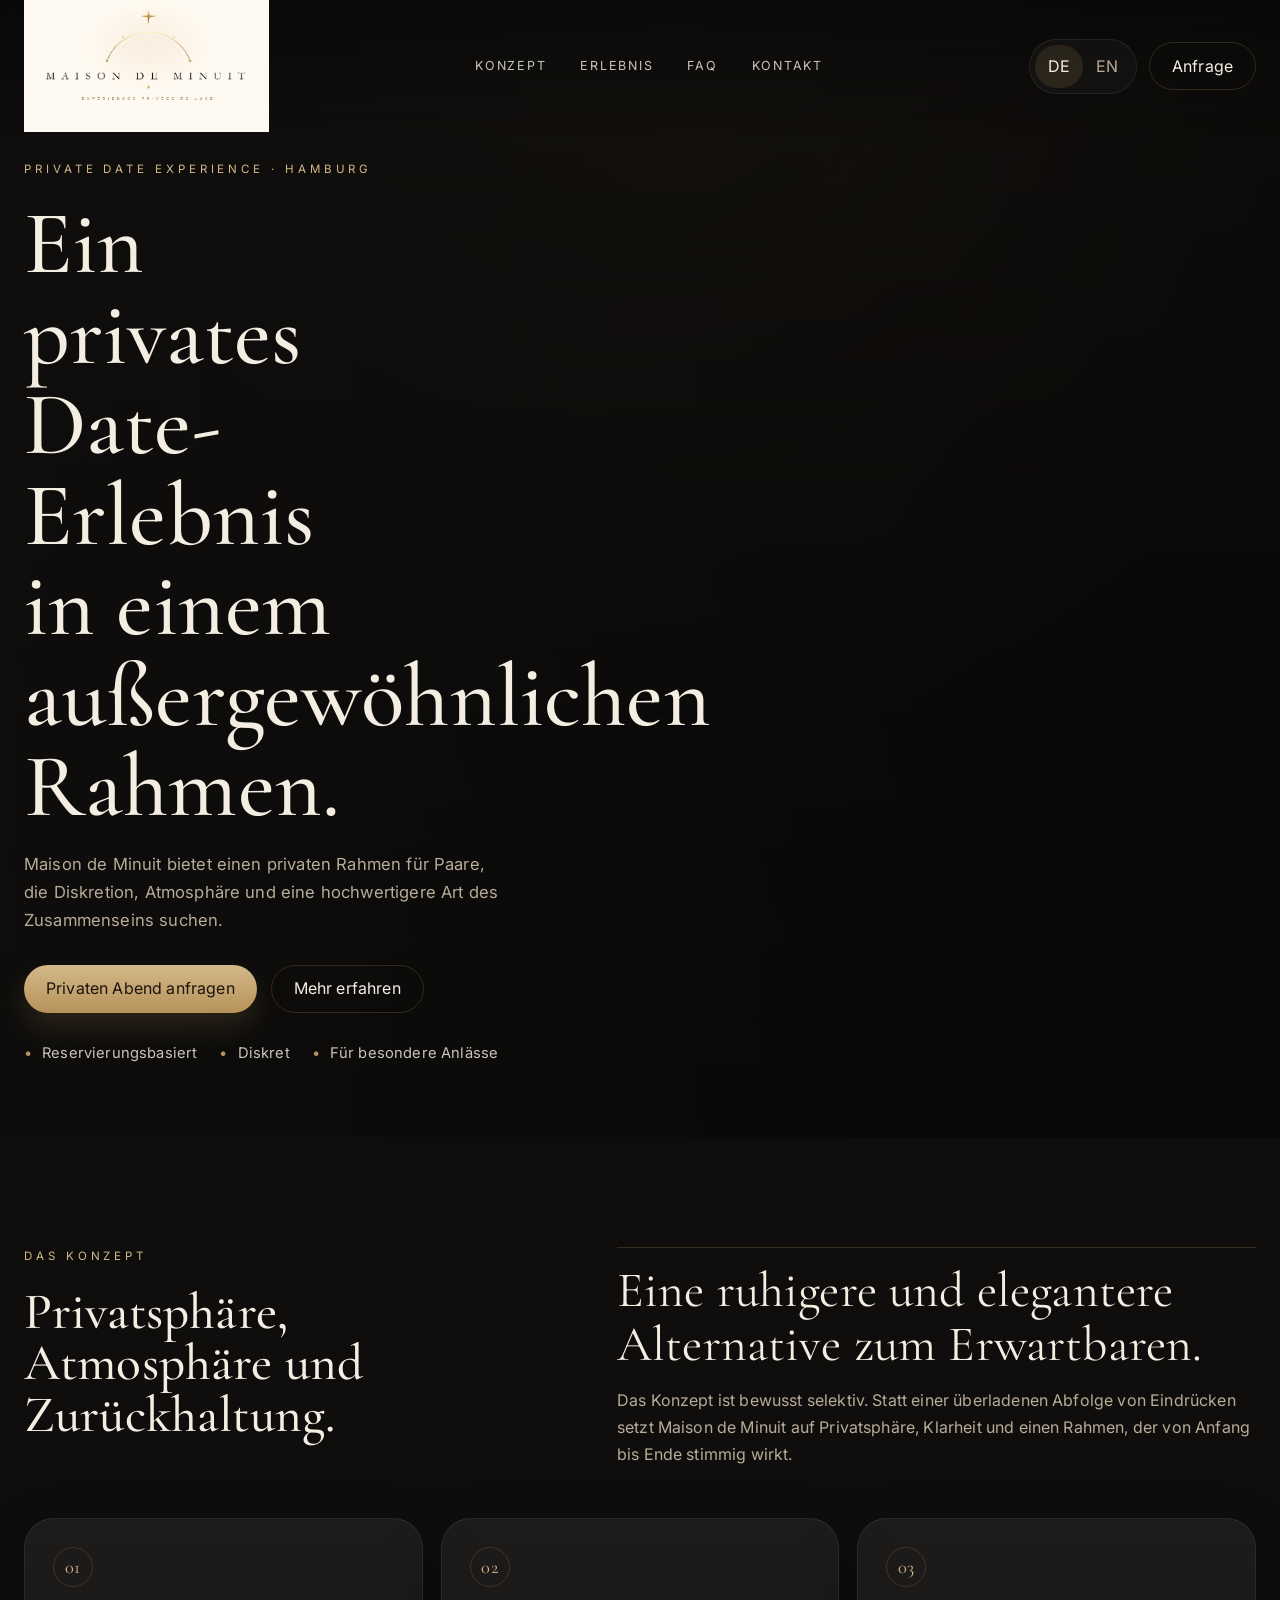
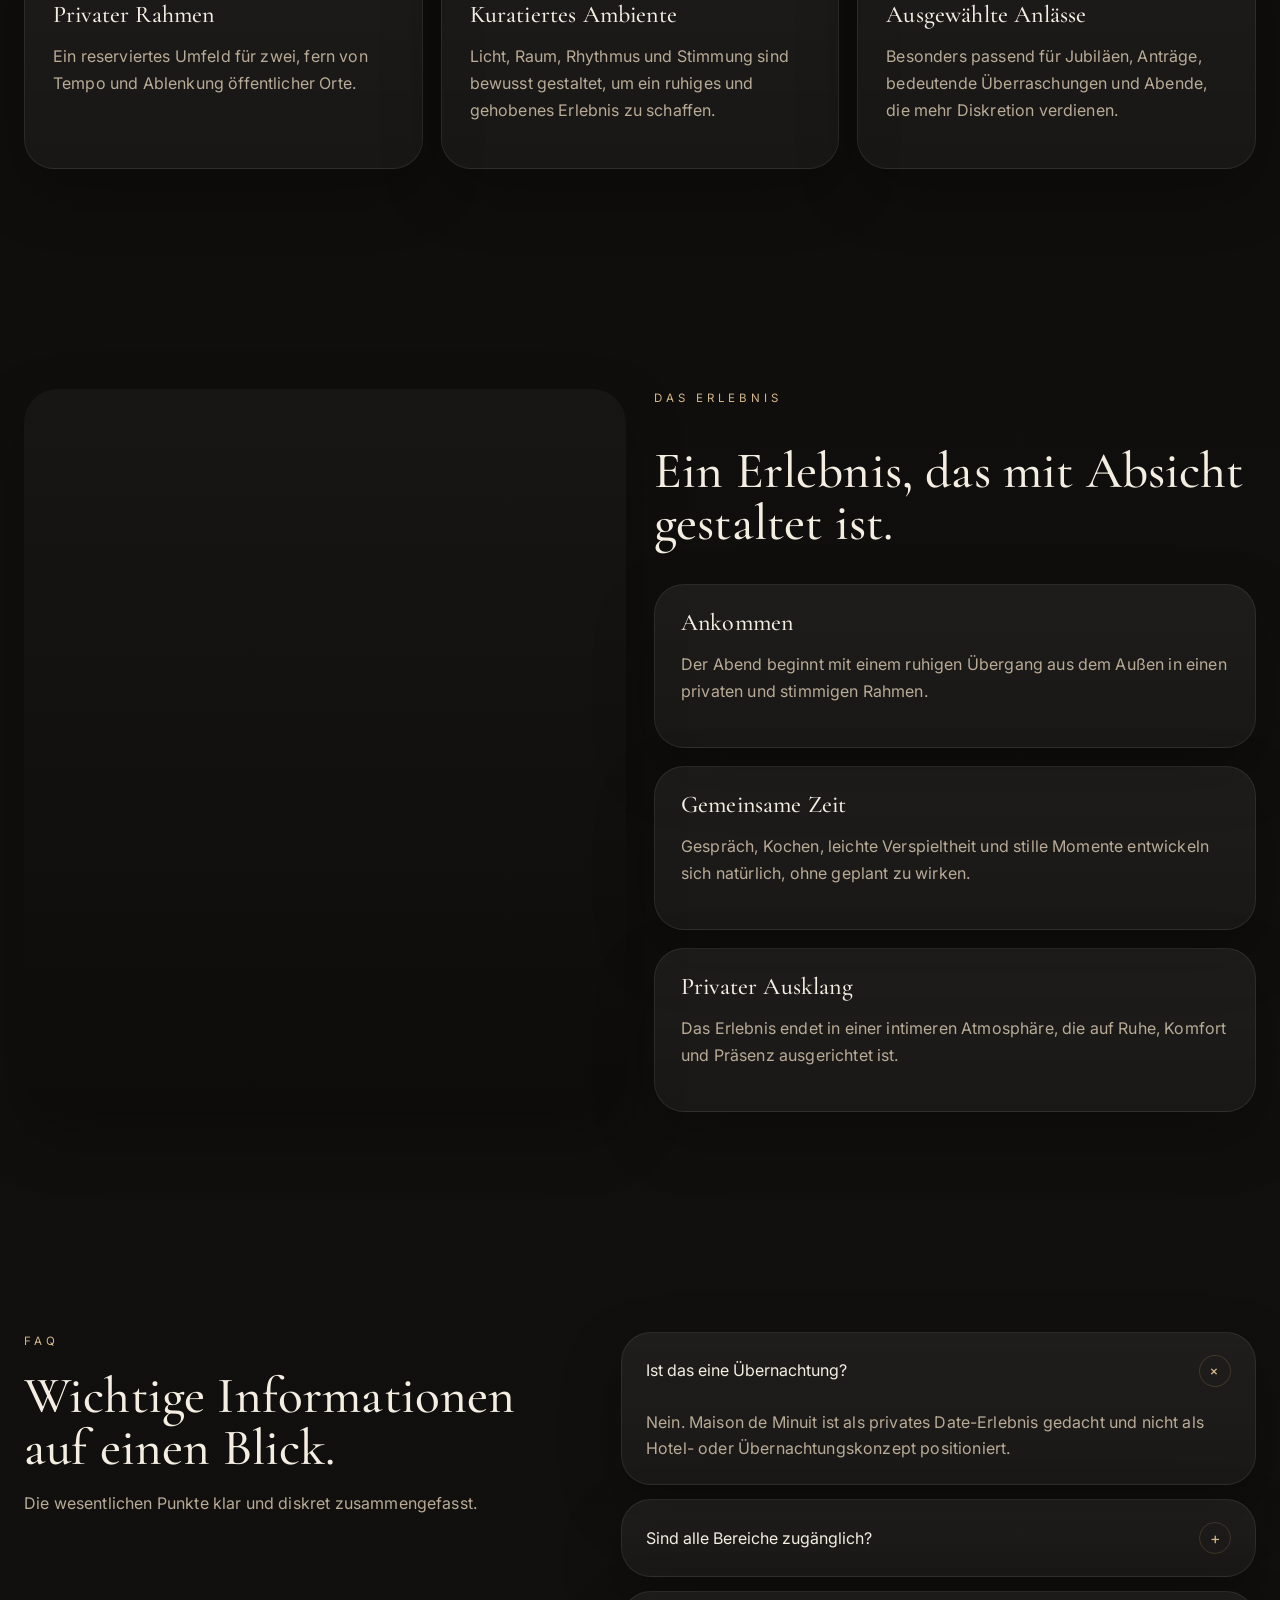
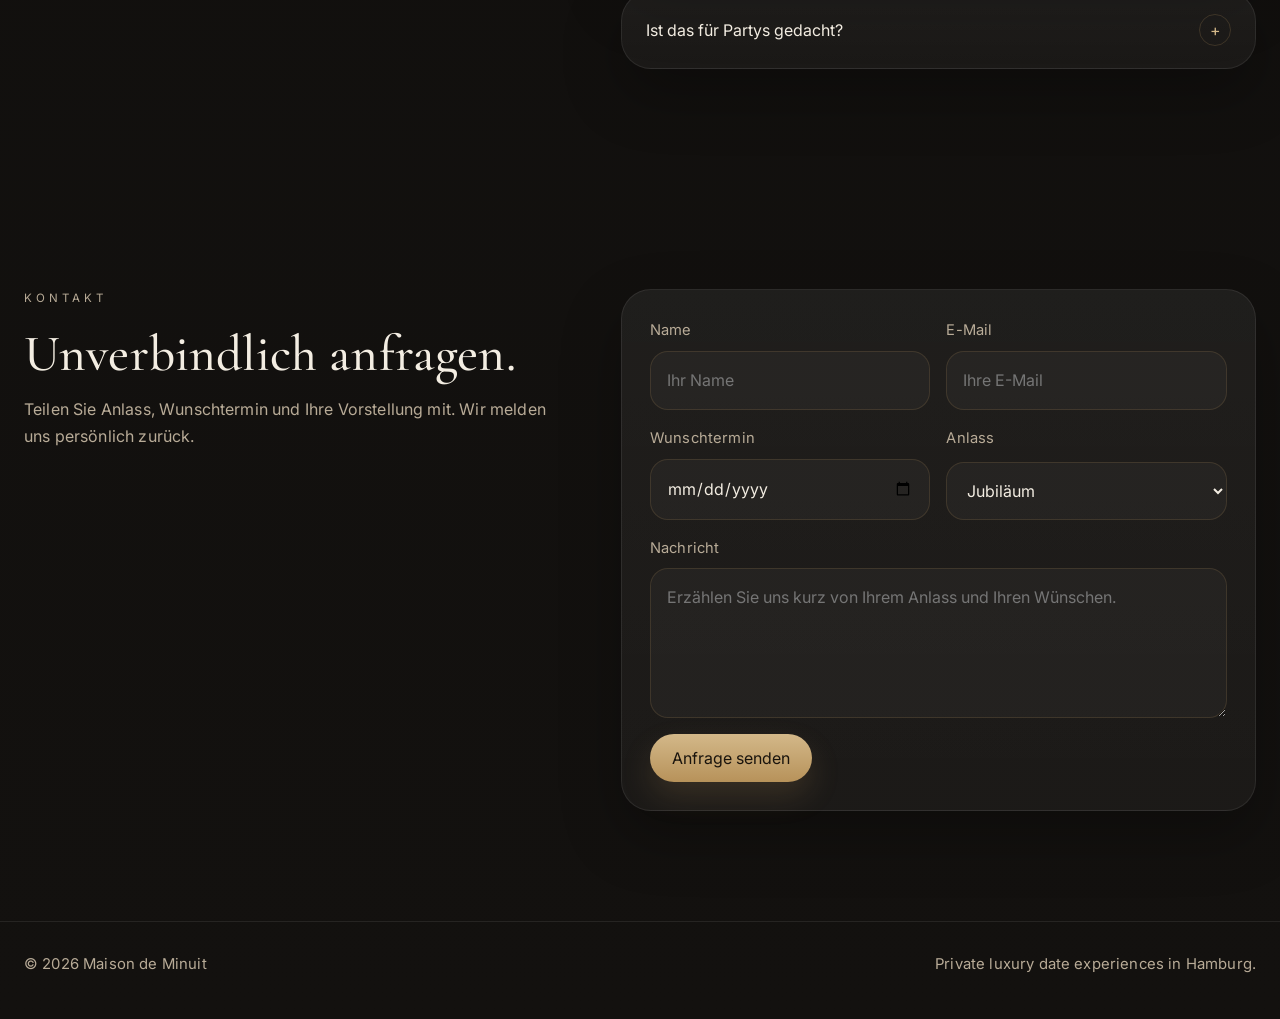
==== index.html @ 2e576916 "Modify brand logo class for dark theme Updated brand logo class for dark theme." ====
<!DOCTYPE html>
<html lang="de">
<head>
  <meta charset="UTF-8" />
  <meta name="viewport" content="width=device-width, initial-scale=1.0" />
  <title>Maison de Minuit</title>
  <meta name="description" content="Maison de Minuit – Private Date-Erlebnisse in Hamburg." />
  <link rel="preconnect" href="https://fonts.googleapis.com">
  <link rel="preconnect" href="https://fonts.gstatic.com" crossorigin>
  <link href="https://fonts.googleapis.com/css2?family=Cormorant+Garamond:wght@400;500;600;700&family=Inter:wght@300;400;500&display=swap" rel="stylesheet">
  <link rel="stylesheet" href="styles.css" />
</head>
<body>
  <header class="site-header">
    <div class="container header-inner">
      <a href="#top" class="brand" aria-label="Maison de Minuit">
  <img src="images/logo.png" alt="Maison de Minuit logo" class="brand-logo brand-logo--dark" />
    </a>

      <nav class="desktop-nav" aria-label="Hauptnavigation">
        <a href="#concept" data-i18n="navConcept">Konzept</a>
        <a href="#experience" data-i18n="navExperience">Erlebnis</a>
        <a href="#faq" data-i18n="navFaq">FAQ</a>
        <a href="#contact" data-i18n="navContact">Kontakt</a>
      </nav>

      <div class="header-actions">
        <div class="language-switch" aria-label="Language switcher">
          <button class="lang-btn active" data-lang="de" type="button">DE</button>
          <button class="lang-btn" data-lang="en" type="button">EN</button>
        </div>
        <a href="#contact" class="button button-outline" data-i18n="headerCta">Anfrage</a>
        <button class="menu-toggle" id="menuToggle" type="button" aria-label="Menü öffnen" aria-expanded="false"><span></span></button>
      </div>
    </div>

    <div class="mobile-panel" id="mobilePanel">
      <div class="container mobile-panel-inner">
        <a href="#concept" data-i18n="navConcept">Konzept</a>
        <a href="#experience" data-i18n="navExperience">Erlebnis</a>
        <a href="#faq" data-i18n="navFaq">FAQ</a>
        <a href="#contact" data-i18n="navContact">Kontakt</a>
      </div>
    </div>
  </header>

  <main id="top">
    <section class="hero">
      <div class="container hero-inner">
        <div class="hero-copy">
          <p class="eyebrow" data-i18n="heroEyebrow">Private Date Experience · Hamburg</p>
          <h1 data-i18n="heroTitle">A private date experience in an exceptional setting.</h1>
          <p class="lead" data-i18n="heroText">Maison de Minuit offers a private setting for couples seeking discretion, atmosphere, and a more elevated way to spend time together.</p>
          <div class="hero-actions">
            <a href="#contact" class="button button-solid" data-i18n="heroPrimary">Privaten Abend anfragen</a>
            <a href="#experience" class="button button-outline" data-i18n="heroSecondary">Mehr erfahren</a>
          </div>
          <div class="hero-meta">
            <span data-i18n="meta1">Reservierungsbasiert</span>
            <span data-i18n="meta2">Diskret</span>
            <span data-i18n="meta3">Für besondere Anlässe</span>
          </div>
        </div>
      </div>
    </section>

    <section class="section" id="concept">
      <div class="container intro-wrap">
        <div>
          <p class="section-label" data-i18n="conceptLabel">Das Konzept</p>
          <h2 data-i18n="conceptTitle">Privacy, atmosphere, and restraint.</h2>
        </div>
        <div>
          <div class="intro-quote" data-i18n="quoteText">A quieter, more refined alternative to the expected date night.</div>
          <p class="muted" data-i18n="conceptText">The concept is intentionally selective. Rather than offering a crowded sequence of experiences, Maison de Minuit focuses on privacy, clarity, and a setting designed to feel composed from beginning to end.</p>
        </div>
      </div>

      <div class="container info-grid">
        <article class="info-block">
          <div class="detail-number">01</div>
          <h3 data-i18n="info1Title">Private setting</h3>
          <p data-i18n="info1Text">A reserved environment created for two, away from the pace and distractions of public venues.</p>
        </article>
        <article class="info-block">
          <div class="detail-number">02</div>
          <h3 data-i18n="info2Title">Curated atmosphere</h3>
          <p data-i18n="info2Text">Light, space, rhythm, and mood are considered with intention to create a calm and elevated experience.</p>
        </article>
        <article class="info-block">
          <div class="detail-number">03</div>
          <h3 data-i18n="info3Title">Select occasions</h3>
          <p data-i18n="info3Text">Especially suited to anniversaries, proposals, meaningful surprises, and evenings that deserve greater discretion.</p>
        </article>
      </div>
    </section>

    <section class="section" id="experience">
      <div class="container details-wrap">
        <div class="details-visual"></div>
        <div class="details-list">
          <p class="section-label" data-i18n="experienceLabel">Das Erlebnis</p>
          <h2 data-i18n="experienceTitle">An experience shaped with intention.</h2>
          <div class="detail">
            <h3 data-i18n="detail1Title">Arrival</h3>
            <p data-i18n="detail1Text">The evening begins with a calm transition from the outside world into a private and composed setting.</p>
          </div>
          <div class="detail">
            <h3 data-i18n="detail2Title">Shared time</h3>
            <p data-i18n="detail2Text">Conversation, cooking, light playfulness, and quiet moments unfold naturally without feeling scheduled.</p>
          </div>
          <div class="detail">
            <h3 data-i18n="detail3Title">Private close</h3>
            <p data-i18n="detail3Text">The experience concludes in a more intimate atmosphere designed for stillness, comfort, and presence.</p>
          </div>
        </div>
      </div>
    </section>

    <section class="section" id="faq">
      <div class="container faq-grid">
        <div>
          <p class="section-label">FAQ</p>
          <h2 data-i18n="faqTitle">Important details at a glance.</h2>
          <p class="muted" data-i18n="faqText">Essential information presented clearly and discreetly.</p>
        </div>
        <div class="faq-list">
          <div class="faq-item open">
            <button class="faq-question" type="button">
              <span data-i18n="faq1Q">Ist das eine Übernachtung?</span>
              <span class="faq-icon">+</span>
            </button>
            <div class="faq-answer">
              <p data-i18n="faq1A">Nein. Maison de Minuit ist als privates Date-Erlebnis gedacht und nicht als Hotel- oder Übernachtungskonzept positioniert.</p>
            </div>
          </div>
          <div class="faq-item">
            <button class="faq-question" type="button">
              <span data-i18n="faq2Q">Sind alle Bereiche zugänglich?</span>
              <span class="faq-icon">+</span>
            </button>
            <div class="faq-answer">
              <p data-i18n="faq2A">Nein. Nur freigegebene Bereiche gehören zum Erlebnis. Private Zonen bleiben geschlossen.</p>
            </div>
          </div>
          <div class="faq-item">
            <button class="faq-question" type="button">
              <span data-i18n="faq3Q">Ist das für Partys gedacht?</span>
              <span class="faq-icon">+</span>
            </button>
            <div class="faq-answer">
              <p data-i18n="faq3A">Nein. Das Konzept richtet sich an stilvolle, private Abende für Paare und nicht an Partys oder größere Gruppen.</p>
            </div>
          </div>
        </div>
      </div>
    </section>

    <section class="section" id="contact">
      <div class="container contact-grid">
        <div class="contact-copy">
          <p class="section-label" data-i18n="contactLabel">Kontakt</p>
          <h2 data-i18n="contactTitle">Submit your inquiry.</h2>
          <p data-i18n="contactText">Share your occasion, preferred date, and what you have in mind. We will respond personally.</p>
        </div>
        <form class="contact-form">
          <div class="form-row">
            <div class="form-field">
              <label for="name" data-i18n="formName">Name</label>
              <input id="name" type="text" placeholder="Ihr Name" />
            </div>
            <div class="form-field">
              <label for="email" data-i18n="formEmail">E-Mail</label>
              <input id="email" type="email" placeholder="Ihre E-Mail" />
            </div>
          </div>
          <div class="form-row">
            <div class="form-field">
              <label for="date" data-i18n="formDate">Wunschtermin</label>
              <input id="date" type="date" />
            </div>
            <div class="form-field">
              <label for="occasion" data-i18n="formOccasion">Anlass</label>
              <select id="occasion">
                <option data-i18n="option1">Jubiläum</option>
                <option data-i18n="option2">Geburtstag</option>
                <option data-i18n="option3">Antrag</option>
                <option data-i18n="option4">Date Night</option>
                <option data-i18n="option5">Sonstiges</option>
              </select>
            </div>
          </div>
          <div class="form-field">
            <label for="message" data-i18n="formMessage">Nachricht</label>
            <textarea id="message" placeholder="Erzählen Sie uns kurz von Ihrem Anlass und Ihren Wünschen."></textarea>
          </div>
          <button class="button button-solid" type="submit" data-i18n="formSubmit">Anfrage senden</button>
        </form>
      </div>
    </section>
  </main>

  <footer class="footer">
    <div class="container footer-wrap">
      <div>© <span id="year"></span> Maison de Minuit</div>
      <div data-i18n="footerText">Private luxury date experiences in Hamburg.</div>
    </div>
  </footer>

  <script src="script.js"></script>
</body>
</html>
---- styles.css ----
:root {
  --bg: #0f0e0d;
  --bg-soft: #171513;
  --panel: rgba(255,255,255,0.04);
  --panel-strong: rgba(255,255,255,0.06);
  --text: #f3ede2;
  --muted: #b8ab97;
  --gold: #b7925a;
  --gold-soft: #d3b889;
  --line: rgba(183,146,90,0.22);
  --white-line: rgba(255,255,255,0.08);
  --shadow: 0 24px 60px rgba(0,0,0,0.28);
  --container: 1260px;
  --radius: 30px;
  --section-space: 110px;
}

* { box-sizing: border-box; }
html { scroll-behavior: smooth; }

body {
  margin: 0;
  font-family: 'Inter', sans-serif;
  color: var(--text);
  background:
    radial-gradient(circle at top, rgba(183,146,90,0.08), transparent 18%),
    linear-gradient(180deg, #0d0c0b 0%, #13110f 100%);
  line-height: 1.68;
  letter-spacing: 0.01em;
}

a { color: inherit; text-decoration: none; }
img { display: block; max-width: 100%; }
button, input, select, textarea { font: inherit; }

.container {
  width: min(calc(100% - 48px), var(--container));
  margin: 0 auto;
}

.site-header {
  position: fixed;
  inset: 0 0 auto 0;
  z-index: 1000;
  background: linear-gradient(180deg, rgba(8,8,8,0.78), rgba(8,8,8,0.38), transparent);
  backdrop-filter: blur(10px);
}

.header-inner {
  min-height: 96px;
  display: grid;
  grid-template-columns: auto 1fr auto;
  align-items: center;
  gap: 24px;
}

.brand {
  max-width: 245px;
  display: inline-flex;
  align-items: center;
}

.brand-logo {
  width: 100%;
  height: auto;
  object-fit: contain;
  filter: brightness(1.04);
}

.desktop-nav {
  display: flex;
  justify-content: center;
  gap: 34px;
  color: rgba(243,237,226,0.82);
  font-size: 0.93rem;
}

.desktop-nav a {
  position: relative;
  text-transform: uppercase;
  letter-spacing: 0.14em;
  font-size: 0.78rem;
}

.desktop-nav a::after {
  content: "";
  position: absolute;
  left: 0;
  bottom: -8px;
  width: 100%;
  height: 1px;
  background: var(--gold);
  transform: scaleX(0);
  transform-origin: left;
  transition: transform .24s ease;
}

.desktop-nav a:hover::after { transform: scaleX(1); }

.header-actions {
  display: flex;
  align-items: center;
  gap: 12px;
}

.language-switch {
  display: inline-flex;
  padding: 5px;
  border-radius: 999px;
  border: 1px solid rgba(255,255,255,0.08);
  background: rgba(255,255,255,0.03);
}

.lang-btn {
  border: none;
  background: transparent;
  color: var(--muted);
  padding: 8px 13px;
  border-radius: 999px;
  cursor: pointer;
}

.lang-btn.active {
  background: rgba(183,146,90,0.14);
  color: var(--text);
}

.button {
  display: inline-flex;
  align-items: center;
  justify-content: center;
  min-height: 48px;
  padding: 0 22px;
  border-radius: 999px;
  cursor: pointer;
  transition: transform .22s ease, background .22s ease, border-color .22s ease;
  border: none;
}

.button:hover { transform: translateY(-1px); }

.button-solid {
  background: linear-gradient(180deg, #d3b889 0%, #b7925a 100%);
  color: #1a140d;
  box-shadow: 0 14px 30px rgba(183,146,90,0.18);
}

.button-outline {
  background: transparent;
  color: var(--text);
  border: 1px solid var(--line);
}

.menu-toggle {
  display: none;
  width: 46px;
  height: 46px;
  border-radius: 14px;
  border: 1px solid rgba(255,255,255,0.08);
  background: rgba(255,255,255,0.04);
  position: relative;
  cursor: pointer;
}

.menu-toggle span,
.menu-toggle::before,
.menu-toggle::after {
  content: "";
  position: absolute;
  left: 50%;
  width: 18px;
  height: 2px;
  background: var(--text);
  transform: translateX(-50%);
}

.menu-toggle span { top: 22px; }
.menu-toggle::before { top: 16px; }
.menu-toggle::after { top: 28px; }

.mobile-panel {
  display: none;
  border-top: 1px solid rgba(255,255,255,0.08);
  background: rgba(13,12,11,0.96);
}

.mobile-panel.open { display: block; }

.mobile-panel-inner {
  display: grid;
  gap: 16px;
  padding: 18px 0 22px;
}

.mobile-panel-inner a {
  text-transform: uppercase;
  letter-spacing: 0.14em;
  font-size: 0.8rem;
  color: var(--muted);
}

.hero {
  position: relative;
  min-height: 100vh;
  display: grid;
  align-items: end;
  background:
    linear-gradient(180deg, rgba(0,0,0,0.18) 0%, rgba(0,0,0,0.52) 100%),
    url('https://images.unsplash.com/photo-1505693416388-ac5ce068fe85?auto=format&fit=crop&w=2200&q=80') center/cover;
}

.hero::after {
  content: "";
  position: absolute;
  inset: 0;
  background: linear-gradient(90deg, rgba(15,14,13,0.86) 0%, rgba(15,14,13,0.54) 34%, rgba(15,14,13,0.12) 76%);
}

.hero-inner {
  position: relative;
  z-index: 1;
  padding: 160px 0 72px;
}

.hero-copy {
  max-width: 620px;
}

.eyebrow,
.section-label {
  text-transform: uppercase;
  letter-spacing: 0.34em;
  font-size: 0.72rem;
  color: var(--gold-soft);
  margin: 0 0 20px;
}

h1, h2, h3 {
  margin: 0;
  font-family: 'Cormorant Garamond', serif;
  font-weight: 500;
  line-height: 1.01;
}

h1 {
  font-size: clamp(3.8rem, 7vw, 7rem);
  max-width: 8ch;
  margin-bottom: 18px;
}

h2 {
  font-size: clamp(2.2rem, 4vw, 3.8rem);
  margin-bottom: 16px;
}

h3 {
  font-size: 1.5rem;
  margin-bottom: 8px;
}

.lead,
.muted,
.info-block p,
.detail p,
.faq-answer p,
.contact-copy p,
.footer-wrap {
  color: var(--muted);
}

.lead {
  max-width: 48ch;
  font-size: 1.04rem;
  margin: 0;
}

.hero-actions {
  display: flex;
  flex-wrap: wrap;
  gap: 14px;
  margin-top: 30px;
}

.hero-meta {
  display: flex;
  flex-wrap: wrap;
  gap: 14px 22px;
  margin-top: 28px;
  color: rgba(243,237,226,0.82);
  font-size: 0.92rem;
}

.hero-meta span::before {
  content: "•";
  color: var(--gold);
  margin-right: 10px;
}

.section {
  padding: var(--section-space) 0;
}

.intro-wrap {
  display: grid;
  grid-template-columns: 0.9fr 1.1fr;
  gap: 70px;
  align-items: start;
}

.intro-quote {
  padding-top: 16px;
  border-top: 1px solid var(--line);
  font-family: 'Cormorant Garamond', serif;
  font-size: clamp(2rem, 4vw, 3.1rem);
  line-height: 1.08;
  color: var(--text);
}

.info-grid {
  display: grid;
  grid-template-columns: repeat(3, 1fr);
  gap: 18px;
  margin-top: 34px;
}

.info-block,
.detail,
.contact-form,
.faq-item {
  background: linear-gradient(180deg, var(--panel-strong), var(--panel));
  border: 1px solid rgba(255,255,255,0.08);
  box-shadow: var(--shadow);
  border-radius: var(--radius);
}

.info-block {
  padding: 28px;
  min-height: 220px;
}

.detail-number {
  display: inline-flex;
  width: 40px;
  height: 40px;
  border-radius: 50%;
  align-items: center;
  justify-content: center;
  border: 1px solid var(--line);
  color: var(--gold-soft);
  margin-bottom: 16px;
  font-family: 'Cormorant Garamond', serif;
  font-size: 1.15rem;
}

.details-wrap {
  display: grid;
  grid-template-columns: 1fr 1fr;
  gap: 28px;
  align-items: stretch;
}

.details-visual {
  min-height: 520px;
  border-radius: 34px;
  overflow: hidden;
  box-shadow: var(--shadow);
  background:
    linear-gradient(180deg, rgba(255,255,255,0.03), rgba(0,0,0,0.24)),
    url('https://images.unsplash.com/photo-1513694203232-719a280e022f?auto=format&fit=crop&w=2000&q=80') center/cover;
}

.details-list {
  display: grid;
  gap: 18px;
}

.detail {
  padding: 26px;
}

.faq-grid,
.contact-grid {
  display: grid;
  grid-template-columns: 0.92fr 1.08fr;
  gap: 56px;
  align-items: start;
}

.faq-list { display: grid; gap: 14px; }

.faq-item { overflow: hidden; }

.faq-question {
  width: 100%;
  border: none;
  background: transparent;
  padding: 22px 24px;
  display: flex;
  align-items: center;
  justify-content: space-between;
  gap: 16px;
  text-align: left;
  cursor: pointer;
  color: var(--text);
}

.faq-icon {
  width: 32px;
  height: 32px;
  border-radius: 50%;
  border: 1px solid var(--line);
  display: inline-flex;
  align-items: center;
  justify-content: center;
  color: var(--gold-soft);
  flex-shrink: 0;
  transition: transform .22s ease;
}

.faq-answer {
  max-height: 0;
  overflow: hidden;
  transition: max-height .28s ease;
  padding: 0 24px;
}

.faq-answer p { margin: 0 0 22px; }
.faq-item.open .faq-icon { transform: rotate(45deg); }

.contact-form {
  padding: 28px;
}

.form-row {
  display: grid;
  grid-template-columns: 1fr 1fr;
  gap: 16px;
}

.form-field {
  display: grid;
  gap: 8px;
  margin-bottom: 16px;
}

label {
  font-size: 0.92rem;
  color: var(--muted);
}

input,
select,
textarea {
  width: 100%;
  border: 1px solid rgba(183,146,90,0.18);
  background: rgba(255,255,255,0.03);
  border-radius: 18px;
  padding: 15px 16px;
  color: var(--text);
  outline: none;
}

input:focus,
select:focus,
textarea:focus {
  border-color: rgba(183,146,90,0.48);
  box-shadow: 0 0 0 4px rgba(183,146,90,0.10);
}

textarea { min-height: 150px; resize: vertical; }

.footer {
  padding: 30px 0 42px;
  border-top: 1px solid rgba(255,255,255,0.08);
}

.footer-wrap {
  display: flex;
  justify-content: space-between;
  gap: 20px;
  flex-wrap: wrap;
  font-size: 0.93rem;
}

@media (max-width: 1100px) {
  .desktop-nav,
  .button-outline {
    display: none;
  }

  .menu-toggle { display: inline-block; }

  .intro-wrap,
  .info-grid,
  .details-wrap,
  .faq-grid,
  .contact-grid,
  .form-row {
    grid-template-columns: 1fr;
  }

  .hero {
    min-height: auto;
  }

  .hero::after {
    background: linear-gradient(180deg, rgba(15,14,13,0.82) 0%, rgba(15,14,13,0.46) 40%, rgba(15,14,13,0.18) 100%);
  }

  .details-visual {
    min-height: 420px;
  }
}

@media (max-width: 720px) {
  .header-inner { min-height: 82px; }
  .brand { max-width: 185px; }
  .hero-inner { padding-top: 138px; }
  h1 { max-width: 7.8ch; }
  .header-actions,
  .hero-actions { flex-wrap: wrap; }
}
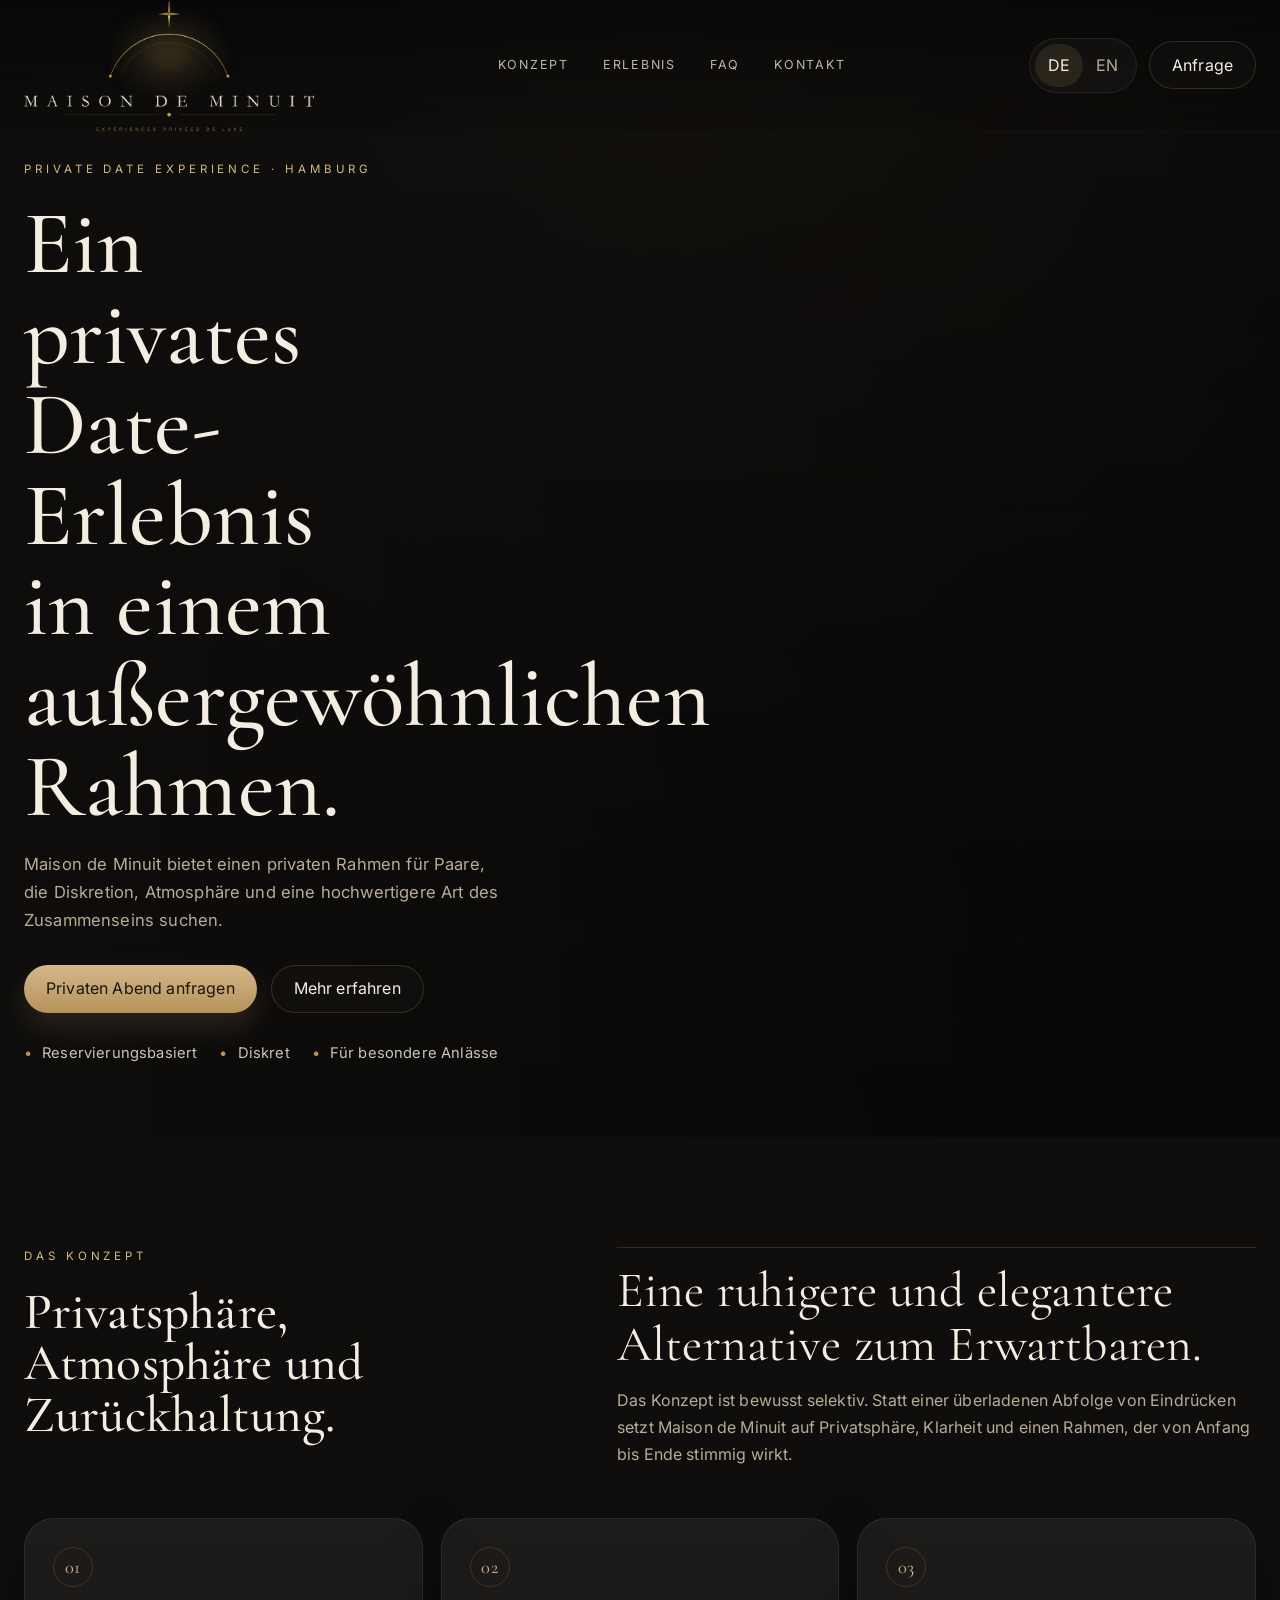
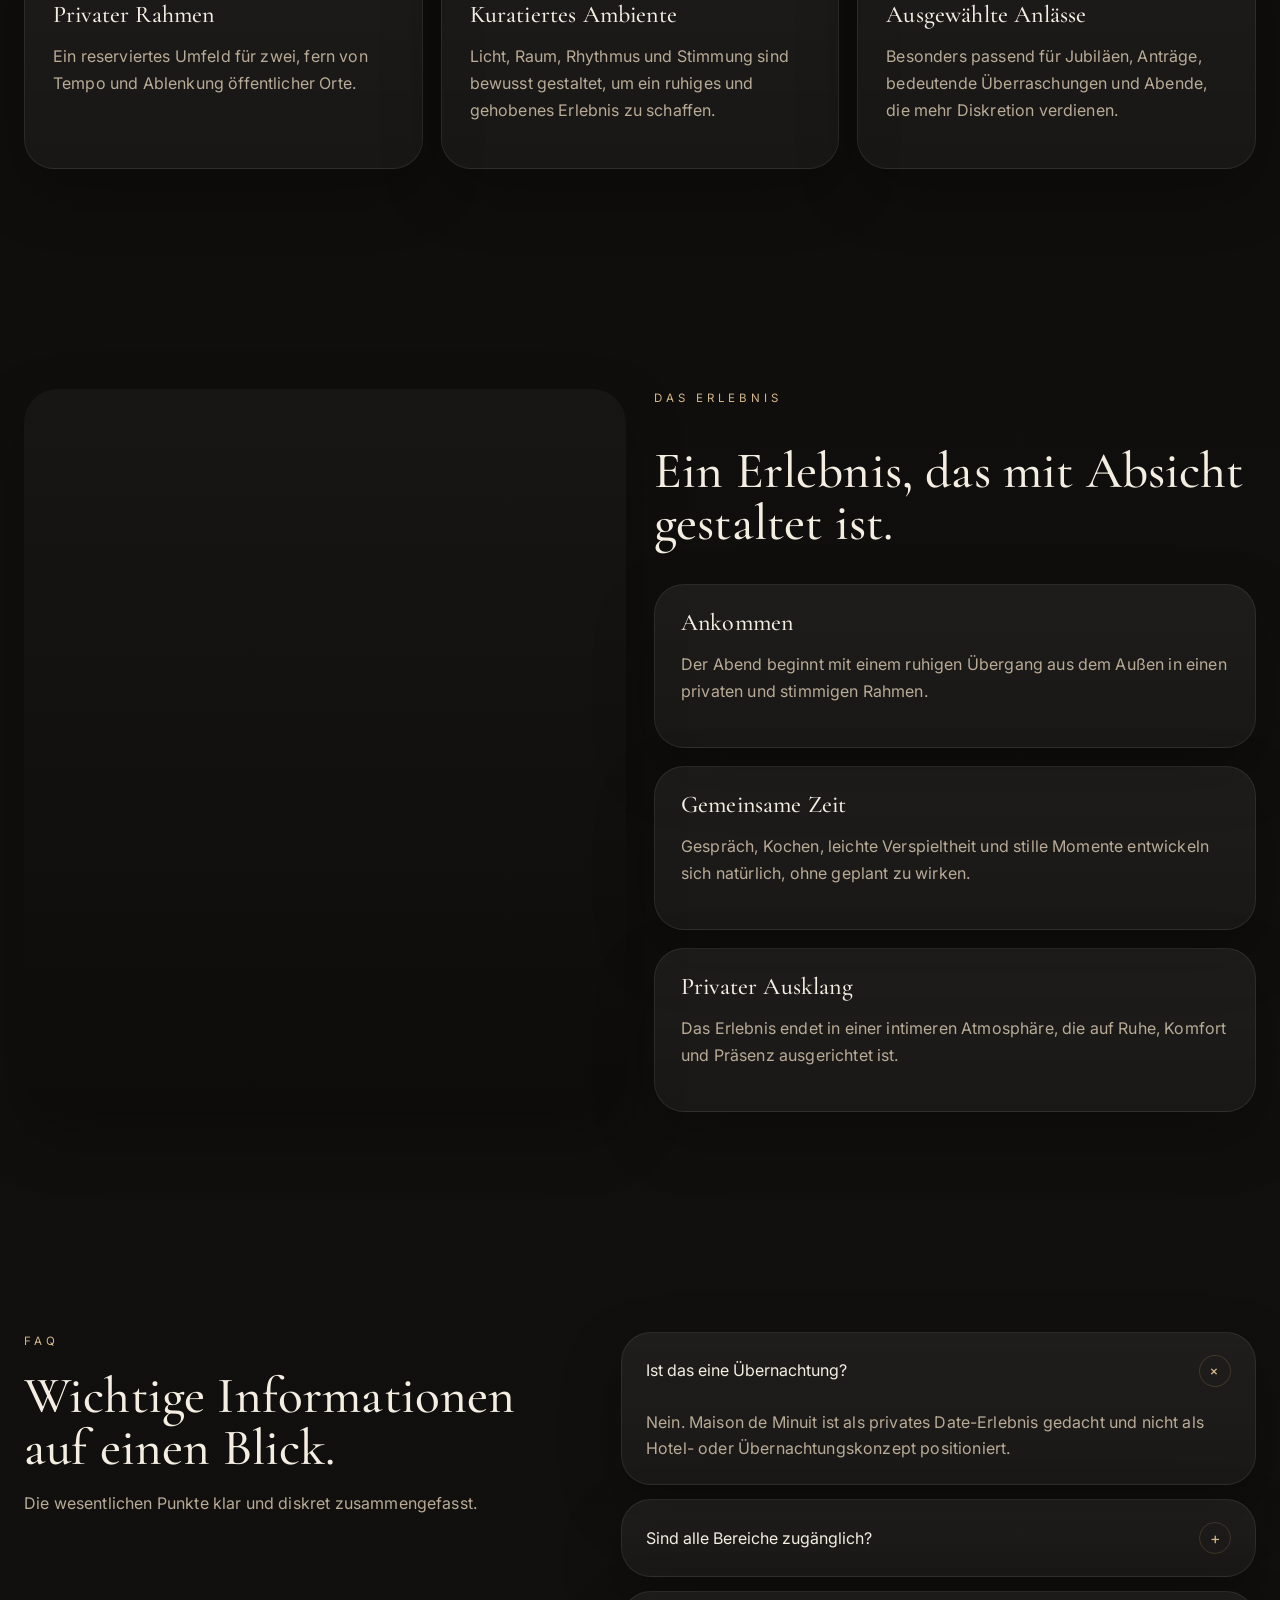
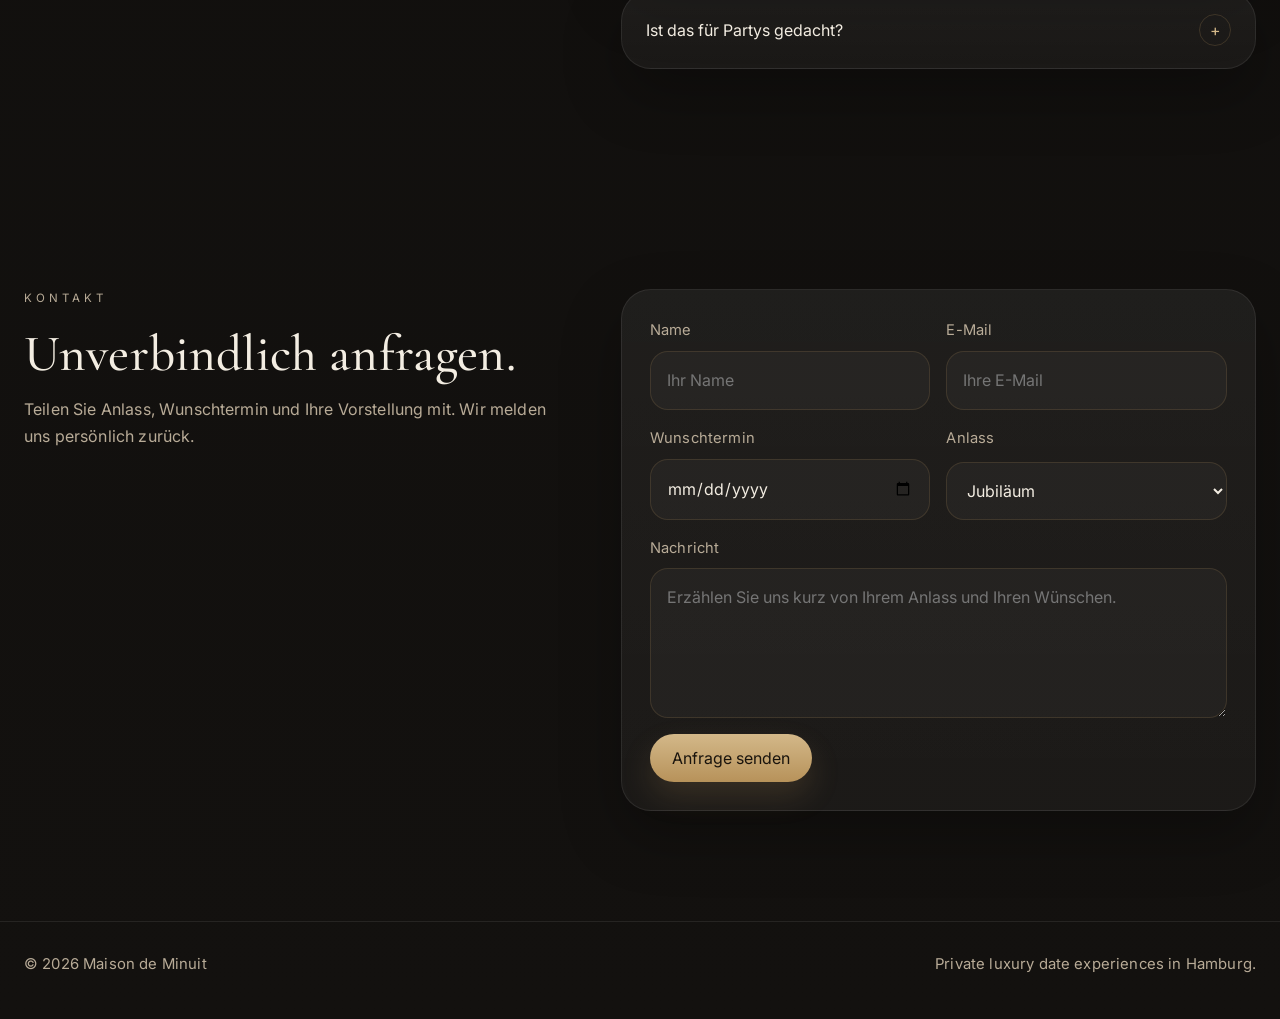
==== commit 9293c0ee: "Translate content to German and update logo Updated text content and translations in index.html." ====
--- a/index.html
+++ b/index.html
@@ -14,8 +14,8 @@
   <header class="site-header">
     <div class="container header-inner">
       <a href="#top" class="brand" aria-label="Maison de Minuit">
-  <img src="images/logo.png" alt="Maison de Minuit logo" class="brand-logo brand-logo--dark" />
-    </a>
+        <img src="images/logo-transparent.png" alt="Maison de Minuit logo" class="brand-logo" />
+      </a>
 
       <nav class="desktop-nav" aria-label="Hauptnavigation">
         <a href="#concept" data-i18n="navConcept">Konzept</a>
@@ -30,7 +30,9 @@
           <button class="lang-btn" data-lang="en" type="button">EN</button>
         </div>
         <a href="#contact" class="button button-outline" data-i18n="headerCta">Anfrage</a>
-        <button class="menu-toggle" id="menuToggle" type="button" aria-label="Menü öffnen" aria-expanded="false"><span></span></button>
+        <button class="menu-toggle" id="menuToggle" type="button" aria-label="Menü öffnen" aria-expanded="false">
+          <span></span>
+        </button>
       </div>
     </div>
 
@@ -49,8 +51,8 @@
       <div class="container hero-inner">
         <div class="hero-copy">
           <p class="eyebrow" data-i18n="heroEyebrow">Private Date Experience · Hamburg</p>
-          <h1 data-i18n="heroTitle">A private date experience in an exceptional setting.</h1>
-          <p class="lead" data-i18n="heroText">Maison de Minuit offers a private setting for couples seeking discretion, atmosphere, and a more elevated way to spend time together.</p>
+          <h1 data-i18n="heroTitle">Ein privates Date-Erlebnis in einem außergewöhnlichen Rahmen.</h1>
+          <p class="lead" data-i18n="heroText">Maison de Minuit bietet einen privaten Rahmen für Paare, die Diskretion, Atmosphäre und eine hochwertigere Art des Zusammenseins suchen.</p>
           <div class="hero-actions">
             <a href="#contact" class="button button-solid" data-i18n="heroPrimary">Privaten Abend anfragen</a>
             <a href="#experience" class="button button-outline" data-i18n="heroSecondary">Mehr erfahren</a>
@@ -68,29 +70,29 @@
       <div class="container intro-wrap">
         <div>
           <p class="section-label" data-i18n="conceptLabel">Das Konzept</p>
-          <h2 data-i18n="conceptTitle">Privacy, atmosphere, and restraint.</h2>
+          <h2 data-i18n="conceptTitle">Privatsphäre, Atmosphäre und Zurückhaltung.</h2>
         </div>
         <div>
-          <div class="intro-quote" data-i18n="quoteText">A quieter, more refined alternative to the expected date night.</div>
-          <p class="muted" data-i18n="conceptText">The concept is intentionally selective. Rather than offering a crowded sequence of experiences, Maison de Minuit focuses on privacy, clarity, and a setting designed to feel composed from beginning to end.</p>
+          <div class="intro-quote" data-i18n="quoteText">Eine ruhigere und elegantere Alternative zum Erwartbaren.</div>
+          <p class="muted" data-i18n="conceptText">Das Konzept ist bewusst selektiv. Statt einer überladenen Abfolge von Eindrücken setzt Maison de Minuit auf Privatsphäre, Klarheit und einen Rahmen, der von Anfang bis Ende stimmig wirkt.</p>
         </div>
       </div>
 
       <div class="container info-grid">
         <article class="info-block">
           <div class="detail-number">01</div>
-          <h3 data-i18n="info1Title">Private setting</h3>
-          <p data-i18n="info1Text">A reserved environment created for two, away from the pace and distractions of public venues.</p>
+          <h3 data-i18n="info1Title">Privater Rahmen</h3>
+          <p data-i18n="info1Text">Ein reserviertes Umfeld für zwei, fern von Tempo und Ablenkung öffentlicher Orte.</p>
         </article>
         <article class="info-block">
           <div class="detail-number">02</div>
-          <h3 data-i18n="info2Title">Curated atmosphere</h3>
-          <p data-i18n="info2Text">Light, space, rhythm, and mood are considered with intention to create a calm and elevated experience.</p>
+          <h3 data-i18n="info2Title">Kuratiertes Ambiente</h3>
+          <p data-i18n="info2Text">Licht, Raum, Rhythmus und Stimmung sind bewusst gestaltet, um ein ruhiges und gehobenes Erlebnis zu schaffen.</p>
         </article>
         <article class="info-block">
           <div class="detail-number">03</div>
-          <h3 data-i18n="info3Title">Select occasions</h3>
-          <p data-i18n="info3Text">Especially suited to anniversaries, proposals, meaningful surprises, and evenings that deserve greater discretion.</p>
+          <h3 data-i18n="info3Title">Ausgewählte Anlässe</h3>
+          <p data-i18n="info3Text">Besonders passend für Jubiläen, Anträge, bedeutende Überraschungen und Abende, die mehr Diskretion verdienen.</p>
         </article>
       </div>
     </section>
@@ -100,18 +102,18 @@
         <div class="details-visual"></div>
         <div class="details-list">
           <p class="section-label" data-i18n="experienceLabel">Das Erlebnis</p>
-          <h2 data-i18n="experienceTitle">An experience shaped with intention.</h2>
+          <h2 data-i18n="experienceTitle">Ein Erlebnis, das mit Absicht gestaltet ist.</h2>
           <div class="detail">
-            <h3 data-i18n="detail1Title">Arrival</h3>
-            <p data-i18n="detail1Text">The evening begins with a calm transition from the outside world into a private and composed setting.</p>
+            <h3 data-i18n="detail1Title">Ankommen</h3>
+            <p data-i18n="detail1Text">Der Abend beginnt mit einem ruhigen Übergang aus dem Außen in einen privaten und stimmigen Rahmen.</p>
           </div>
           <div class="detail">
-            <h3 data-i18n="detail2Title">Shared time</h3>
-            <p data-i18n="detail2Text">Conversation, cooking, light playfulness, and quiet moments unfold naturally without feeling scheduled.</p>
+            <h3 data-i18n="detail2Title">Gemeinsame Zeit</h3>
+            <p data-i18n="detail2Text">Gespräch, Kochen, leichte Verspieltheit und stille Momente entwickeln sich natürlich, ohne geplant zu wirken.</p>
           </div>
           <div class="detail">
-            <h3 data-i18n="detail3Title">Private close</h3>
-            <p data-i18n="detail3Text">The experience concludes in a more intimate atmosphere designed for stillness, comfort, and presence.</p>
+            <h3 data-i18n="detail3Title">Privater Ausklang</h3>
+            <p data-i18n="detail3Text">Das Erlebnis endet in einer intimeren Atmosphäre, die auf Ruhe, Komfort und Präsenz ausgerichtet ist.</p>
           </div>
         </div>
       </div>
@@ -121,8 +123,8 @@
       <div class="container faq-grid">
         <div>
           <p class="section-label">FAQ</p>
-          <h2 data-i18n="faqTitle">Important details at a glance.</h2>
-          <p class="muted" data-i18n="faqText">Essential information presented clearly and discreetly.</p>
+          <h2 data-i18n="faqTitle">Wichtige Informationen auf einen Blick.</h2>
+          <p class="muted" data-i18n="faqText">Die wesentlichen Punkte klar und diskret zusammengefasst.</p>
         </div>
         <div class="faq-list">
           <div class="faq-item open">
@@ -134,6 +136,7 @@
               <p data-i18n="faq1A">Nein. Maison de Minuit ist als privates Date-Erlebnis gedacht und nicht als Hotel- oder Übernachtungskonzept positioniert.</p>
             </div>
           </div>
+
           <div class="faq-item">
             <button class="faq-question" type="button">
               <span data-i18n="faq2Q">Sind alle Bereiche zugänglich?</span>
@@ -143,6 +146,7 @@
               <p data-i18n="faq2A">Nein. Nur freigegebene Bereiche gehören zum Erlebnis. Private Zonen bleiben geschlossen.</p>
             </div>
           </div>
+
           <div class="faq-item">
             <button class="faq-question" type="button">
               <span data-i18n="faq3Q">Ist das für Partys gedacht?</span>
@@ -160,9 +164,10 @@
       <div class="container contact-grid">
         <div class="contact-copy">
           <p class="section-label" data-i18n="contactLabel">Kontakt</p>
-          <h2 data-i18n="contactTitle">Submit your inquiry.</h2>
-          <p data-i18n="contactText">Share your occasion, preferred date, and what you have in mind. We will respond personally.</p>
-        </div>
+          <h2 data-i18n="contactTitle">Unverbindlich anfragen.</h2>
+          <p data-i18n="contactText">Teilen Sie Anlass, Wunschtermin und Ihre Vorstellung mit. Wir melden uns persönlich zurück.</p>
+        </div>
+
         <form class="contact-form">
           <div class="form-row">
             <div class="form-field">
@@ -174,6 +179,7 @@
               <input id="email" type="email" placeholder="Ihre E-Mail" />
             </div>
           </div>
+
           <div class="form-row">
             <div class="form-field">
               <label for="date" data-i18n="formDate">Wunschtermin</label>
@@ -190,10 +196,12 @@
               </select>
             </div>
           </div>
+
           <div class="form-field">
             <label for="message" data-i18n="formMessage">Nachricht</label>
             <textarea id="message" placeholder="Erzählen Sie uns kurz von Ihrem Anlass und Ihren Wünschen."></textarea>
           </div>
+
           <button class="button button-solid" type="submit" data-i18n="formSubmit">Anfrage senden</button>
         </form>
       </div>
--- a/styles.css
+++ b/styles.css
@@ -42,36 +42,43 @@
   position: fixed;
   inset: 0 0 auto 0;
   z-index: 1000;
-  background: linear-gradient(180deg, rgba(8,8,8,0.78), rgba(8,8,8,0.38), transparent);
-  backdrop-filter: blur(10px);
+  background: linear-gradient(180deg, rgba(7,7,7,0.82), rgba(7,7,7,0.46), rgba(7,7,7,0.12));
+  backdrop-filter: blur(12px);
+  border-bottom: 1px solid rgba(255,255,255,0.04);
 }
 
 .header-inner {
-  min-height: 96px;
+  min-height: 104px;
   display: grid;
   grid-template-columns: auto 1fr auto;
   align-items: center;
-  gap: 24px;
+  gap: 28px;
 }
 
 .brand {
-  max-width: 245px;
+  max-width: 290px;
   display: inline-flex;
   align-items: center;
+  flex-shrink: 0;
 }
 
 .brand-logo {
   width: 100%;
   height: auto;
   object-fit: contain;
-  filter: brightness(1.04);
+  display: block;
+}
+
+.brand-logo--dark {
+  max-width: 290px;
+  opacity: 0.96;
 }
 
 .desktop-nav {
   display: flex;
   justify-content: center;
   gap: 34px;
-  color: rgba(243,237,226,0.82);
+  color: rgba(243,237,226,0.76);
   font-size: 0.93rem;
 }
 
@@ -146,9 +153,9 @@
 }
 
 .button-outline {
-  background: transparent;
+  background: rgba(255,255,255,0.02);
   color: var(--text);
-  border: 1px solid var(--line);
+  border: 1px solid rgba(183,146,90,0.22);
 }
 
 .menu-toggle {
@@ -513,10 +520,29 @@
 }
 
 @media (max-width: 720px) {
-  .header-inner { min-height: 82px; }
-  .brand { max-width: 185px; }
-  .hero-inner { padding-top: 138px; }
-  h1 { max-width: 7.8ch; }
+  .header-inner {
+    min-height: 86px;
+  }
+
+  .brand {
+    max-width: 200px;
+  }
+
+  .brand-logo--dark {
+    max-width: 200px;
+    opacity: 0.96;
+  }
+
+  .hero-inner {
+    padding-top: 138px;
+  }
+
+  h1 {
+    max-width: 7.8ch;
+  }
+
   .header-actions,
-  .hero-actions { flex-wrap: wrap; }
-}
+  .hero-actions {
+    flex-wrap: wrap;
+  }
+}
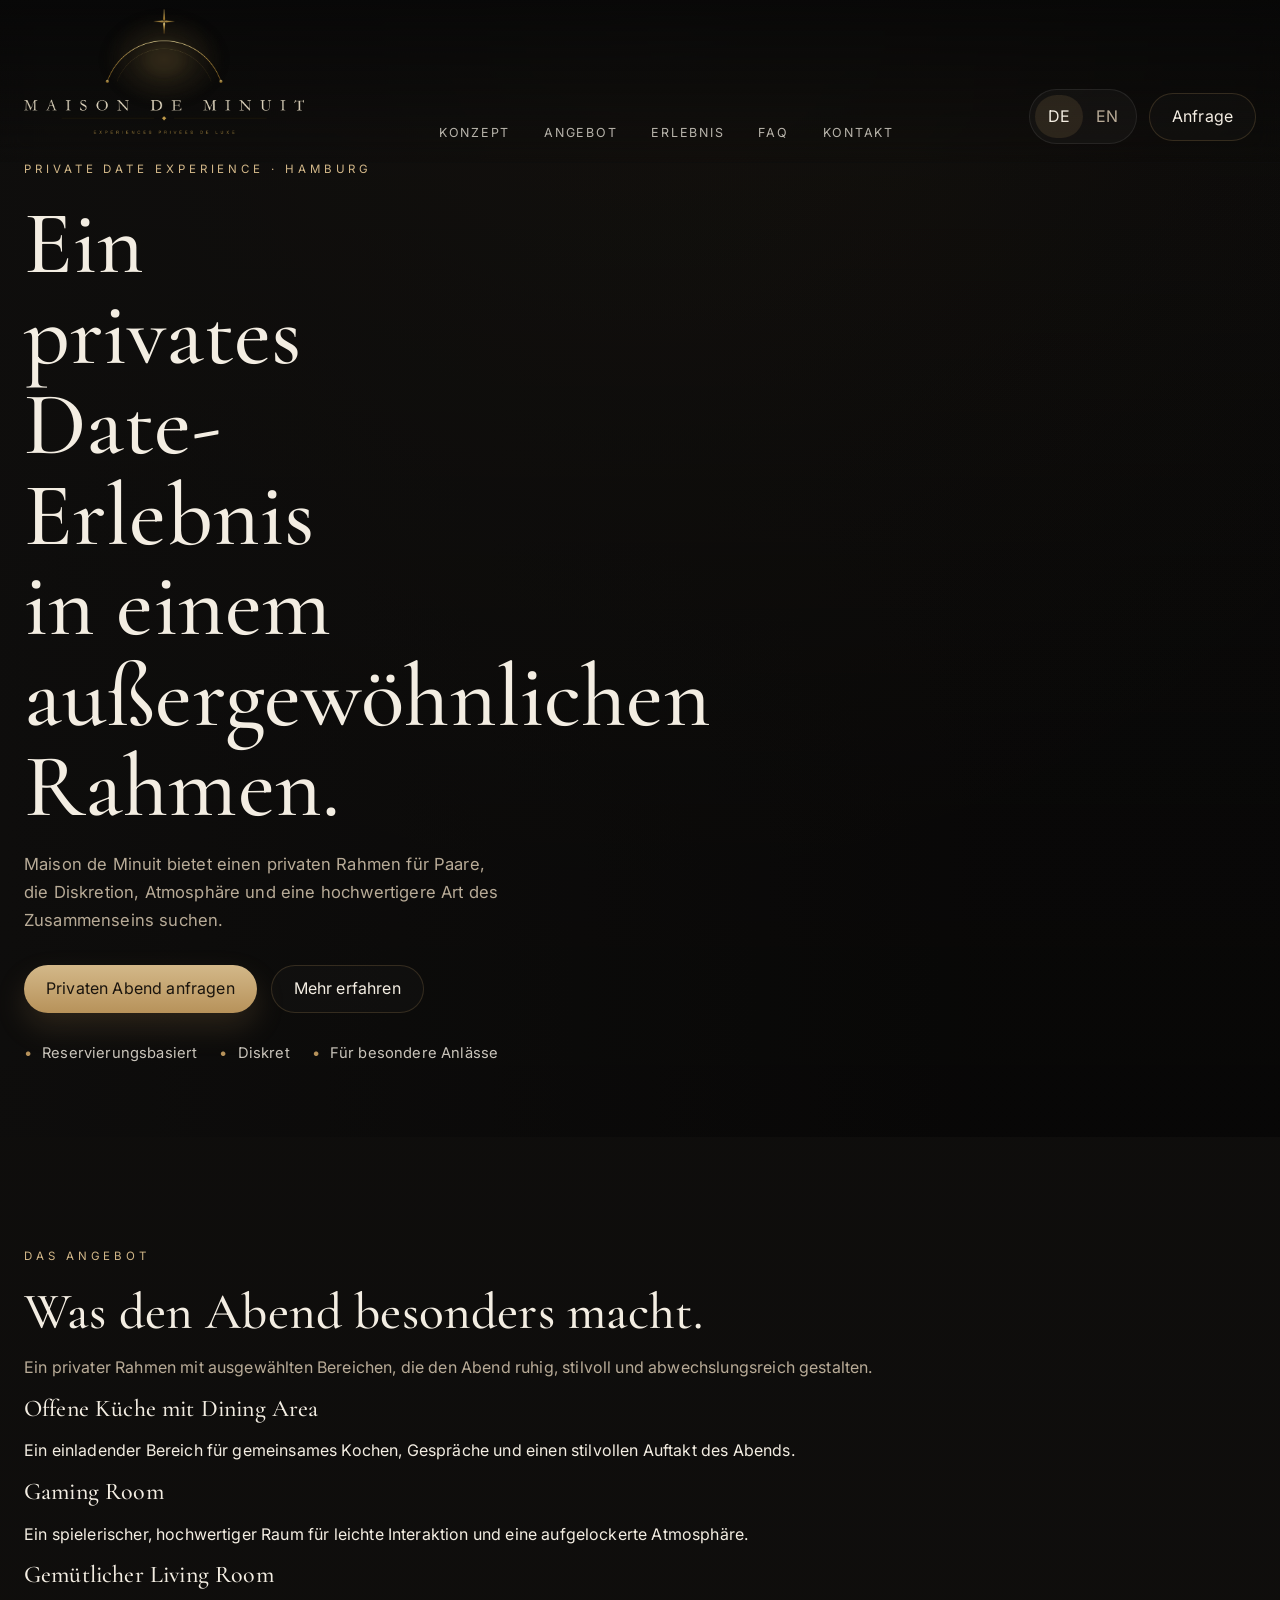
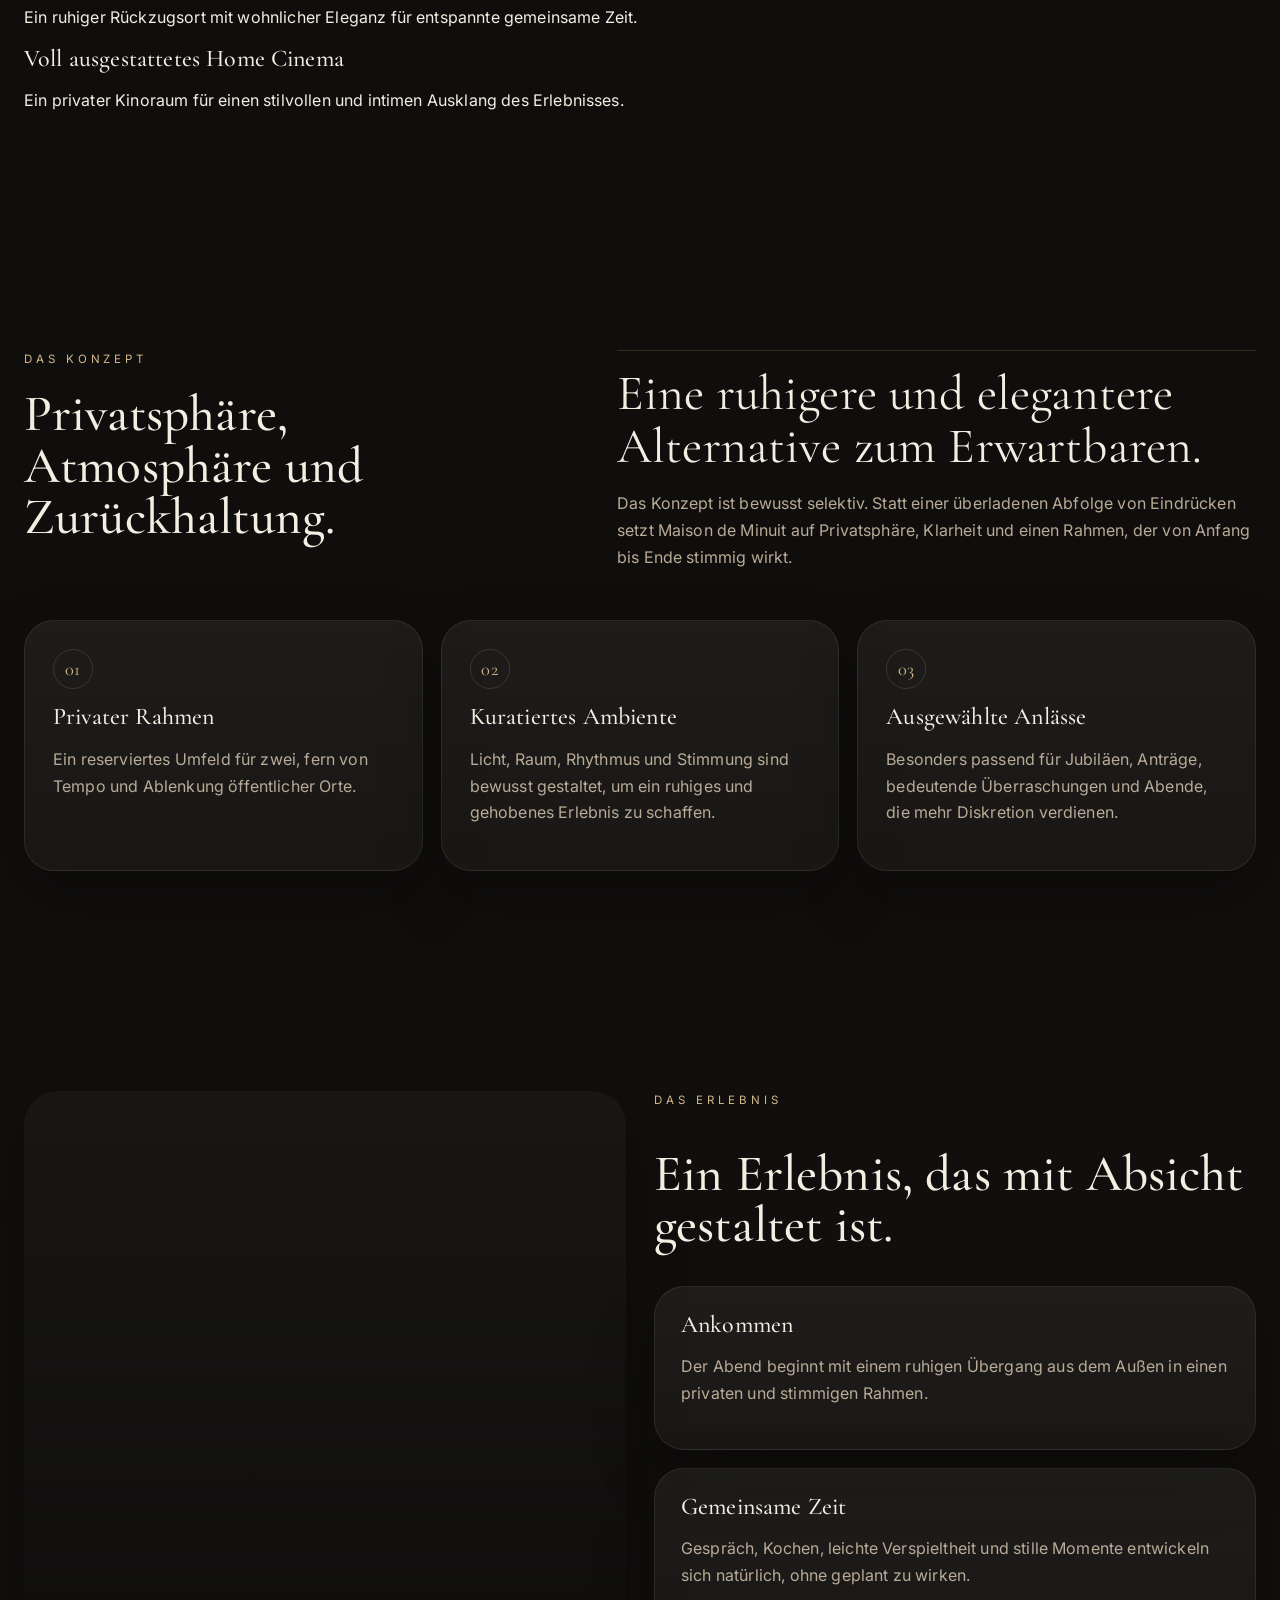
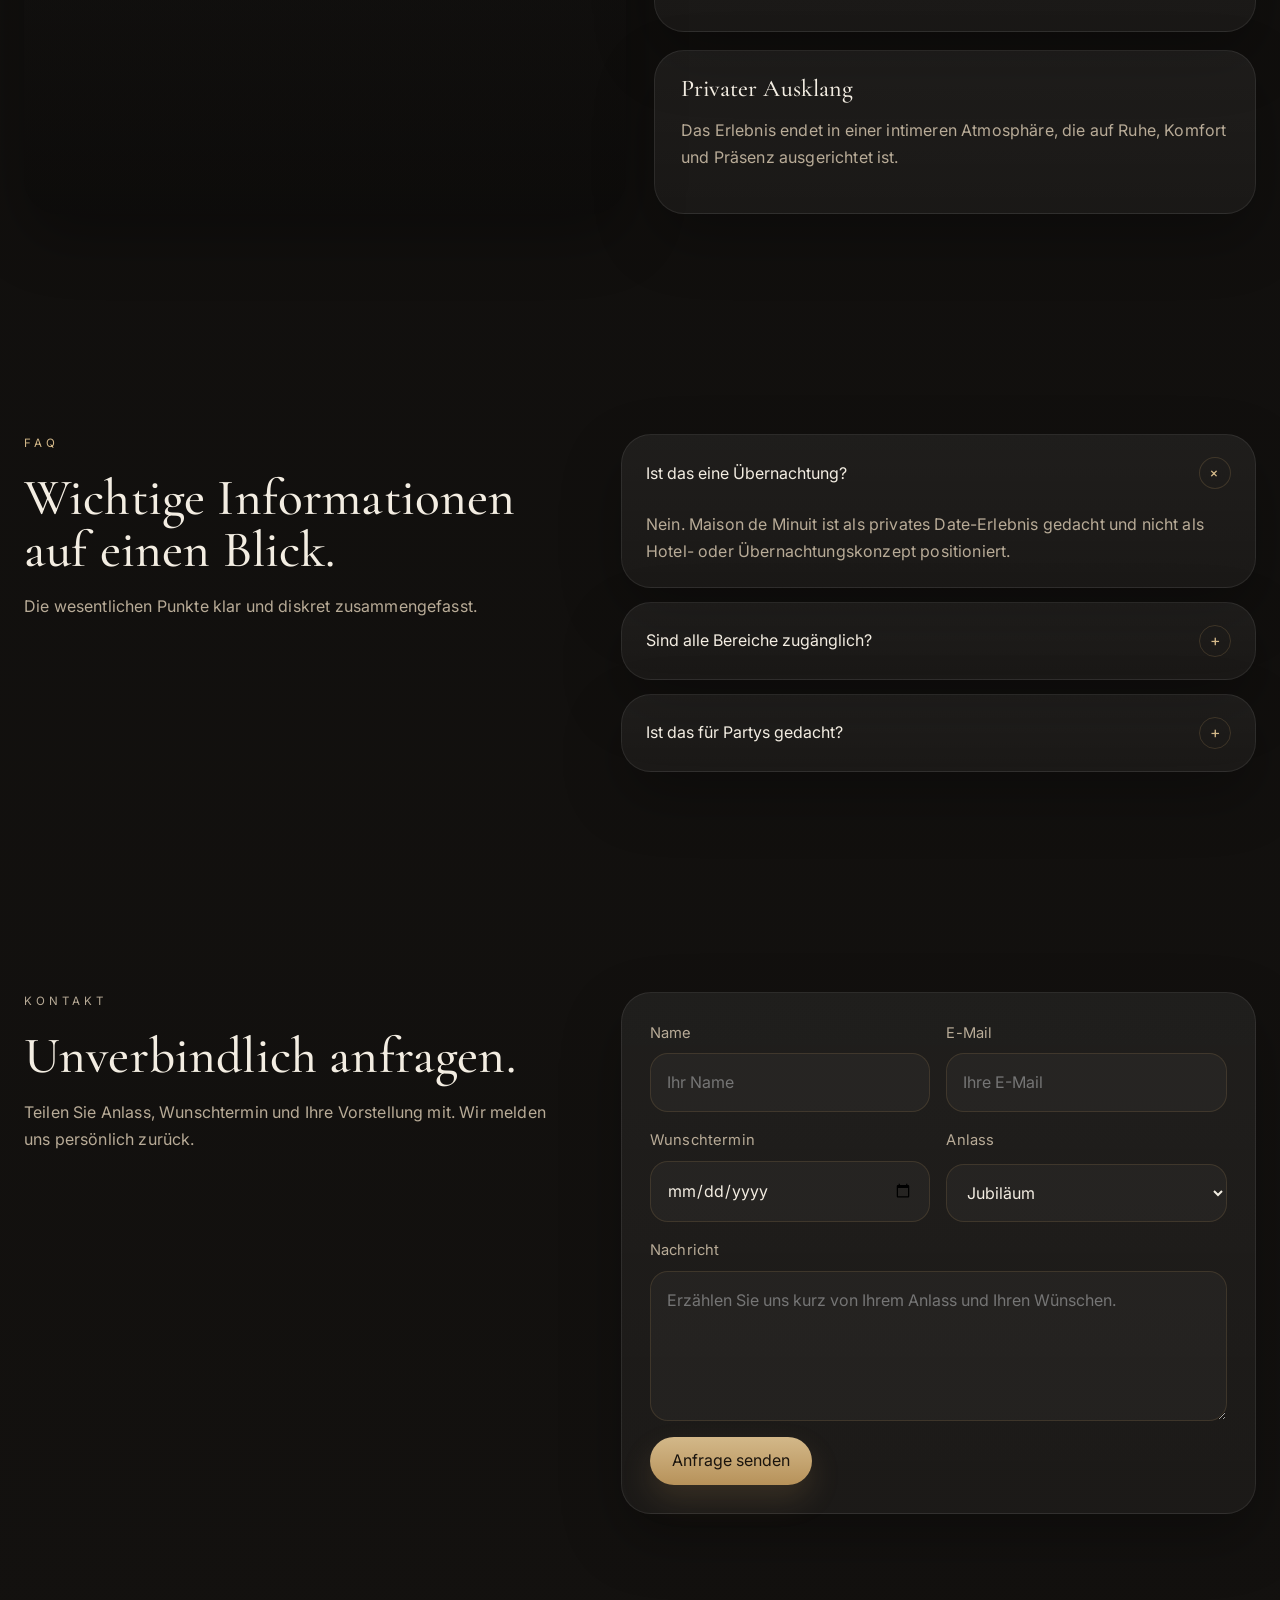
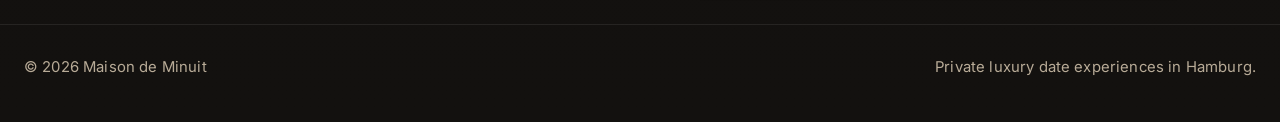
==== commit 18b7cc54: "Add offer section with details and descriptions" ====
--- a/index.html
+++ b/index.html
@@ -19,6 +19,7 @@
 
       <nav class="desktop-nav" aria-label="Hauptnavigation">
         <a href="#concept" data-i18n="navConcept">Konzept</a>
+        <a href="#offer" data-i18n="navOffer">Angebot</a>
         <a href="#experience" data-i18n="navExperience">Erlebnis</a>
         <a href="#faq" data-i18n="navFaq">FAQ</a>
         <a href="#contact" data-i18n="navContact">Kontakt</a>
@@ -39,6 +40,7 @@
     <div class="mobile-panel" id="mobilePanel">
       <div class="container mobile-panel-inner">
         <a href="#concept" data-i18n="navConcept">Konzept</a>
+        <a href="#offer" data-i18n="navOffer">Angebot</a>
         <a href="#experience" data-i18n="navExperience">Erlebnis</a>
         <a href="#faq" data-i18n="navFaq">FAQ</a>
         <a href="#contact" data-i18n="navContact">Kontakt</a>
@@ -62,6 +64,38 @@
             <span data-i18n="meta2">Diskret</span>
             <span data-i18n="meta3">Für besondere Anlässe</span>
           </div>
+        </div>
+      </div>
+    </section>
+
+    <section class="section" id="offer">
+      <div class="container">
+        <div class="section-head offer-head">
+          <p class="section-label" data-i18n="offerLabel">Das Angebot</p>
+          <h2 data-i18n="offerTitle">Was den Abend besonders macht.</h2>
+          <p class="muted" data-i18n="offerText">Ein privater Rahmen mit ausgewählten Bereichen, die den Abend ruhig, stilvoll und abwechslungsreich gestalten.</p>
+        </div>
+
+        <div class="offer-grid">
+          <article class="offer-item">
+            <h3 data-i18n="offer1Title">Offene Küche mit Dining Area</h3>
+            <p data-i18n="offer1Text">Ein einladender Bereich für gemeinsames Kochen, Gespräche und einen stilvollen Auftakt des Abends.</p>
+          </article>
+
+          <article class="offer-item">
+            <h3 data-i18n="offer2Title">Gaming Room</h3>
+            <p data-i18n="offer2Text">Ein spielerischer, hochwertiger Raum für leichte Interaktion und eine aufgelockerte Atmosphäre.</p>
+          </article>
+
+          <article class="offer-item">
+            <h3 data-i18n="offer3Title">Gemütlicher Living Room</h3>
+            <p data-i18n="offer3Text">Ein ruhiger Rückzugsort mit wohnlicher Eleganz für entspannte gemeinsame Zeit.</p>
+          </article>
+
+          <article class="offer-item">
+            <h3 data-i18n="offer4Title">Voll ausgestattetes Home Cinema</h3>
+            <p data-i18n="offer4Text">Ein privater Kinoraum für einen stilvollen und intimen Ausklang des Erlebnisses.</p>
+          </article>
         </div>
       </div>
     </section>
--- a/styles.css
+++ b/styles.css
@@ -42,35 +42,36 @@
   position: fixed;
   inset: 0 0 auto 0;
   z-index: 1000;
-  background: linear-gradient(180deg, rgba(7,7,7,0.82), rgba(7,7,7,0.46), rgba(7,7,7,0.12));
+  background: linear-gradient(180deg, rgba(7,7,7,0.84), rgba(7,7,7,0.46), transparent);
   backdrop-filter: blur(12px);
-  border-bottom: 1px solid rgba(255,255,255,0.04);
+  border-bottom: 1px solid rgba(255,255,255,0.025);
+  padding-top: 8px;
+  padding-bottom: 18px;
 }
 
 .header-inner {
-  min-height: 104px;
+  min-height: 128px;
   display: grid;
   grid-template-columns: auto 1fr auto;
-  align-items: center;
+  align-items: end;
   gap: 28px;
 }
 
 .brand {
-  max-width: 290px;
+  max-width: 280px;
   display: inline-flex;
   align-items: center;
   flex-shrink: 0;
+  padding-top: 0;
+  padding-bottom: 10px;
 }
 
 .brand-logo {
+  display: block;
   width: 100%;
+  max-width: 280px;
   height: auto;
   object-fit: contain;
-  display: block;
-}
-
-.brand-logo--dark {
-  max-width: 290px;
   opacity: 0.96;
 }
 
@@ -78,7 +79,7 @@
   display: flex;
   justify-content: center;
   gap: 34px;
-  color: rgba(243,237,226,0.76);
+  color: rgba(243,237,226,0.74);
   font-size: 0.93rem;
 }
 
@@ -476,6 +477,16 @@
 
 textarea { min-height: 150px; resize: vertical; }
 
+select option {
+  background: #161311;
+  color: #f3ede2;
+}
+
+select optgroup {
+  background: #161311;
+  color: #f3ede2;
+}
+
 .footer {
   padding: 30px 0 42px;
   border-top: 1px solid rgba(255,255,255,0.08);
@@ -520,21 +531,27 @@
 }
 
 @media (max-width: 720px) {
+  .site-header {
+    padding-top: 6px;
+    padding-bottom: 14px;
+  }
+
   .header-inner {
-    min-height: 86px;
+    min-height: 104px;
+    align-items: end;
   }
 
   .brand {
-    max-width: 200px;
-  }
-
-  .brand-logo--dark {
-    max-width: 200px;
-    opacity: 0.96;
+    max-width: 205px;
+    padding-bottom: 8px;
+  }
+
+  .brand-logo {
+    max-width: 205px;
   }
 
   .hero-inner {
-    padding-top: 138px;
+    padding-top: 156px;
   }
 
   h1 {
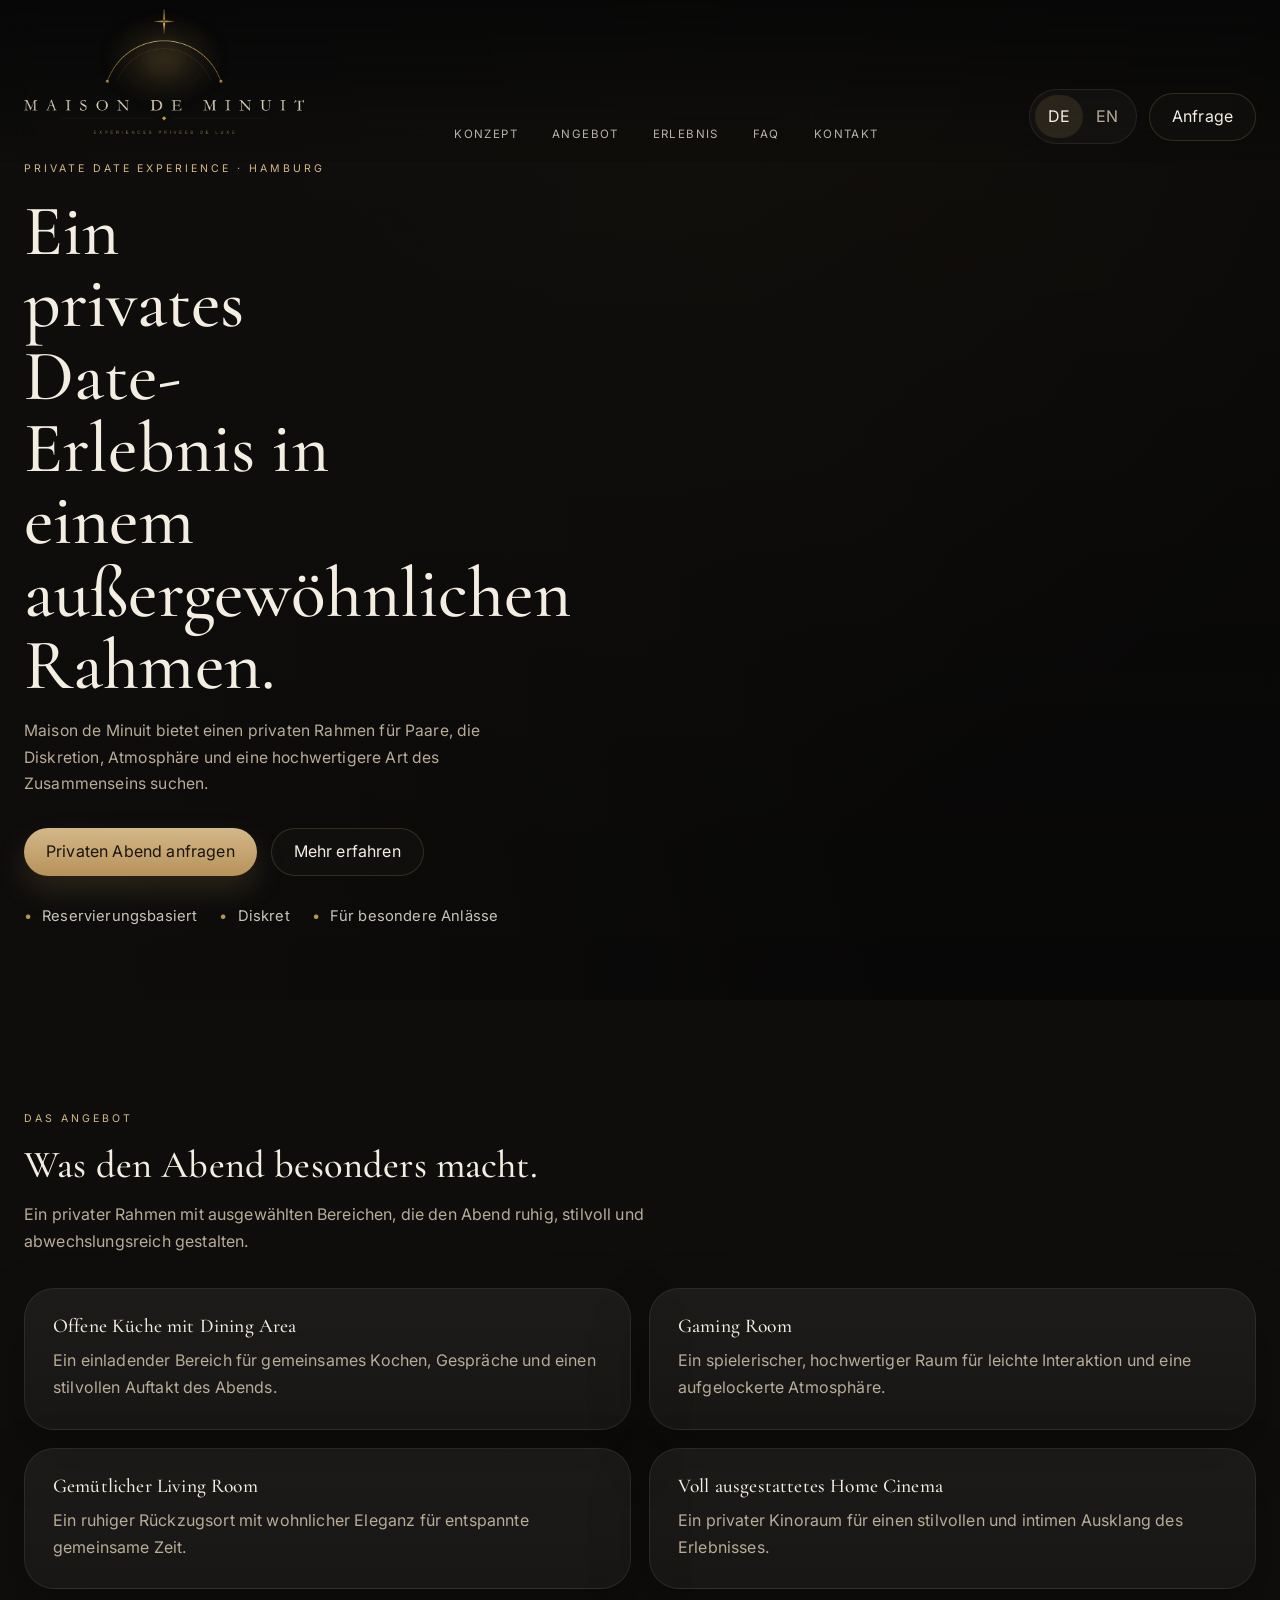
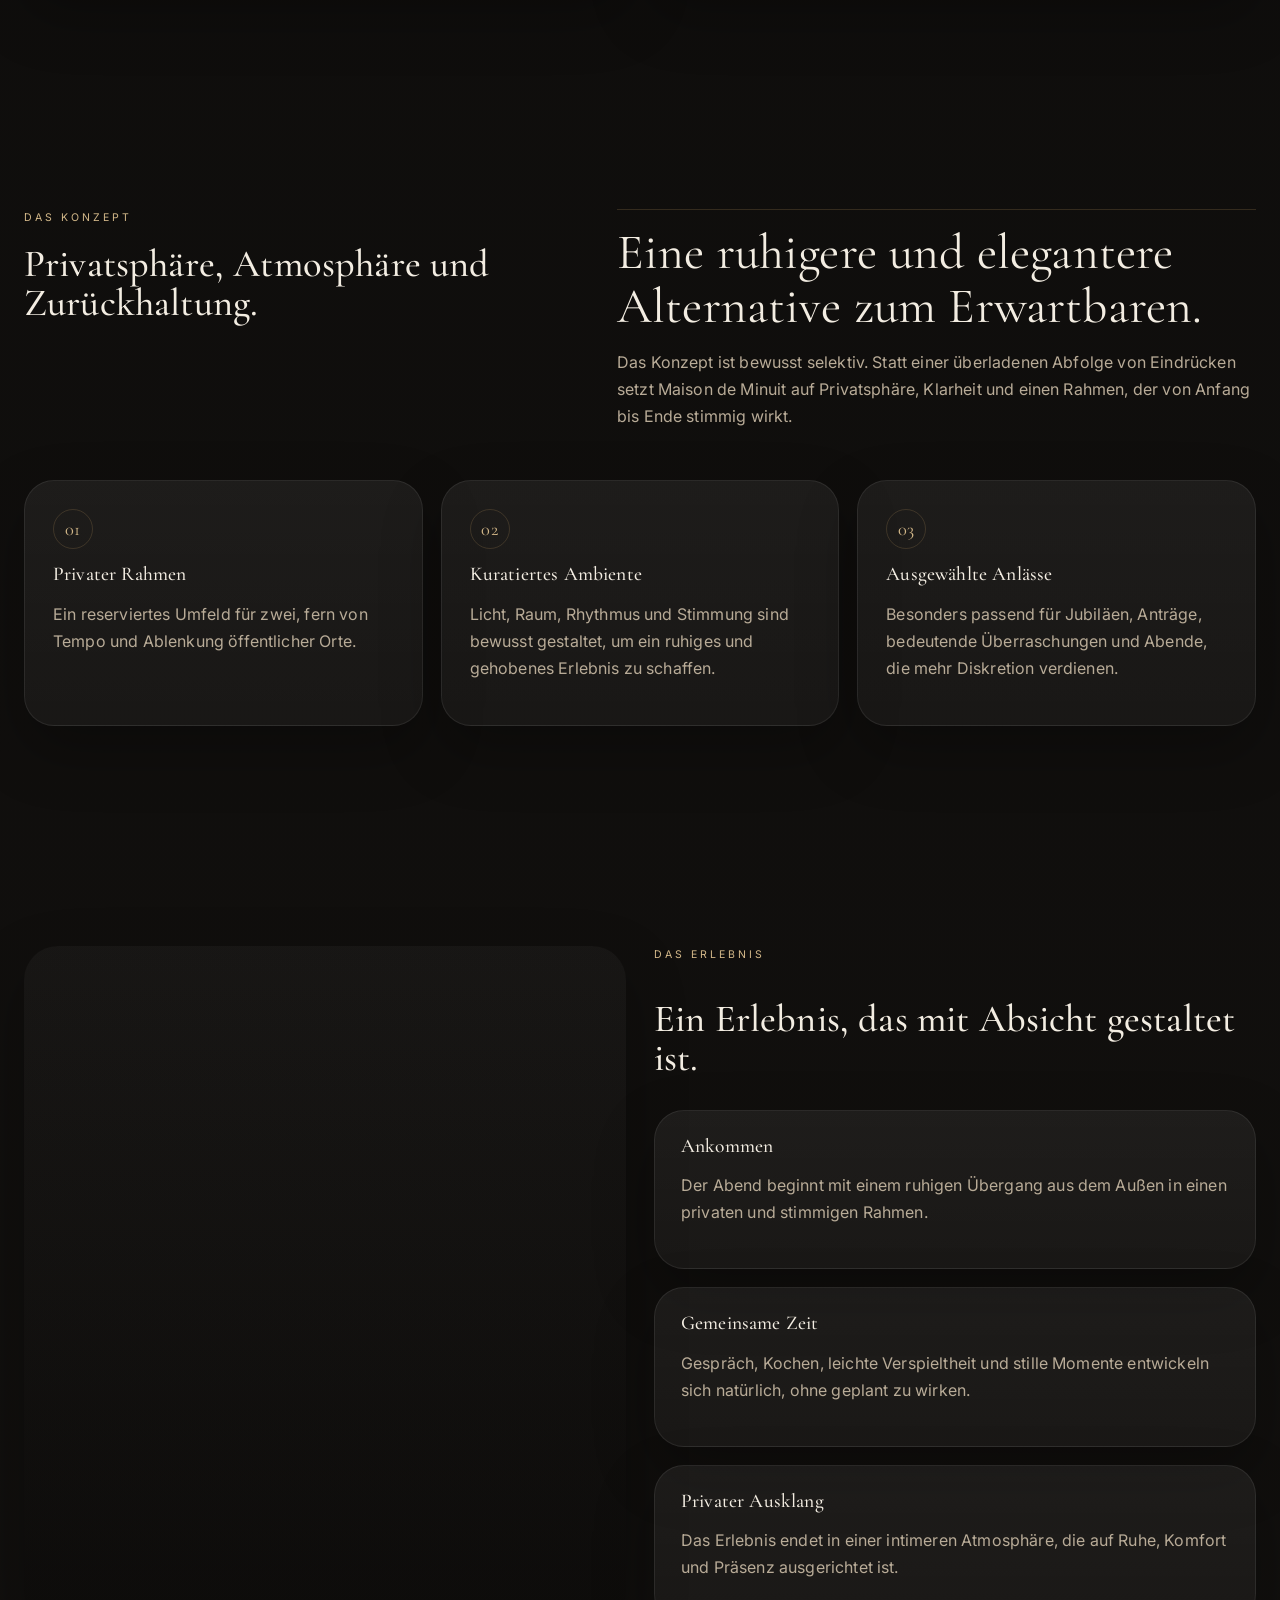
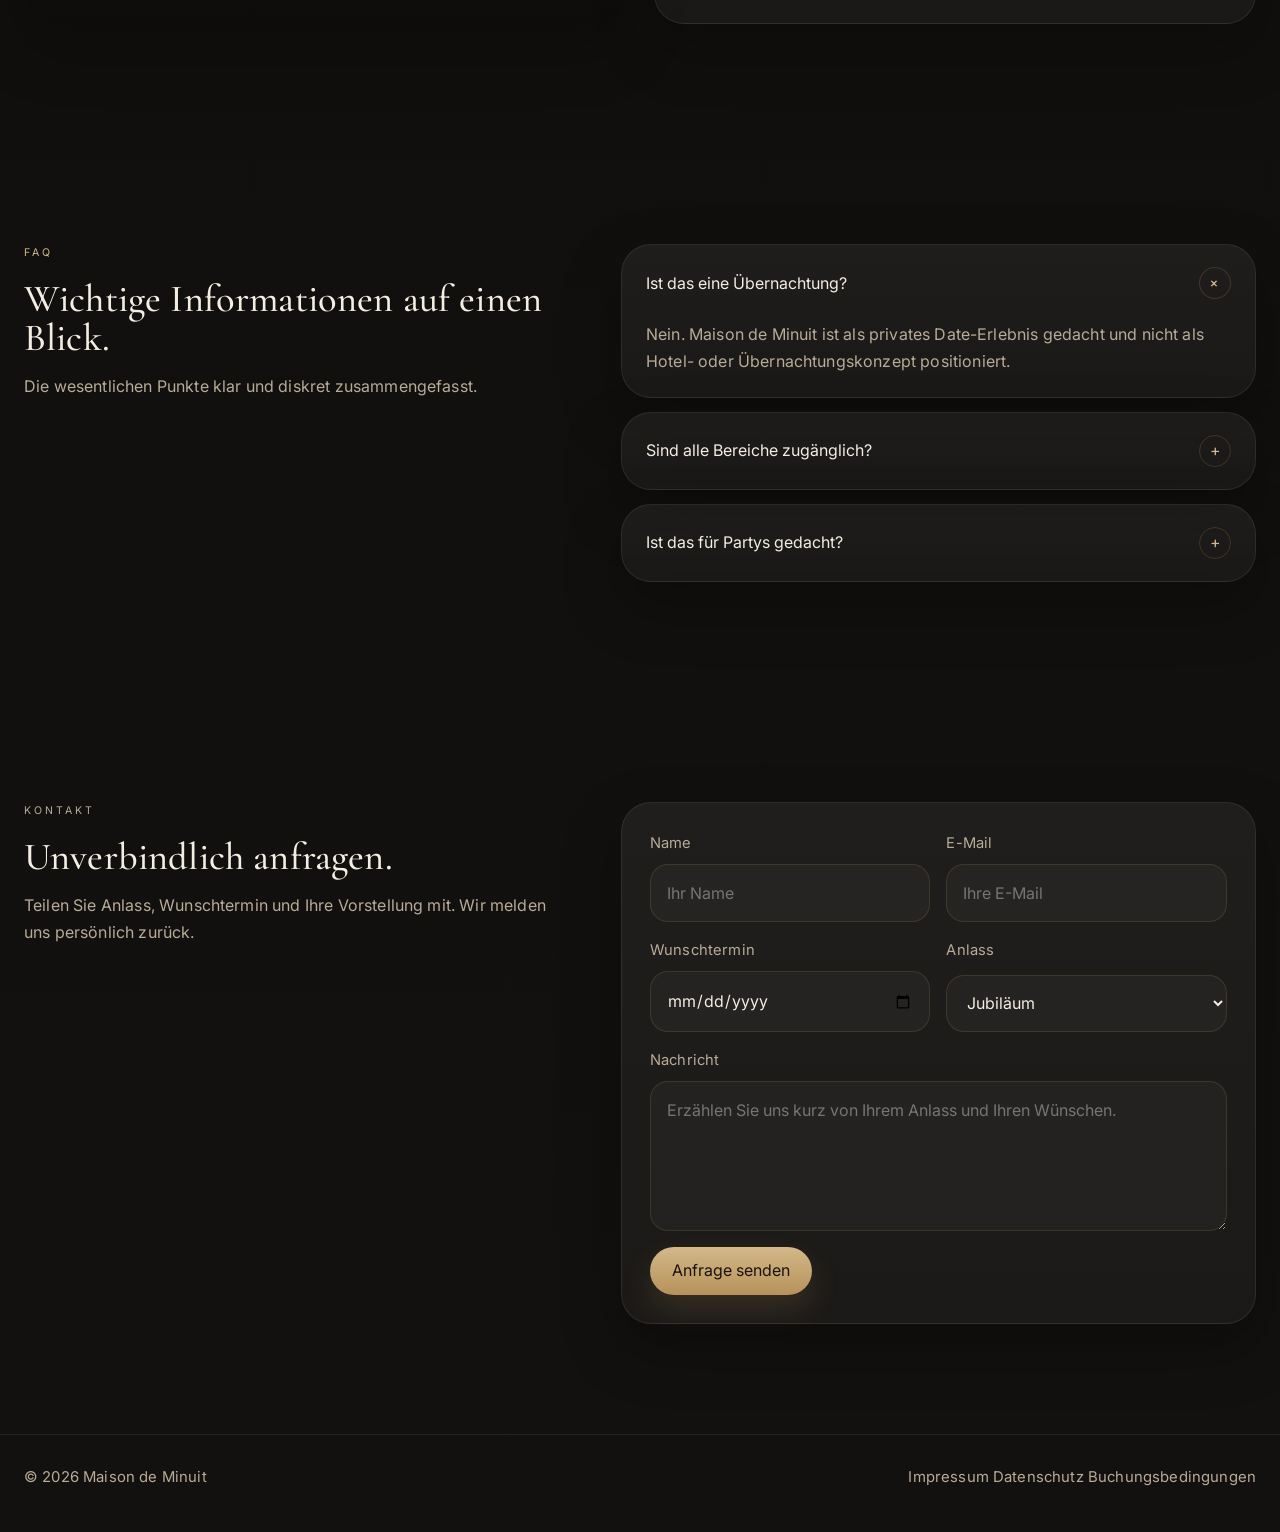
==== commit c27a3351: "Add footer links to index.html" ====
--- a/index.html
+++ b/index.html
@@ -245,7 +245,11 @@
   <footer class="footer">
     <div class="container footer-wrap">
       <div>© <span id="year"></span> Maison de Minuit</div>
-      <div data-i18n="footerText">Private luxury date experiences in Hamburg.</div>
+      <div class="footer-links">
+        <a href="impressum.html">Impressum</a>
+        <a href="datenschutz.html">Datenschutz</a>
+        <a href="buchungsbedingungen.html">Buchungsbedingungen</a>
+      </div>
     </div>
   </footer>
 
--- a/styles.css
+++ b/styles.css
@@ -42,9 +42,10 @@
   position: fixed;
   inset: 0 0 auto 0;
   z-index: 1000;
-  background: linear-gradient(180deg, rgba(7,7,7,0.84), rgba(7,7,7,0.46), transparent);
-  backdrop-filter: blur(12px);
-  border-bottom: 1px solid rgba(255,255,255,0.025);
+  background: linear-gradient(180deg, rgba(7,7,7,0.90), rgba(7,7,7,0.56), rgba(7,7,7,0.08));
+  backdrop-filter: blur(14px);
+  border-bottom: none;
+  box-shadow: none;
   padding-top: 8px;
   padding-bottom: 18px;
 }
@@ -86,8 +87,8 @@
 .desktop-nav a {
   position: relative;
   text-transform: uppercase;
-  letter-spacing: 0.14em;
-  font-size: 0.78rem;
+  letter-spacing: 0.12em;
+  font-size: 0.72rem;
 }
 
 .desktop-nav a::after {
@@ -237,10 +238,10 @@
 .eyebrow,
 .section-label {
   text-transform: uppercase;
-  letter-spacing: 0.34em;
-  font-size: 0.72rem;
+  letter-spacing: 0.28em;
+  font-size: 0.66rem;
   color: var(--gold-soft);
-  margin: 0 0 20px;
+  margin: 0 0 18px;
 }
 
 h1, h2, h3 {
@@ -251,18 +252,18 @@
 }
 
 h1 {
-  font-size: clamp(3.8rem, 7vw, 7rem);
-  max-width: 8ch;
-  margin-bottom: 18px;
+  font-size: clamp(3rem, 5.6vw, 5.4rem);
+  max-width: 9ch;
+  margin-bottom: 16px;
 }
 
 h2 {
-  font-size: clamp(2.2rem, 4vw, 3.8rem);
-  margin-bottom: 16px;
+  font-size: clamp(1.8rem, 3vw, 3rem);
+  margin-bottom: 14px;
 }
 
 h3 {
-  font-size: 1.5rem;
+  font-size: 1.22rem;
   margin-bottom: 8px;
 }
 
@@ -270,6 +271,7 @@
 .muted,
 .info-block p,
 .detail p,
+.offer-item p,
 .faq-answer p,
 .contact-copy p,
 .footer-wrap {
@@ -277,8 +279,8 @@
 }
 
 .lead {
-  max-width: 48ch;
-  font-size: 1.04rem;
+  max-width: 50ch;
+  font-size: 0.98rem;
   margin: 0;
 }
 
@@ -306,6 +308,36 @@
 
 .section {
   padding: var(--section-space) 0;
+}
+
+.section-head {
+  max-width: 640px;
+}
+
+.offer-head {
+  margin-bottom: 34px;
+}
+
+.offer-grid {
+  display: grid;
+  grid-template-columns: repeat(2, 1fr);
+  gap: 18px;
+}
+
+.offer-item {
+  padding: 28px;
+  border-radius: var(--radius);
+  background: linear-gradient(180deg, var(--panel-strong), var(--panel));
+  border: 1px solid rgba(255,255,255,0.08);
+  box-shadow: var(--shadow);
+}
+
+.offer-item h3 {
+  margin-bottom: 10px;
+}
+
+.offer-item p {
+  margin: 0;
 }
 
 .intro-wrap {
@@ -508,6 +540,7 @@
 
   .menu-toggle { display: inline-block; }
 
+  .offer-grid,
   .intro-wrap,
   .info-grid,
   .details-wrap,
@@ -555,7 +588,20 @@
   }
 
   h1 {
-    max-width: 7.8ch;
+    font-size: clamp(2.4rem, 8vw, 3.6rem);
+    max-width: 9ch;
+  }
+
+  h2 {
+    font-size: 1.7rem;
+  }
+
+  h3 {
+    font-size: 1.1rem;
+  }
+
+  .lead {
+    font-size: 0.95rem;
   }
 
   .header-actions,
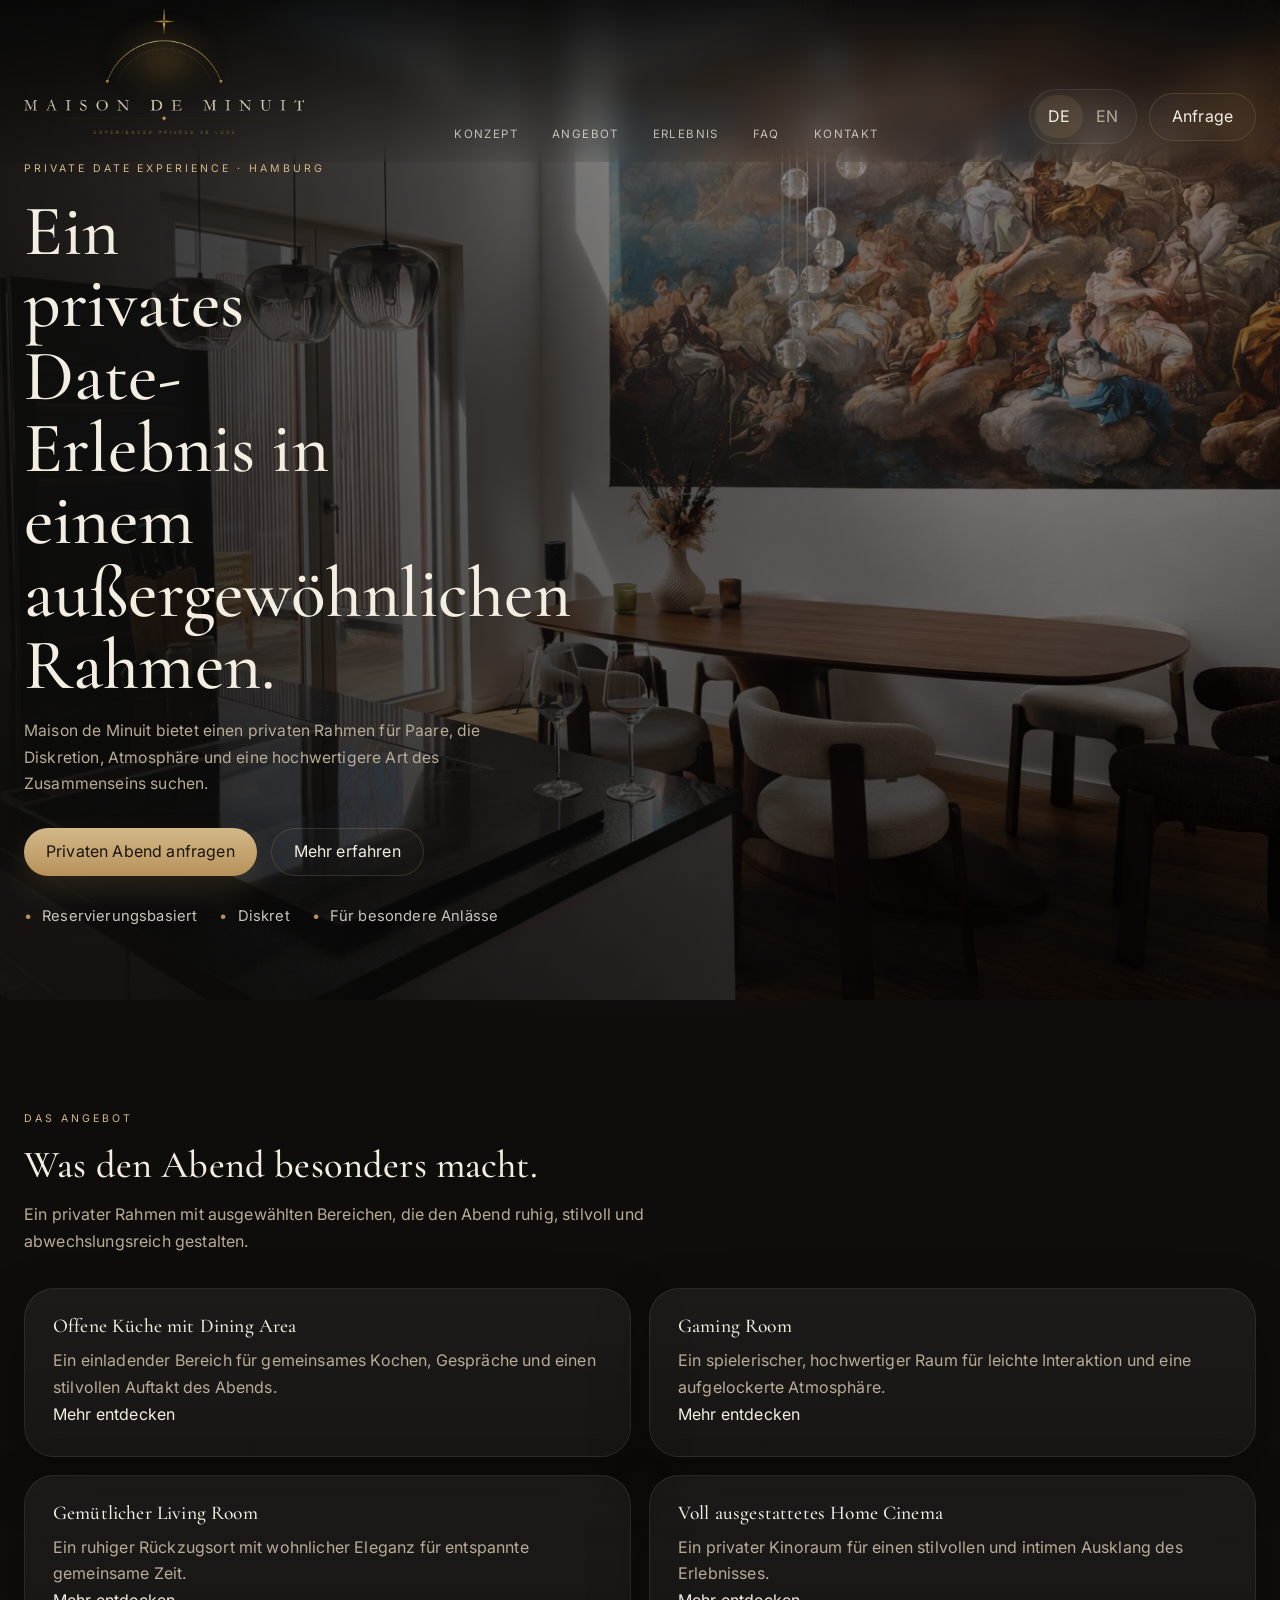
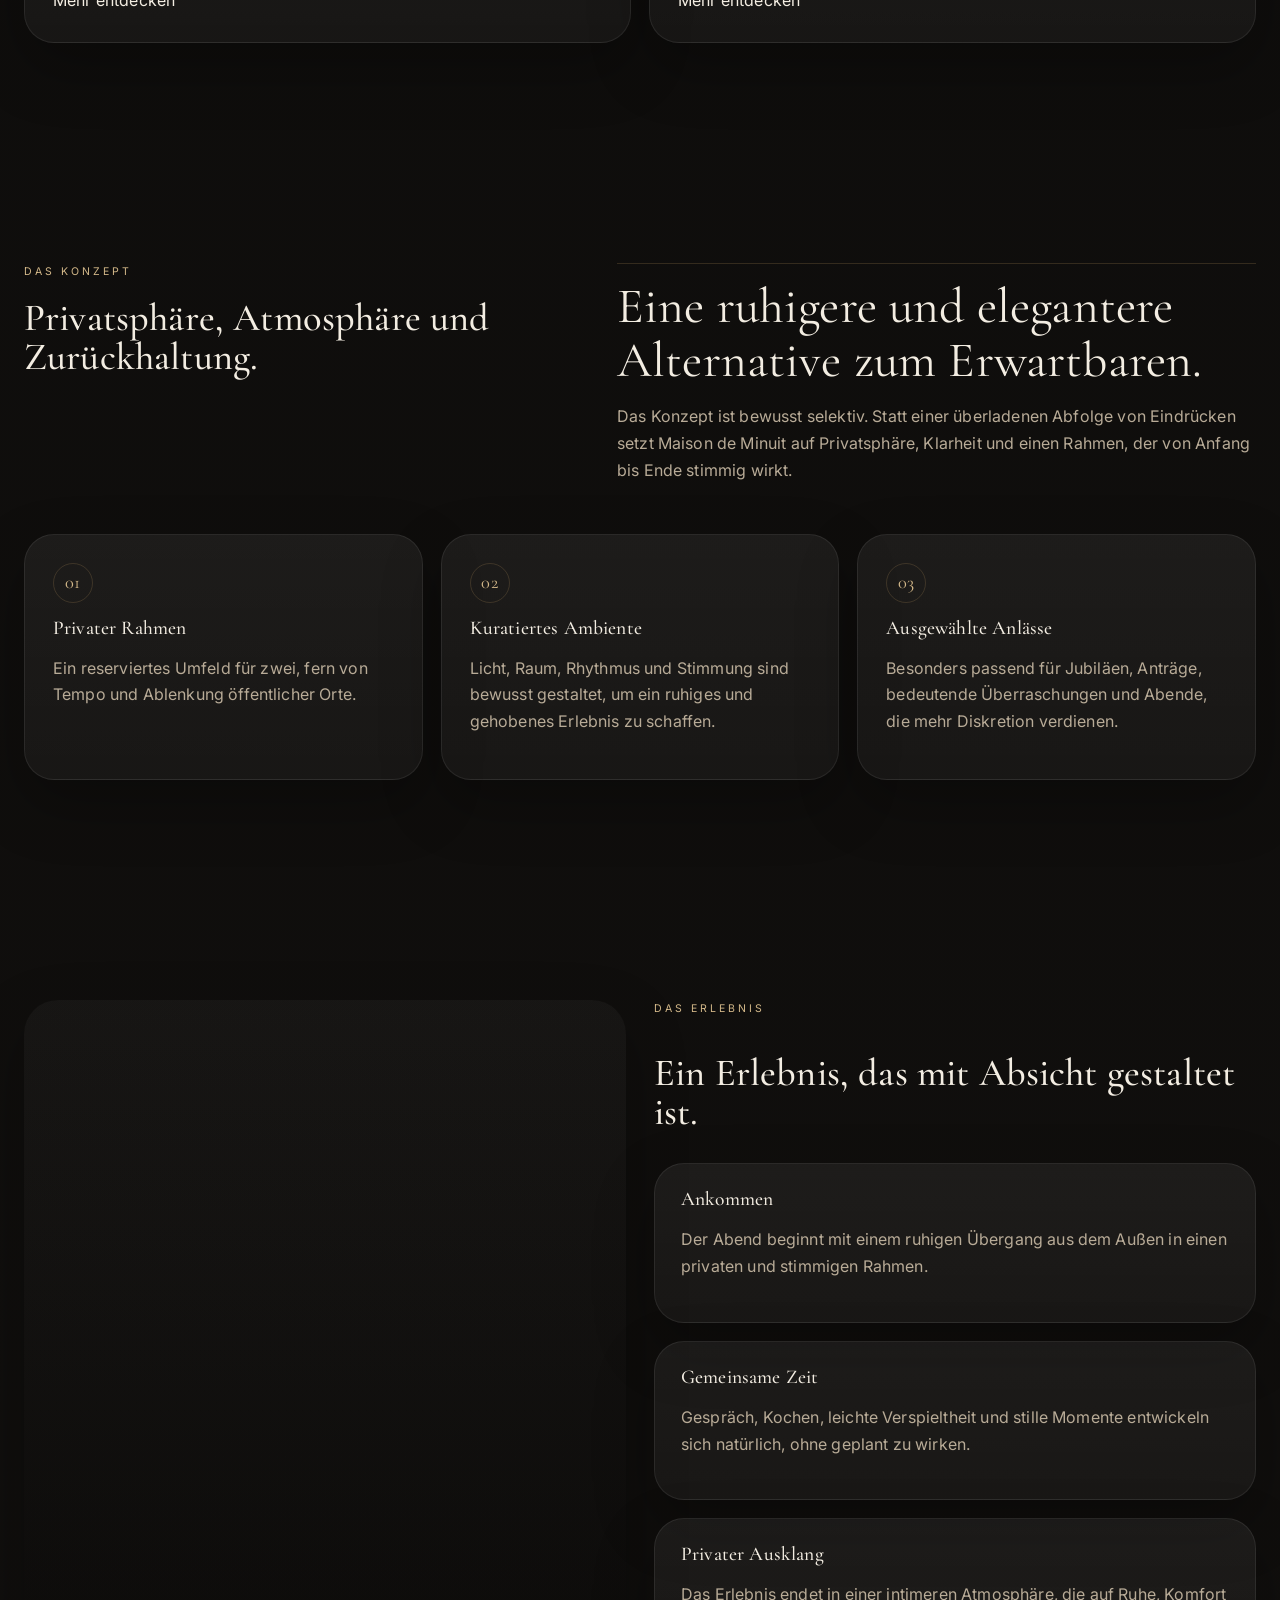
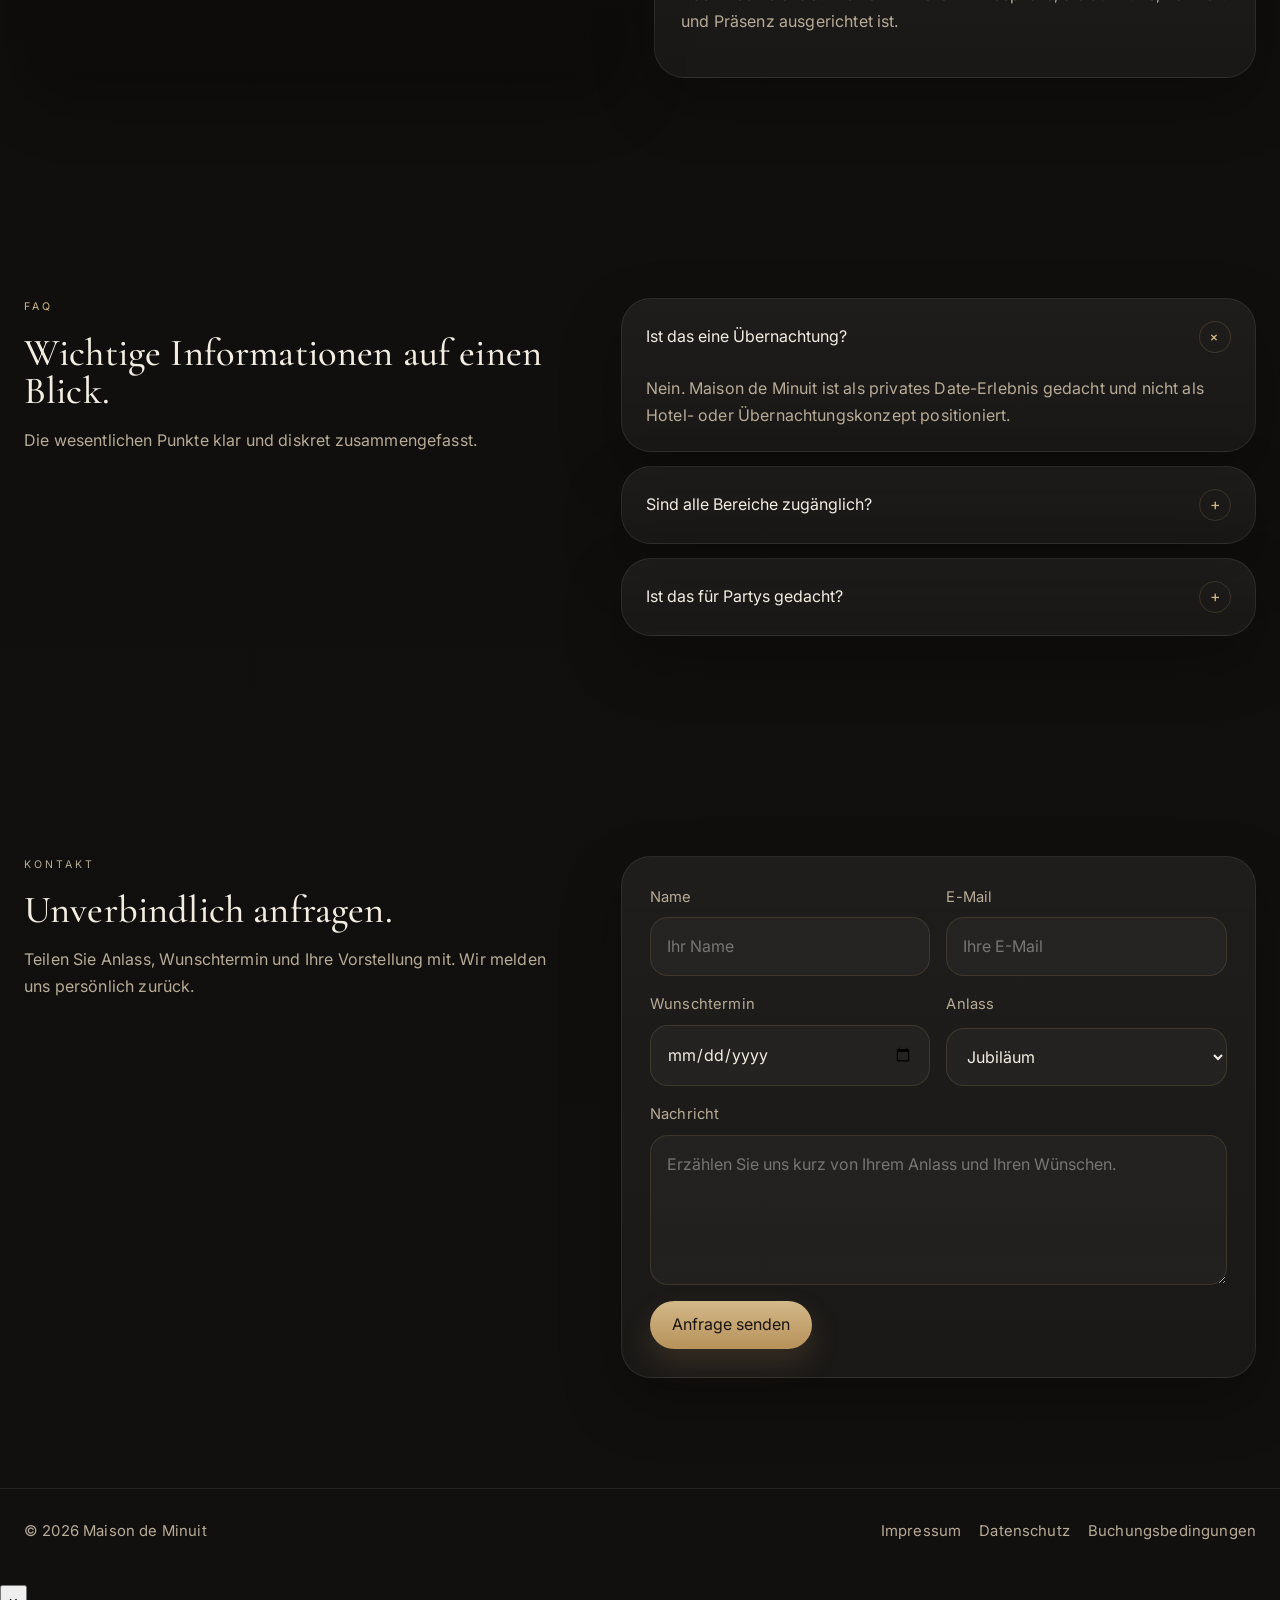
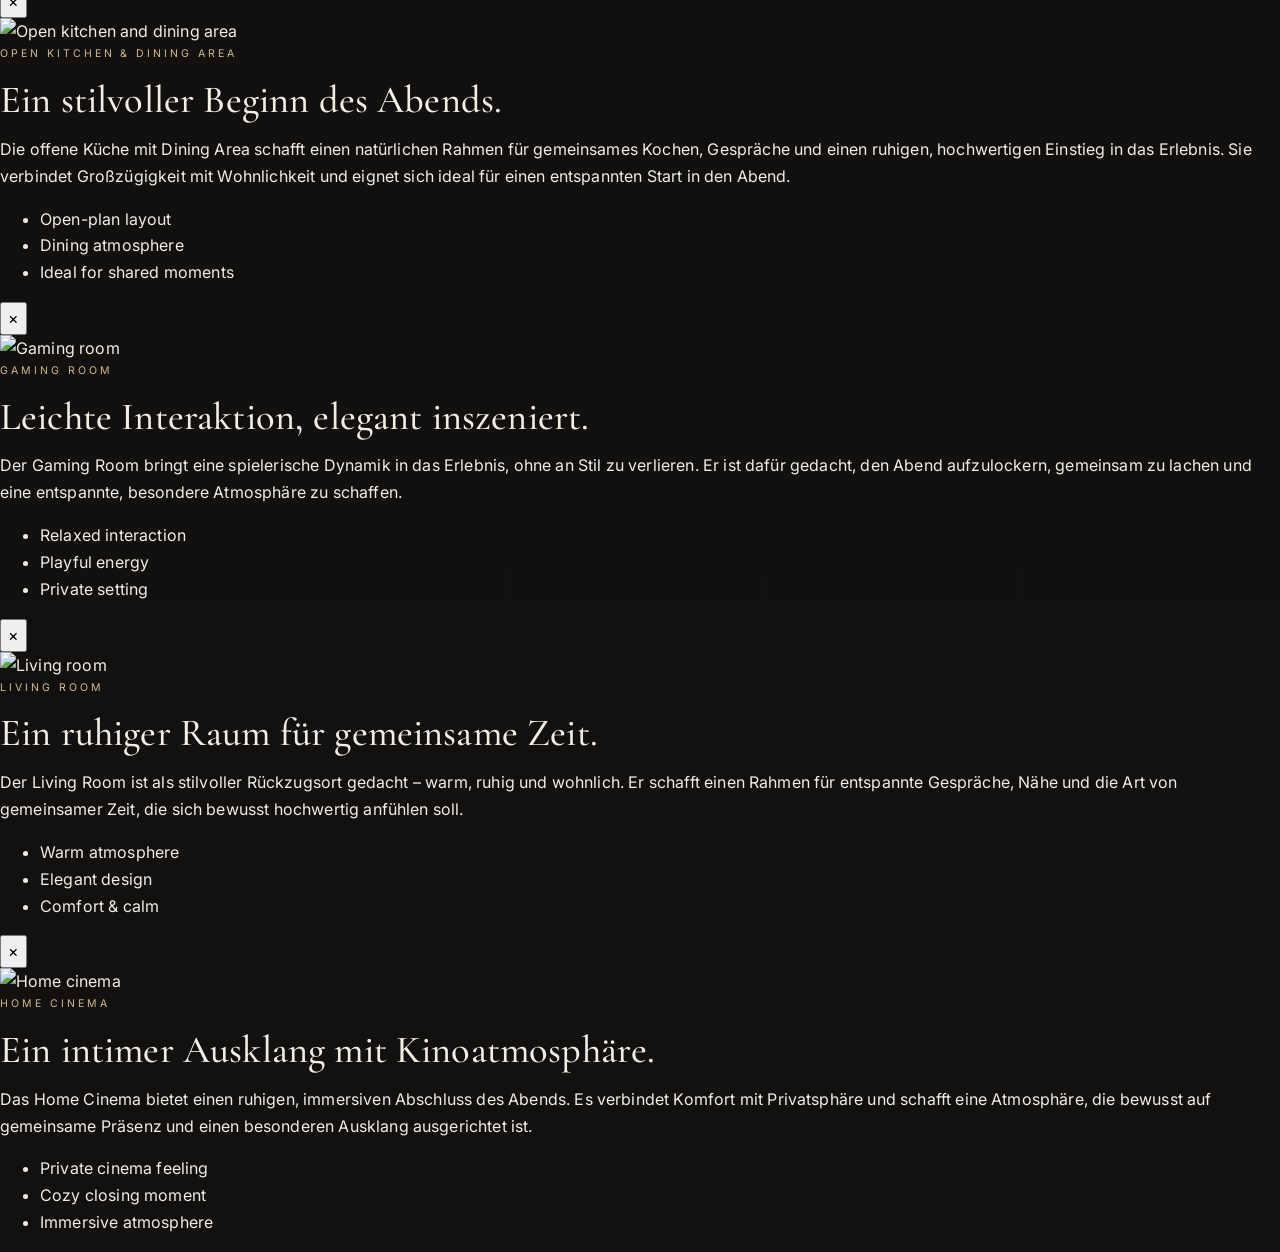
==== commit ea2c50c5: "Revise contact and offer text in index.html Updated text for contact and offer sections to improve c" ====
--- a/index.html
+++ b/index.html
@@ -30,7 +30,7 @@
           <button class="lang-btn active" data-lang="de" type="button">DE</button>
           <button class="lang-btn" data-lang="en" type="button">EN</button>
         </div>
-        <a href="#contact" class="button button-outline" data-i18n="headerCta">Anfrage</a>
+        <a href="#contact" class="button button-outline" data-i18n="headerCta">Verfügbarkeit anfragen</a>
         <button class="menu-toggle" id="menuToggle" type="button" aria-label="Menü öffnen" aria-expanded="false">
           <span></span>
         </button>
@@ -56,8 +56,8 @@
           <h1 data-i18n="heroTitle">Ein privates Date-Erlebnis in einem außergewöhnlichen Rahmen.</h1>
           <p class="lead" data-i18n="heroText">Maison de Minuit bietet einen privaten Rahmen für Paare, die Diskretion, Atmosphäre und eine hochwertigere Art des Zusammenseins suchen.</p>
           <div class="hero-actions">
-            <a href="#contact" class="button button-solid" data-i18n="heroPrimary">Privaten Abend anfragen</a>
-            <a href="#experience" class="button button-outline" data-i18n="heroSecondary">Mehr erfahren</a>
+            <a href="#contact" class="button button-solid" data-i18n="heroPrimary">Verfügbarkeit anfragen</a>
+            <a href="#offer" class="button button-outline" data-i18n="heroSecondary">Bereiche entdecken</a>
           </div>
           <div class="hero-meta">
             <span data-i18n="meta1">Reservierungsbasiert</span>
@@ -77,24 +77,28 @@
         </div>
 
         <div class="offer-grid">
-          <article class="offer-item">
+          <article class="offer-item offer-card" data-modal="kitchenModal">
             <h3 data-i18n="offer1Title">Offene Küche mit Dining Area</h3>
             <p data-i18n="offer1Text">Ein einladender Bereich für gemeinsames Kochen, Gespräche und einen stilvollen Auftakt des Abends.</p>
+            <span class="offer-link" data-i18n="offerMore">Mehr entdecken</span>
           </article>
 
-          <article class="offer-item">
+          <article class="offer-item offer-card" data-modal="gamingModal">
             <h3 data-i18n="offer2Title">Gaming Room</h3>
             <p data-i18n="offer2Text">Ein spielerischer, hochwertiger Raum für leichte Interaktion und eine aufgelockerte Atmosphäre.</p>
+            <span class="offer-link" data-i18n="offerMore">Mehr entdecken</span>
           </article>
 
-          <article class="offer-item">
+          <article class="offer-item offer-card" data-modal="livingModal">
             <h3 data-i18n="offer3Title">Gemütlicher Living Room</h3>
             <p data-i18n="offer3Text">Ein ruhiger Rückzugsort mit wohnlicher Eleganz für entspannte gemeinsame Zeit.</p>
+            <span class="offer-link" data-i18n="offerMore">Mehr entdecken</span>
           </article>
 
-          <article class="offer-item">
+          <article class="offer-item offer-card" data-modal="cinemaModal">
             <h3 data-i18n="offer4Title">Voll ausgestattetes Home Cinema</h3>
             <p data-i18n="offer4Text">Ein privater Kinoraum für einen stilvollen und intimen Ausklang des Erlebnisses.</p>
+            <span class="offer-link" data-i18n="offerMore">Mehr entdecken</span>
           </article>
         </div>
       </div>
@@ -198,8 +202,8 @@
       <div class="container contact-grid">
         <div class="contact-copy">
           <p class="section-label" data-i18n="contactLabel">Kontakt</p>
-          <h2 data-i18n="contactTitle">Unverbindlich anfragen.</h2>
-          <p data-i18n="contactText">Teilen Sie Anlass, Wunschtermin und Ihre Vorstellung mit. Wir melden uns persönlich zurück.</p>
+          <h2 data-i18n="contactTitle">Verfügbarkeit anfragen.</h2>
+          <p data-i18n="contactText">Teilen Sie Anlass, Wunschtermin und Ihre Vorstellung mit. Wir melden uns persönlich zurück und senden Ihnen anschließend ein individuelles Angebot mit allen Details.</p>
         </div>
 
         <form class="contact-form">
@@ -253,6 +257,83 @@
     </div>
   </footer>
 
+  <!-- MODALS -->
+  <div class="modal-overlay" id="kitchenModal" aria-hidden="true">
+    <div class="modal-box">
+      <button class="modal-close" type="button" aria-label="Close modal">×</button>
+      <div class="modal-media">
+        <img src="images/dining.png" alt="Open kitchen and dining area" />
+      </div>
+      <div class="modal-content">
+        <p class="section-label" data-i18n="modalKitchenLabel">Open Kitchen & Dining Area</p>
+        <h2 data-i18n="modalKitchenTitle">Ein stilvoller Beginn des Abends.</h2>
+        <p data-i18n="modalKitchenText">Die offene Küche mit Dining Area schafft einen natürlichen Rahmen für gemeinsames Kochen, Gespräche und einen ruhigen, hochwertigen Einstieg in das Erlebnis. Sie verbindet Großzügigkeit mit Wohnlichkeit und eignet sich ideal für einen entspannten Start in den Abend.</p>
+        <ul class="modal-highlights">
+          <li data-i18n="modalKitchenPoint1">Open-plan layout</li>
+          <li data-i18n="modalKitchenPoint2">Dining atmosphere</li>
+          <li data-i18n="modalKitchenPoint3">Ideal for shared moments</li>
+        </ul>
+      </div>
+    </div>
+  </div>
+
+  <div class="modal-overlay" id="gamingModal" aria-hidden="true">
+    <div class="modal-box">
+      <button class="modal-close" type="button" aria-label="Close modal">×</button>
+      <div class="modal-media">
+        <img src="images/game.png" alt="Gaming room" />
+      </div>
+      <div class="modal-content">
+        <p class="section-label" data-i18n="modalGamingLabel">Gaming Room</p>
+        <h2 data-i18n="modalGamingTitle">Leichte Interaktion, elegant inszeniert.</h2>
+        <p data-i18n="modalGamingText">Der Gaming Room bringt eine spielerische Dynamik in das Erlebnis, ohne an Stil zu verlieren. Er ist dafür gedacht, den Abend aufzulockern, gemeinsam zu lachen und eine entspannte, besondere Atmosphäre zu schaffen.</p>
+        <ul class="modal-highlights">
+          <li data-i18n="modalGamingPoint1">Relaxed interaction</li>
+          <li data-i18n="modalGamingPoint2">Playful energy</li>
+          <li data-i18n="modalGamingPoint3">Private setting</li>
+        </ul>
+      </div>
+    </div>
+  </div>
+
+  <div class="modal-overlay" id="livingModal" aria-hidden="true">
+    <div class="modal-box">
+      <button class="modal-close" type="button" aria-label="Close modal">×</button>
+      <div class="modal-media">
+        <img src="images/living.png" alt="Living room" />
+      </div>
+      <div class="modal-content">
+        <p class="section-label" data-i18n="modalLivingLabel">Living Room</p>
+        <h2 data-i18n="modalLivingTitle">Ein ruhiger Raum für gemeinsame Zeit.</h2>
+        <p data-i18n="modalLivingText">Der Living Room ist als stilvoller Rückzugsort gedacht – warm, ruhig und wohnlich. Er schafft einen Rahmen für entspannte Gespräche, Nähe und die Art von gemeinsamer Zeit, die sich bewusst hochwertig anfühlen soll.</p>
+        <ul class="modal-highlights">
+          <li data-i18n="modalLivingPoint1">Warm atmosphere</li>
+          <li data-i18n="modalLivingPoint2">Elegant design</li>
+          <li data-i18n="modalLivingPoint3">Comfort & calm</li>
+        </ul>
+      </div>
+    </div>
+  </div>
+
+  <div class="modal-overlay" id="cinemaModal" aria-hidden="true">
+    <div class="modal-box">
+      <button class="modal-close" type="button" aria-label="Close modal">×</button>
+      <div class="modal-media">
+        <img src="images/cinema.png" alt="Home cinema" />
+      </div>
+      <div class="modal-content">
+        <p class="section-label" data-i18n="modalCinemaLabel">Home Cinema</p>
+        <h2 data-i18n="modalCinemaTitle">Ein intimer Ausklang mit Kinoatmosphäre.</h2>
+        <p data-i18n="modalCinemaText">Das Home Cinema bietet einen ruhigen, immersiven Abschluss des Abends. Es verbindet Komfort mit Privatsphäre und schafft eine Atmosphäre, die bewusst auf gemeinsame Präsenz und einen besonderen Ausklang ausgerichtet ist.</p>
+        <ul class="modal-highlights">
+          <li data-i18n="modalCinemaPoint1">Private cinema feeling</li>
+          <li data-i18n="modalCinemaPoint2">Cozy closing moment</li>
+          <li data-i18n="modalCinemaPoint3">Immersive atmosphere</li>
+        </ul>
+      </div>
+    </div>
+  </div>
+
   <script src="script.js"></script>
 </body>
 </html>
--- a/styles.css
+++ b/styles.css
@@ -169,6 +169,7 @@
   background: rgba(255,255,255,0.04);
   position: relative;
   cursor: pointer;
+  flex-shrink: 0;
 }
 
 .menu-toggle span,
@@ -213,16 +214,19 @@
   min-height: 100vh;
   display: grid;
   align-items: end;
-  background:
-    linear-gradient(180deg, rgba(0,0,0,0.18) 0%, rgba(0,0,0,0.52) 100%),
-    url('https://images.unsplash.com/photo-1505693416388-ac5ce068fe85?auto=format&fit=crop&w=2200&q=80') center/cover;
+  background-image:
+    linear-gradient(180deg, rgba(0,0,0,0.22) 0%, rgba(0,0,0,0.58) 100%),
+    url('./images/home.png');
+  background-position: center;
+  background-size: cover;
+  background-repeat: no-repeat;
 }
 
 .hero::after {
   content: "";
   position: absolute;
   inset: 0;
-  background: linear-gradient(90deg, rgba(15,14,13,0.86) 0%, rgba(15,14,13,0.54) 34%, rgba(15,14,13,0.12) 76%);
+  background: linear-gradient(90deg, rgba(15,14,13,0.82) 0%, rgba(15,14,13,0.46) 34%, rgba(15,14,13,0.10) 76%);
 }
 
 .hero-inner {
@@ -274,7 +278,9 @@
 .offer-item p,
 .faq-answer p,
 .contact-copy p,
-.footer-wrap {
+.footer-wrap,
+.legal-page p,
+.legal-page li {
   color: var(--muted);
 }
 
@@ -366,7 +372,8 @@
 .info-block,
 .detail,
 .contact-form,
-.faq-item {
+.faq-item,
+.legal-card {
   background: linear-gradient(180deg, var(--panel-strong), var(--panel));
   border: 1px solid rgba(255,255,255,0.08);
   box-shadow: var(--shadow);
@@ -532,6 +539,50 @@
   font-size: 0.93rem;
 }
 
+.footer-links {
+  display: flex;
+  flex-wrap: wrap;
+  gap: 18px;
+}
+
+.footer-links a {
+  color: var(--muted);
+  transition: color 0.2s ease;
+}
+
+.footer-links a:hover {
+  color: var(--text);
+}
+
+.legal-page {
+  padding-top: 180px;
+  padding-bottom: 90px;
+}
+
+.legal-wrap {
+  max-width: 900px;
+}
+
+.legal-page h1 {
+  font-size: clamp(2.4rem, 5vw, 4.2rem);
+  max-width: none;
+  margin-bottom: 18px;
+}
+
+.legal-page h2 {
+  font-size: clamp(1.35rem, 2.5vw, 2rem);
+  margin-top: 38px;
+  margin-bottom: 12px;
+}
+
+.legal-page ul {
+  padding-left: 20px;
+}
+
+.legal-card {
+  padding: 32px;
+}
+
 @media (max-width: 1100px) {
   .desktop-nav,
   .button-outline {
@@ -565,47 +616,124 @@
 
 @media (max-width: 720px) {
   .site-header {
-    padding-top: 6px;
-    padding-bottom: 14px;
+    padding-top: 4px;
+    padding-bottom: 8px;
+    background: linear-gradient(180deg, rgba(7,7,7,0.94), rgba(7,7,7,0.72), rgba(7,7,7,0.18));
+    backdrop-filter: blur(16px);
   }
 
   .header-inner {
-    min-height: 104px;
-    align-items: end;
+    min-height: 82px;
+    grid-template-columns: 1fr auto auto;
+    align-items: center;
+    gap: 10px;
   }
 
   .brand {
-    max-width: 205px;
-    padding-bottom: 8px;
+    max-width: 170px;
+    padding-bottom: 0;
   }
 
   .brand-logo {
-    max-width: 205px;
+    max-width: 170px;
+  }
+
+  .header-actions {
+    gap: 8px;
+    justify-content: flex-end;
+    flex-wrap: nowrap;
+  }
+
+  .language-switch {
+    padding: 4px;
+    gap: 0;
+    border-radius: 999px;
+    background: rgba(255,255,255,0.04);
+    border: 1px solid rgba(255,255,255,0.08);
+  }
+
+  .lang-btn {
+    width: 42px;
+    height: 42px;
+    padding: 0;
+    font-size: 0.95rem;
+  }
+
+  .menu-toggle {
+    display: inline-block;
+    width: 42px;
+    height: 42px;
+    border-radius: 50%;
+    background: rgba(255,255,255,0.04);
+    border: 1px solid rgba(255,255,255,0.08);
+    flex-shrink: 0;
+  }
+
+  .menu-toggle span,
+  .menu-toggle::before,
+  .menu-toggle::after {
+    width: 16px;
+  }
+
+  .menu-toggle span { top: 20px; }
+  .menu-toggle::before { top: 14px; }
+  .menu-toggle::after { top: 26px; }
+
+  .mobile-panel {
+    margin-top: 6px;
+    border-top: none;
+    background: rgba(14,13,12,0.96);
+    border-radius: 18px;
+    overflow: hidden;
+  }
+
+  .mobile-panel-inner {
+    gap: 0;
+    padding: 8px 0;
+  }
+
+  .mobile-panel-inner a {
+    padding: 14px 18px;
+    font-size: 0.78rem;
+    letter-spacing: 0.12em;
+    border-bottom: 1px solid rgba(255,255,255,0.05);
+  }
+
+  .mobile-panel-inner a:last-child {
+    border-bottom: none;
   }
 
   .hero-inner {
-    padding-top: 156px;
+    padding-top: 132px;
   }
 
   h1 {
-    font-size: clamp(2.4rem, 8vw, 3.6rem);
-    max-width: 9ch;
+    font-size: clamp(2.3rem, 8vw, 3.4rem);
+    max-width: 8.5ch;
   }
 
   h2 {
-    font-size: 1.7rem;
+    font-size: 1.6rem;
   }
 
   h3 {
-    font-size: 1.1rem;
+    font-size: 1.05rem;
   }
 
   .lead {
-    font-size: 0.95rem;
-  }
-
-  .header-actions,
+    font-size: 0.94rem;
+  }
+
   .hero-actions {
     flex-wrap: wrap;
   }
-}
+
+  .legal-page {
+    padding-top: 150px;
+    padding-bottom: 70px;
+  }
+
+  .legal-card {
+    padding: 24px;
+  }
+}
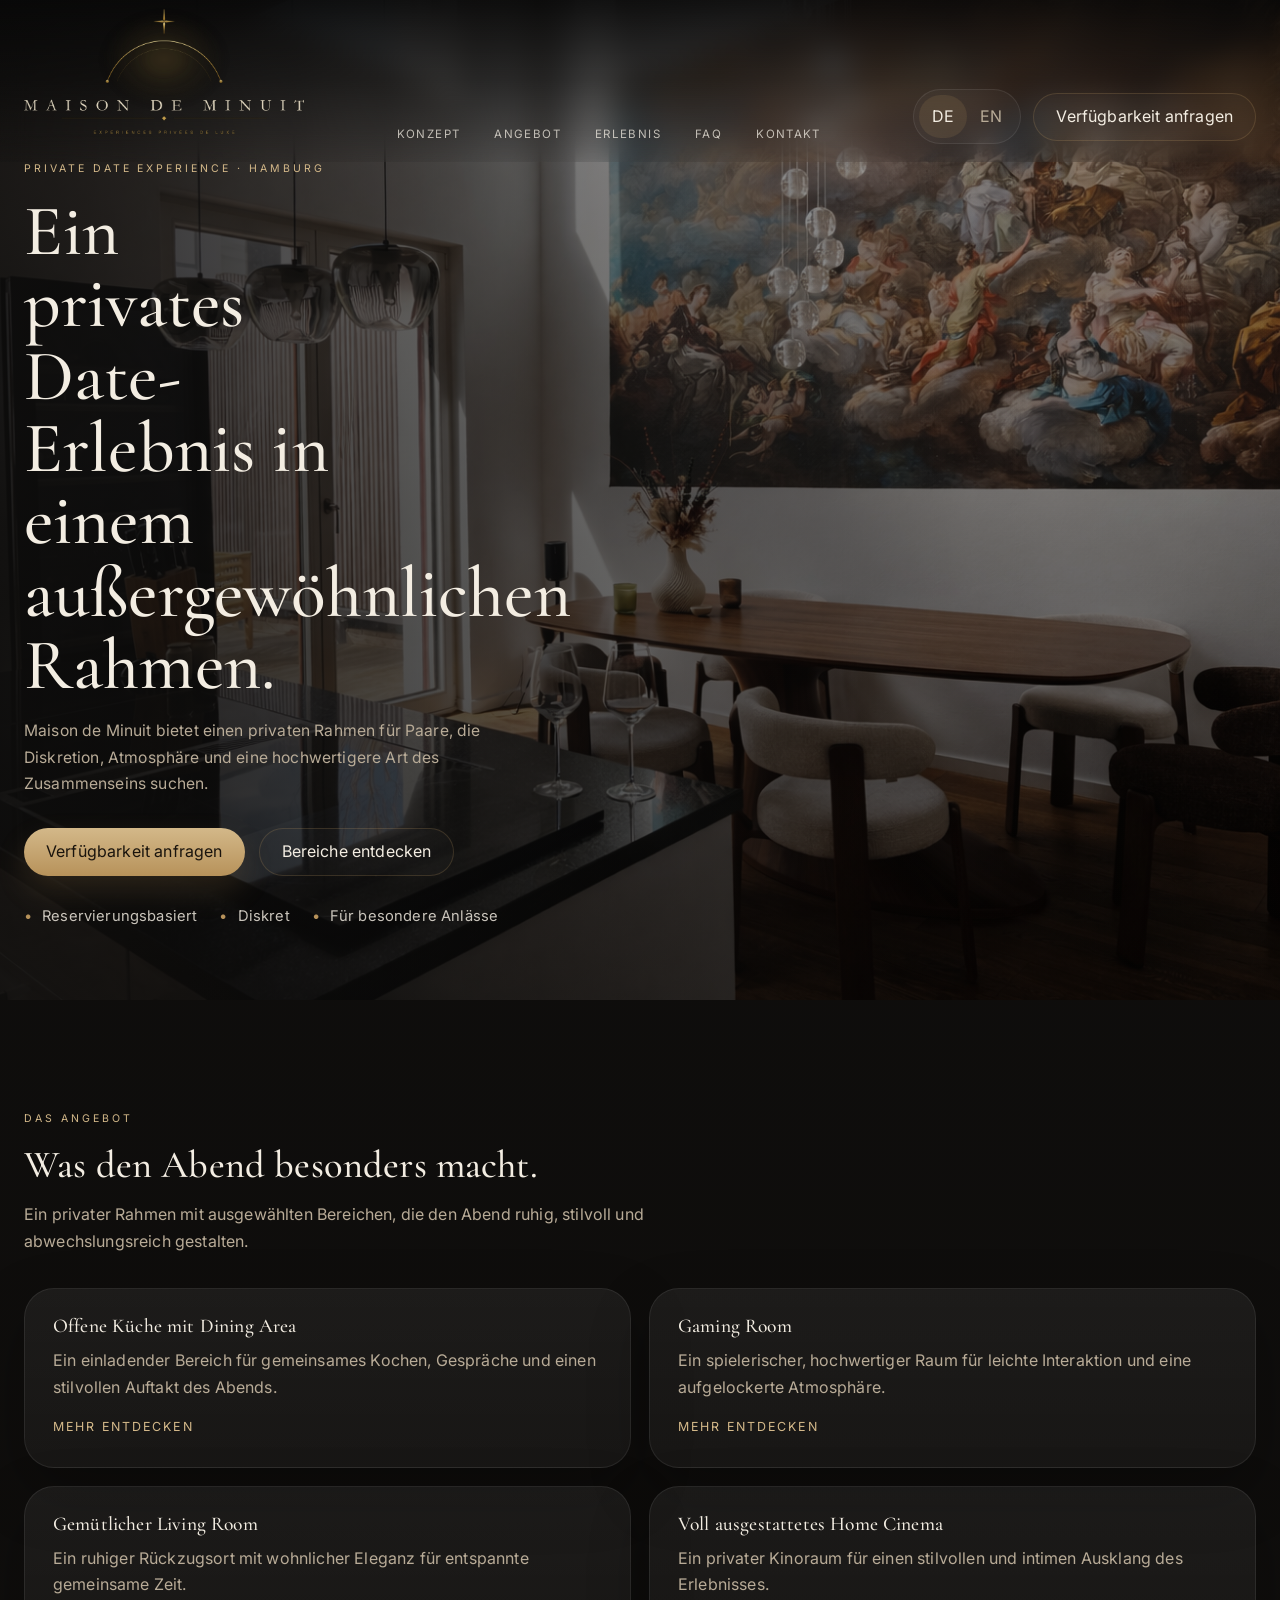
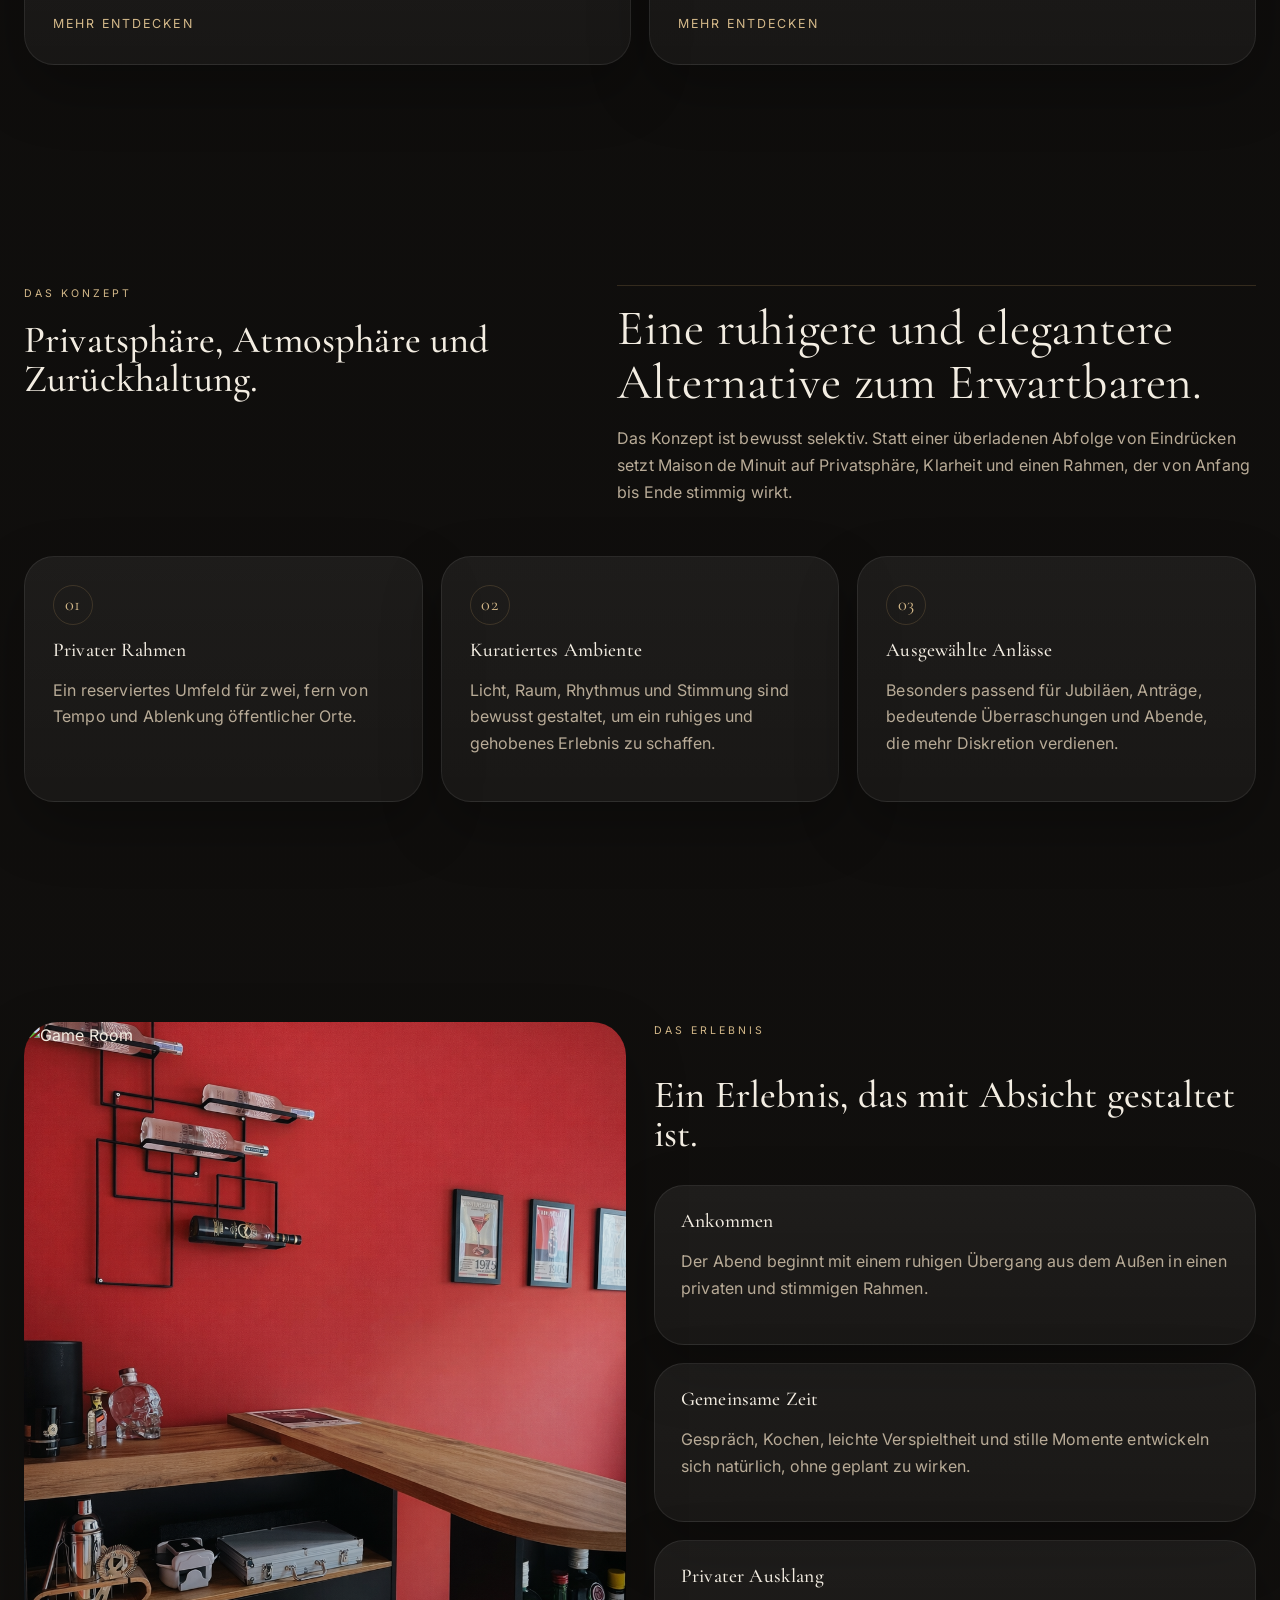
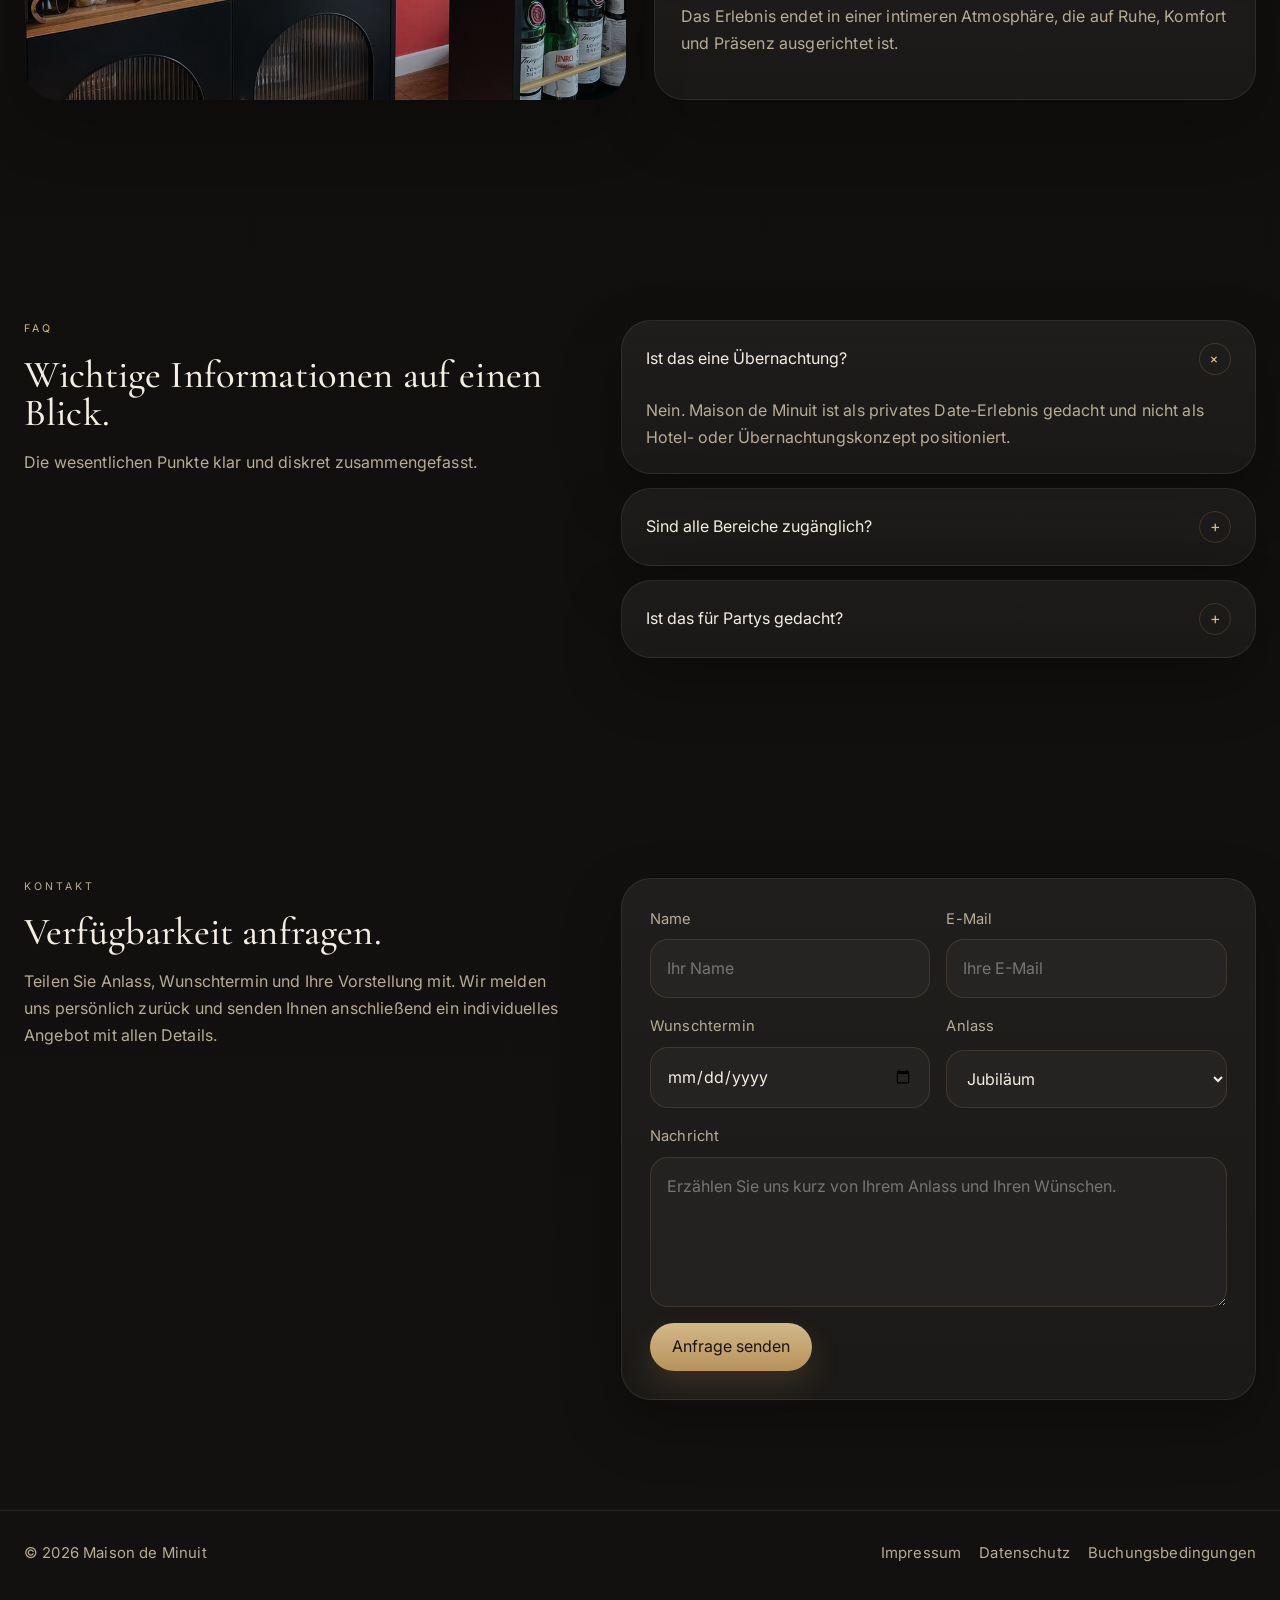
==== commit 772f949b: "Add image to experience section in index.html" ====
--- a/index.html
+++ b/index.html
@@ -137,7 +137,9 @@
 
     <section class="section" id="experience">
       <div class="container details-wrap">
-        <div class="details-visual"></div>
+        <div class="details-visual">
+  <img src="images/pic2.png" alt="Game Room" />
+ </div>
         <div class="details-list">
           <p class="section-label" data-i18n="experienceLabel">Das Erlebnis</p>
           <h2 data-i18n="experienceTitle">Ein Erlebnis, das mit Absicht gestaltet ist.</h2>
--- a/styles.css
+++ b/styles.css
@@ -338,12 +338,32 @@
   box-shadow: var(--shadow);
 }
 
+.offer-card {
+  cursor: pointer;
+  transition: transform .22s ease, border-color .22s ease, background .22s ease;
+}
+
+.offer-card:hover {
+  transform: translateY(-4px);
+  border-color: rgba(183,146,90,0.24);
+  background: linear-gradient(180deg, rgba(255,255,255,0.08), rgba(255,255,255,0.04));
+}
+
 .offer-item h3 {
   margin-bottom: 10px;
 }
 
 .offer-item p {
   margin: 0;
+}
+
+.offer-link {
+  display: inline-block;
+  margin-top: 16px;
+  font-size: 0.78rem;
+  text-transform: uppercase;
+  letter-spacing: 0.14em;
+  color: var(--gold-soft);
 }
 
 .intro-wrap {
@@ -411,9 +431,12 @@
   border-radius: 34px;
   overflow: hidden;
   box-shadow: var(--shadow);
-  background:
+  background-image:
     linear-gradient(180deg, rgba(255,255,255,0.03), rgba(0,0,0,0.24)),
-    url('https://images.unsplash.com/photo-1513694203232-719a280e022f?auto=format&fit=crop&w=2000&q=80') center/cover;
+    url('./images/backgroundpic.png');
+  background-position: center;
+  background-size: cover;
+  background-repeat: no-repeat;
 }
 
 .details-list {
@@ -583,6 +606,105 @@
   padding: 32px;
 }
 
+/* MODALS */
+.modal-overlay {
+  position: fixed;
+  inset: 0;
+  background: rgba(7, 7, 7, 0.76);
+  backdrop-filter: blur(10px);
+  display: none;
+  align-items: center;
+  justify-content: center;
+  padding: 24px;
+  z-index: 3000;
+}
+
+.modal-overlay.open {
+  display: flex;
+}
+
+.modal-box {
+  width: min(1080px, 100%);
+  max-height: 90vh;
+  overflow: auto;
+  display: grid;
+  grid-template-columns: 1.05fr 0.95fr;
+  background: linear-gradient(180deg, rgba(24,22,20,0.98), rgba(16,15,14,0.98));
+  border: 1px solid rgba(255,255,255,0.08);
+  border-radius: 28px;
+  box-shadow: 0 30px 80px rgba(0,0,0,0.42);
+  position: relative;
+
+  /* hide scrollbar visually */
+  -ms-overflow-style: none;
+  scrollbar-width: none;
+}
+
+.modal-box::-webkit-scrollbar {
+  width: 0;
+  height: 0;
+  display: none;
+}
+
+.modal-media img {
+  width: 100%;
+  height: 100%;
+  min-height: 520px;
+  object-fit: cover;
+  display: block;
+  border-radius: 28px 0 0 28px;
+}
+
+.modal-content {
+  padding: 44px 40px;
+  display: flex;
+  flex-direction: column;
+  justify-content: center;
+}
+
+.modal-content h2 {
+  margin-bottom: 14px;
+}
+
+.modal-content p {
+  color: var(--muted);
+  margin-top: 0;
+}
+
+.modal-highlights {
+  margin: 18px 0 0;
+  padding-left: 18px;
+  color: var(--muted);
+}
+
+.modal-highlights li + li {
+  margin-top: 8px;
+}
+
+.modal-close {
+  position: absolute;
+  top: 18px;
+  right: 18px;
+  width: 44px;
+  height: 44px;
+  border-radius: 50%;
+  border: 1px solid rgba(255,255,255,0.10);
+  background: rgba(255,255,255,0.04);
+  color: var(--text);
+  font-size: 1.6rem;
+  line-height: 1;
+  cursor: pointer;
+  z-index: 2;
+}
+
+.modal-close:hover {
+  background: rgba(255,255,255,0.08);
+}
+
+body.modal-open {
+  overflow: hidden;
+}
+
 @media (max-width: 1100px) {
   .desktop-nav,
   .button-outline {
@@ -614,6 +736,21 @@
   }
 }
 
+@media (max-width: 900px) {
+  .modal-box {
+    grid-template-columns: 1fr;
+  }
+
+  .modal-media img {
+    min-height: 280px;
+    border-radius: 28px 28px 0 0;
+  }
+
+  .modal-content {
+    padding: 28px 24px 30px;
+  }
+}
+
 @media (max-width: 720px) {
   .site-header {
     padding-top: 4px;
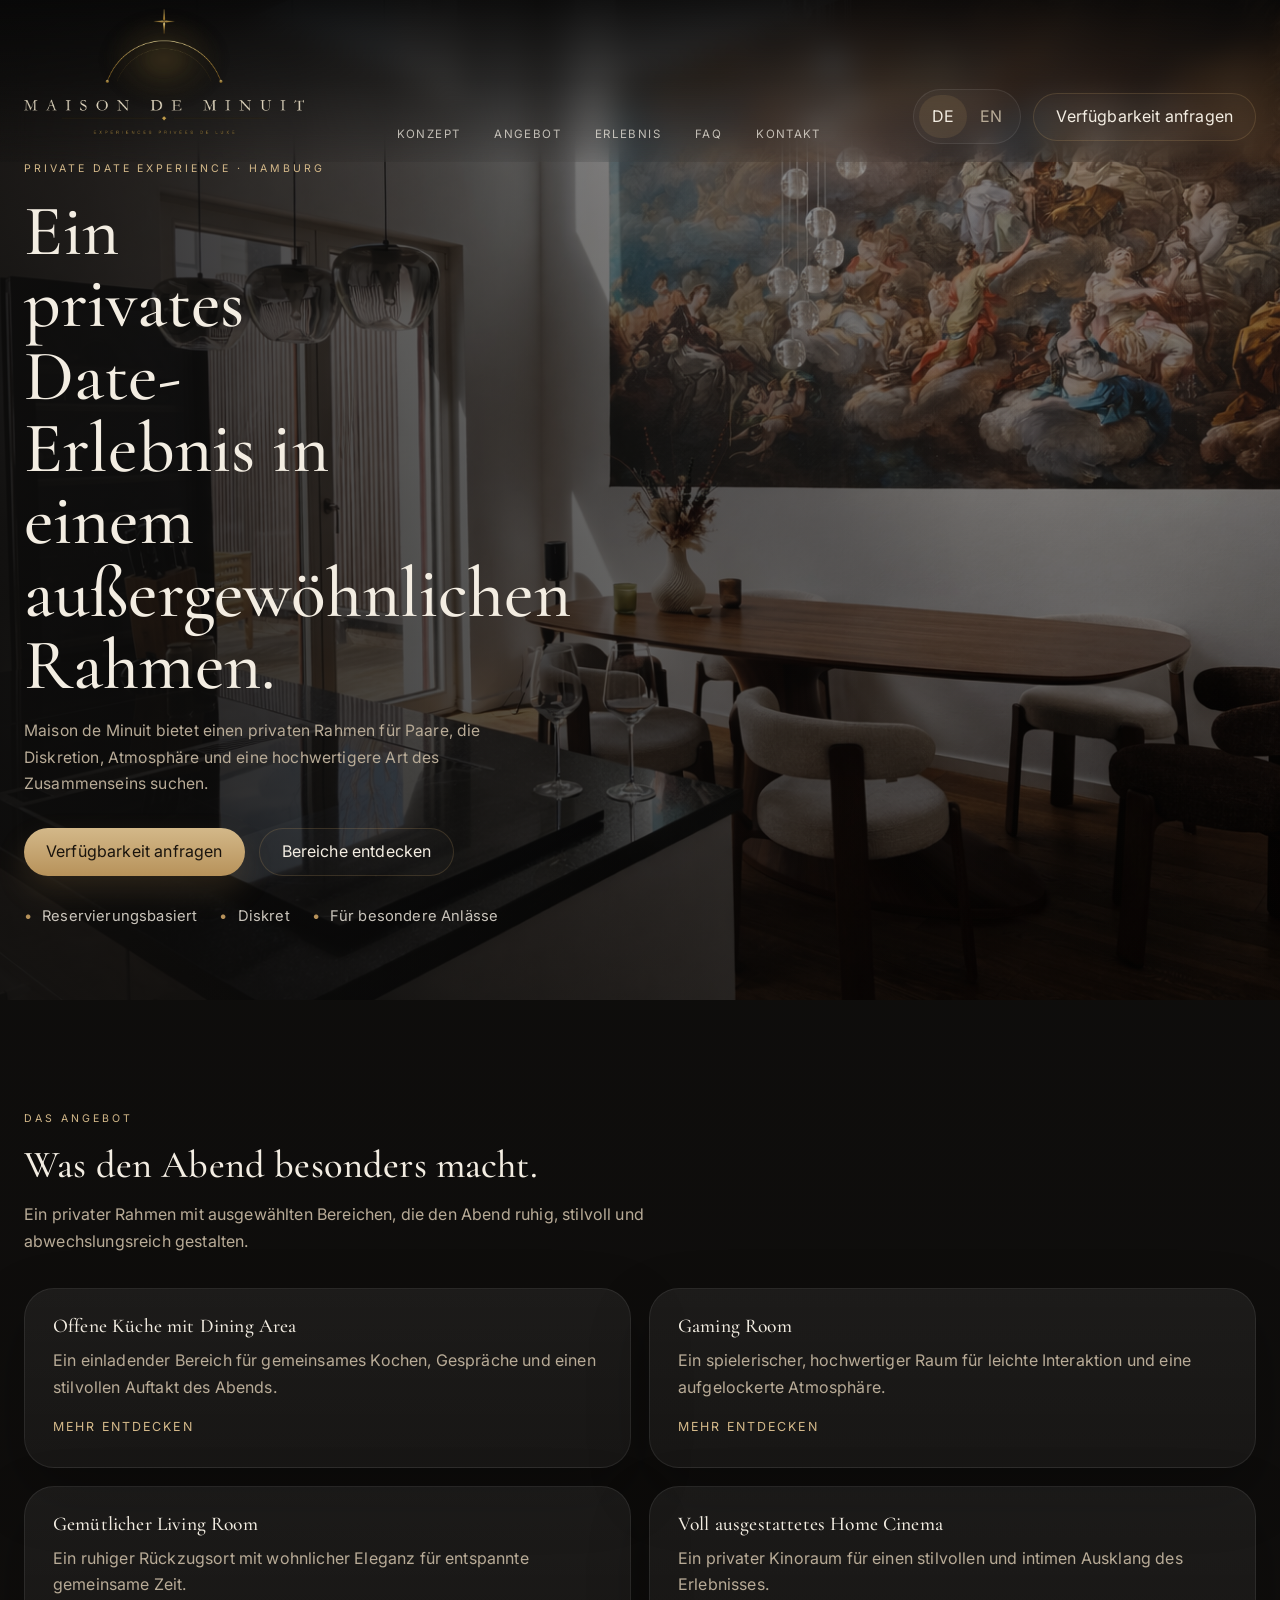
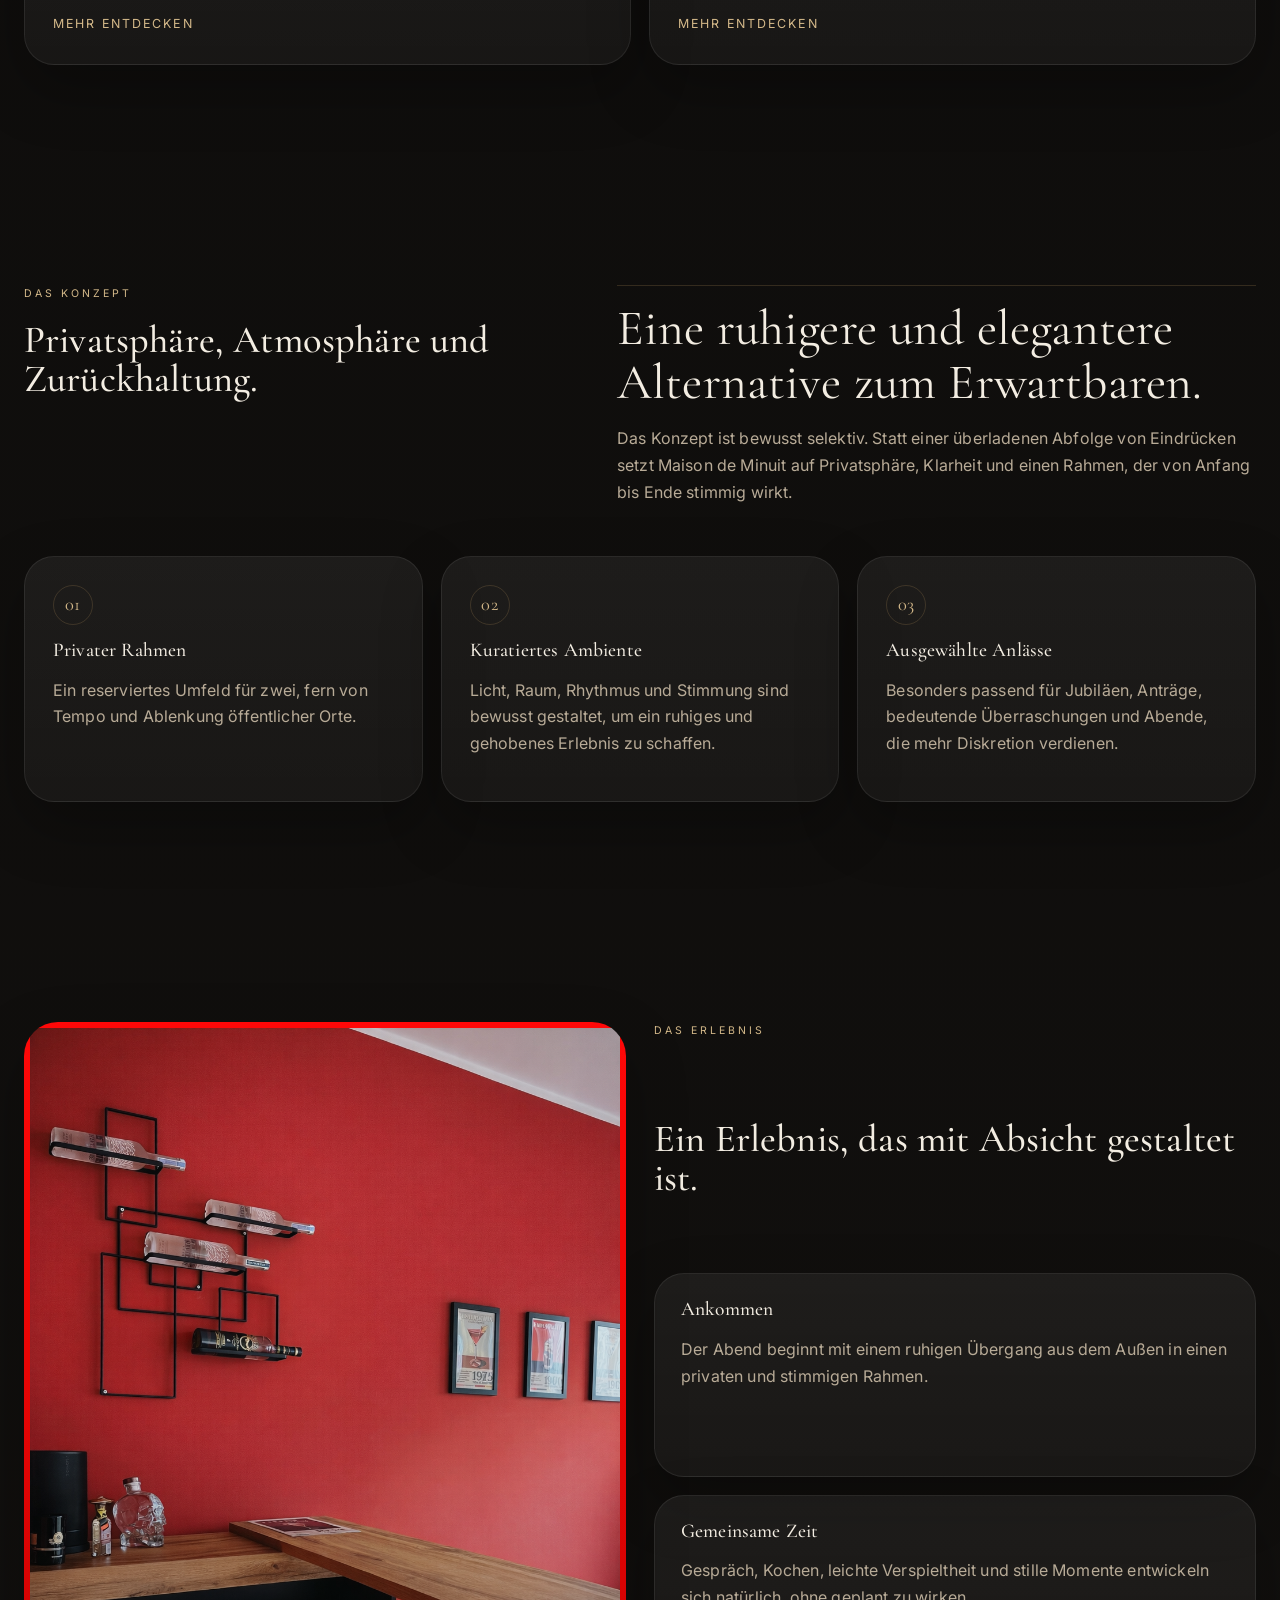
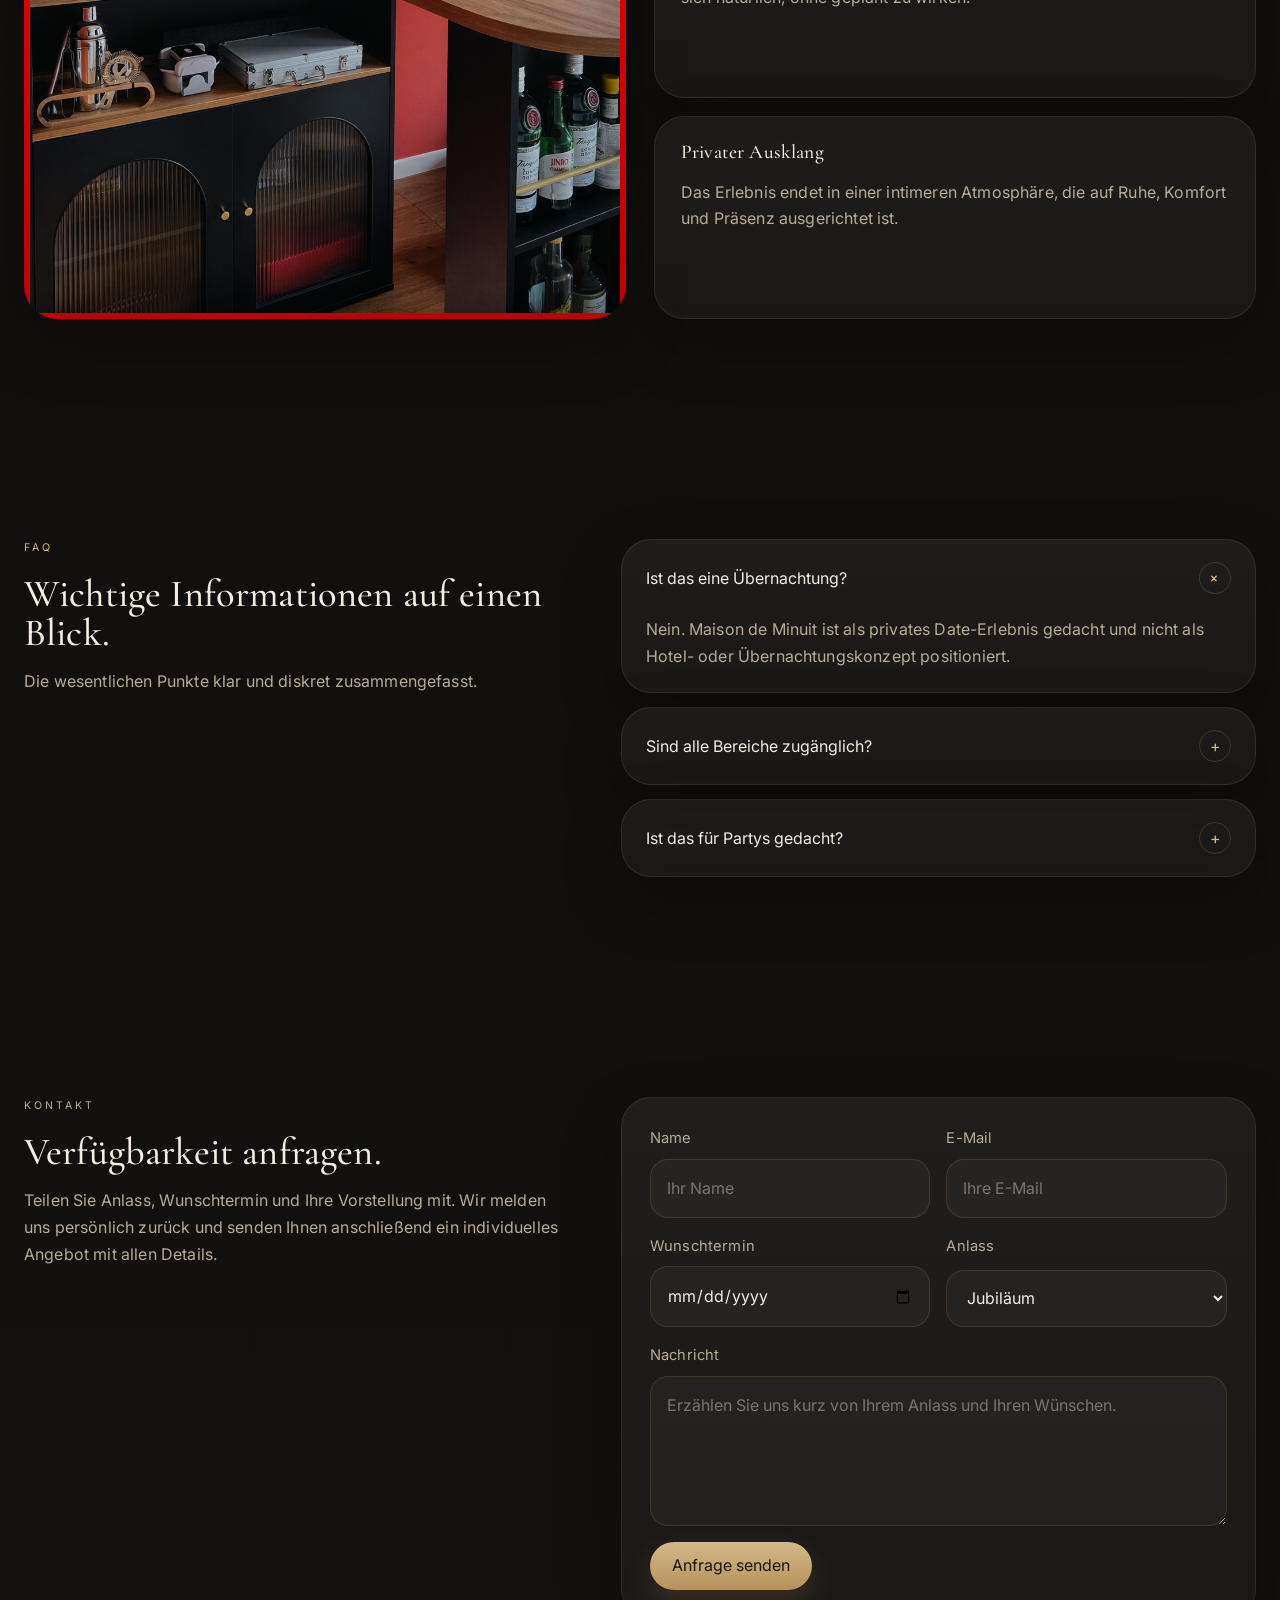
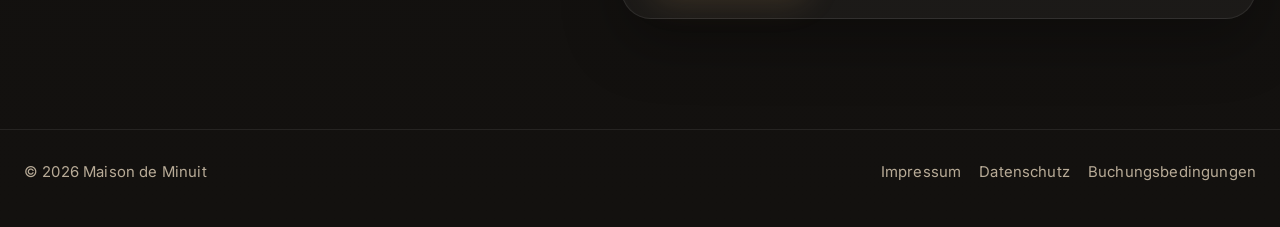
==== commit 51025184: "Update experience section image and styling Replaced image in experience section with a new backgrou" ====
--- a/index.html
+++ b/index.html
@@ -137,9 +137,9 @@
 
     <section class="section" id="experience">
       <div class="container details-wrap">
-        <div class="details-visual">
-  <img src="images/pic2.png" alt="Game Room" />
- </div>
+   <div class="details-visual">
+  <img src="./images/backgroundpic.png" alt="Game" style="border: 6px solid red;" />
+</div>
         <div class="details-list">
           <p class="section-label" data-i18n="experienceLabel">Das Erlebnis</p>
           <h2 data-i18n="experienceTitle">Ein Erlebnis, das mit Absicht gestaltet ist.</h2>
--- a/styles.css
+++ b/styles.css
@@ -431,12 +431,15 @@
   border-radius: 34px;
   overflow: hidden;
   box-shadow: var(--shadow);
-  background-image:
-    linear-gradient(180deg, rgba(255,255,255,0.03), rgba(0,0,0,0.24)),
-    url('./images/backgroundpic.png');
-  background-position: center;
-  background-size: cover;
-  background-repeat: no-repeat;
+  position: relative;
+}
+
+.details-visual img {
+  width: 100%;
+  height: 100%;
+  min-height: 520px;
+  object-fit: cover;
+  display: block;
 }
 
 .details-list {
@@ -444,6 +447,13 @@
   gap: 18px;
 }
 
+.details-visual::after {
+  content: "";
+  position: absolute;
+  inset: 0;
+  background: linear-gradient(180deg, rgba(255,255,255,0.03), rgba(0,0,0,0.24));
+  pointer-events: none;
+}
 .detail {
   padding: 26px;
 }
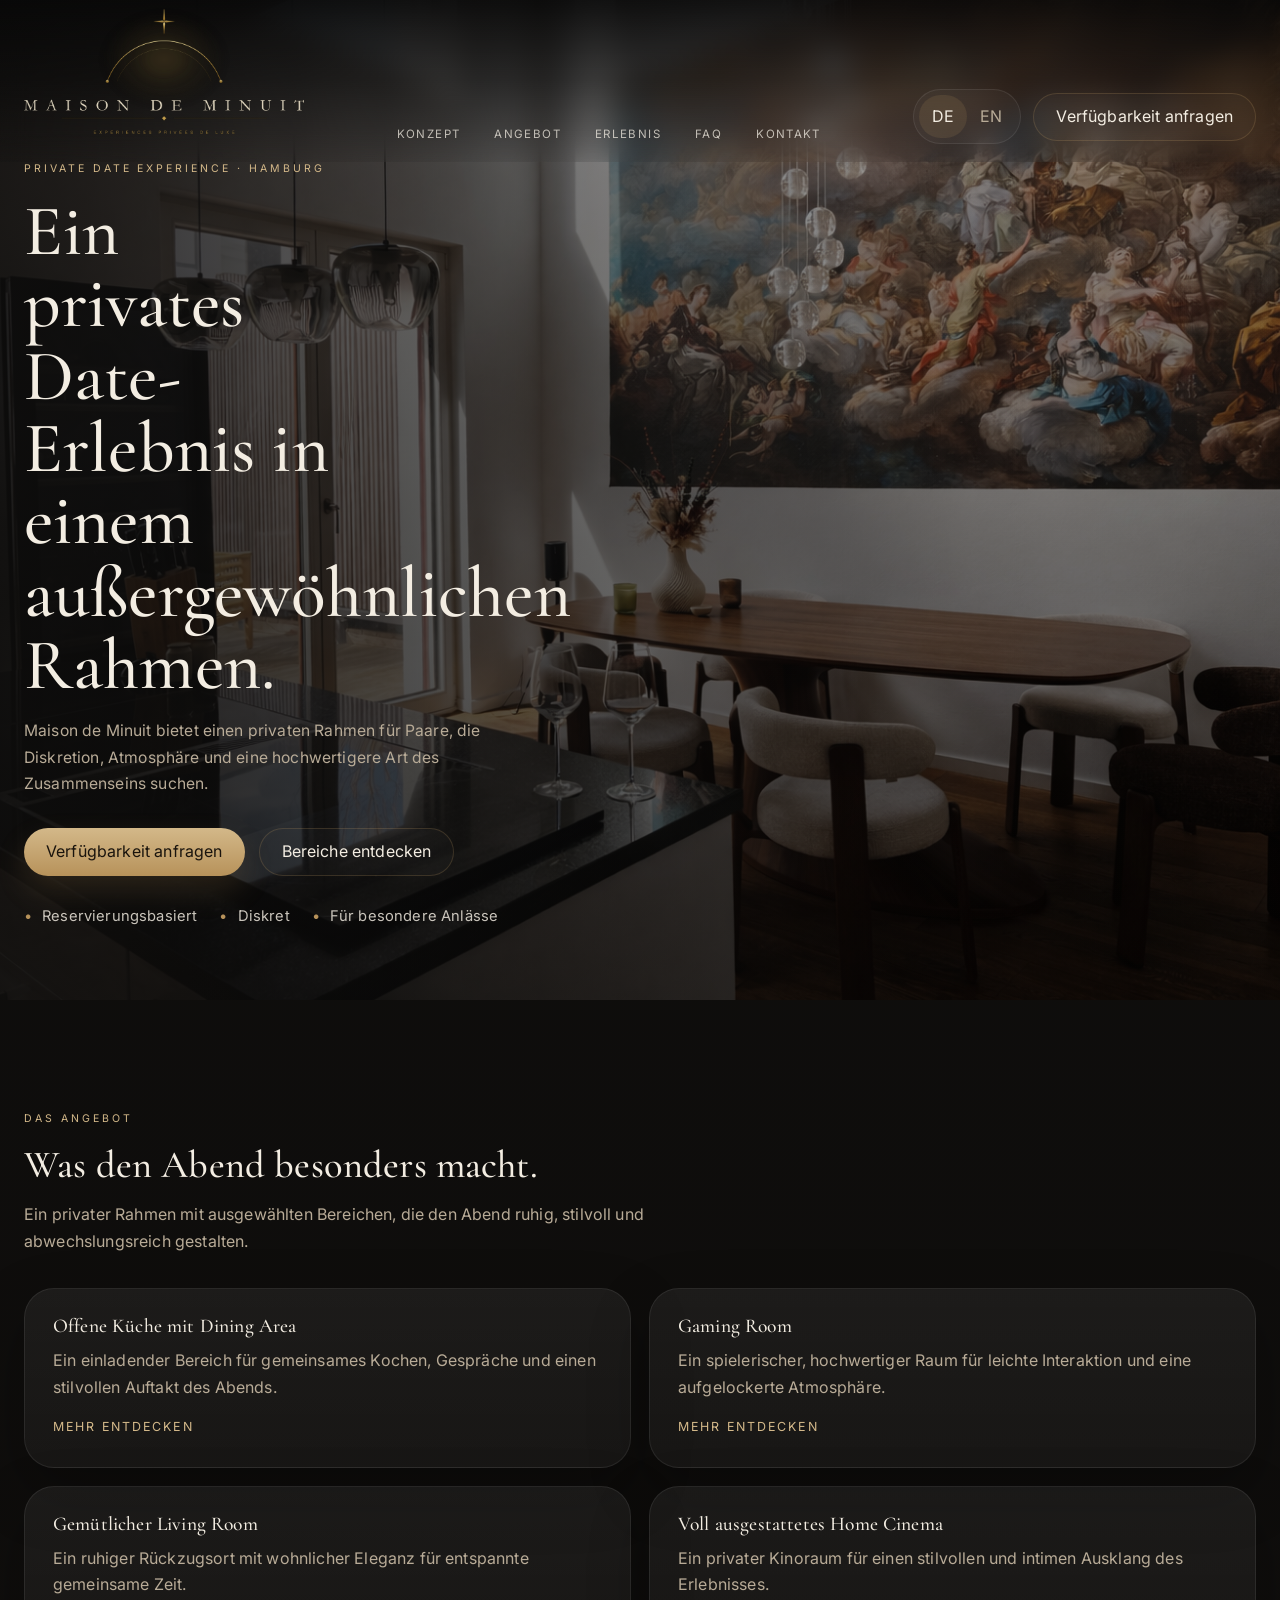
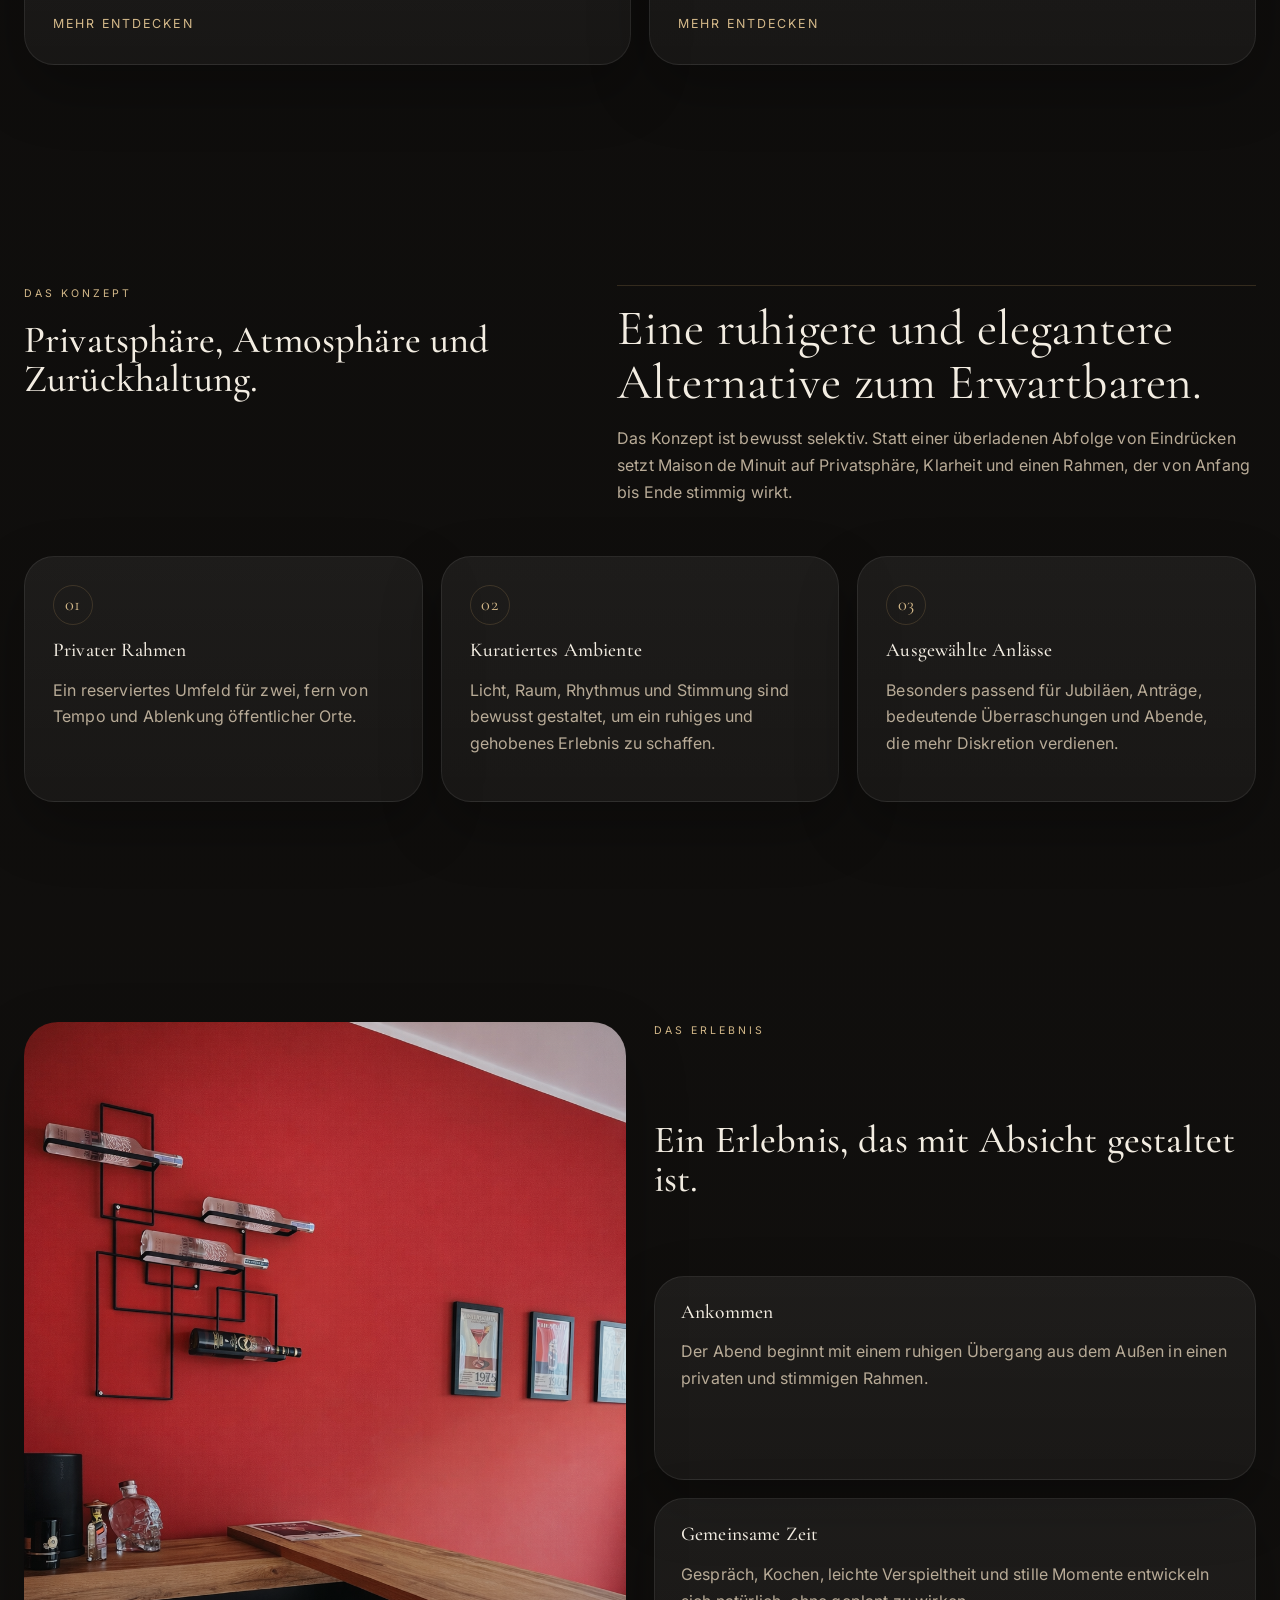
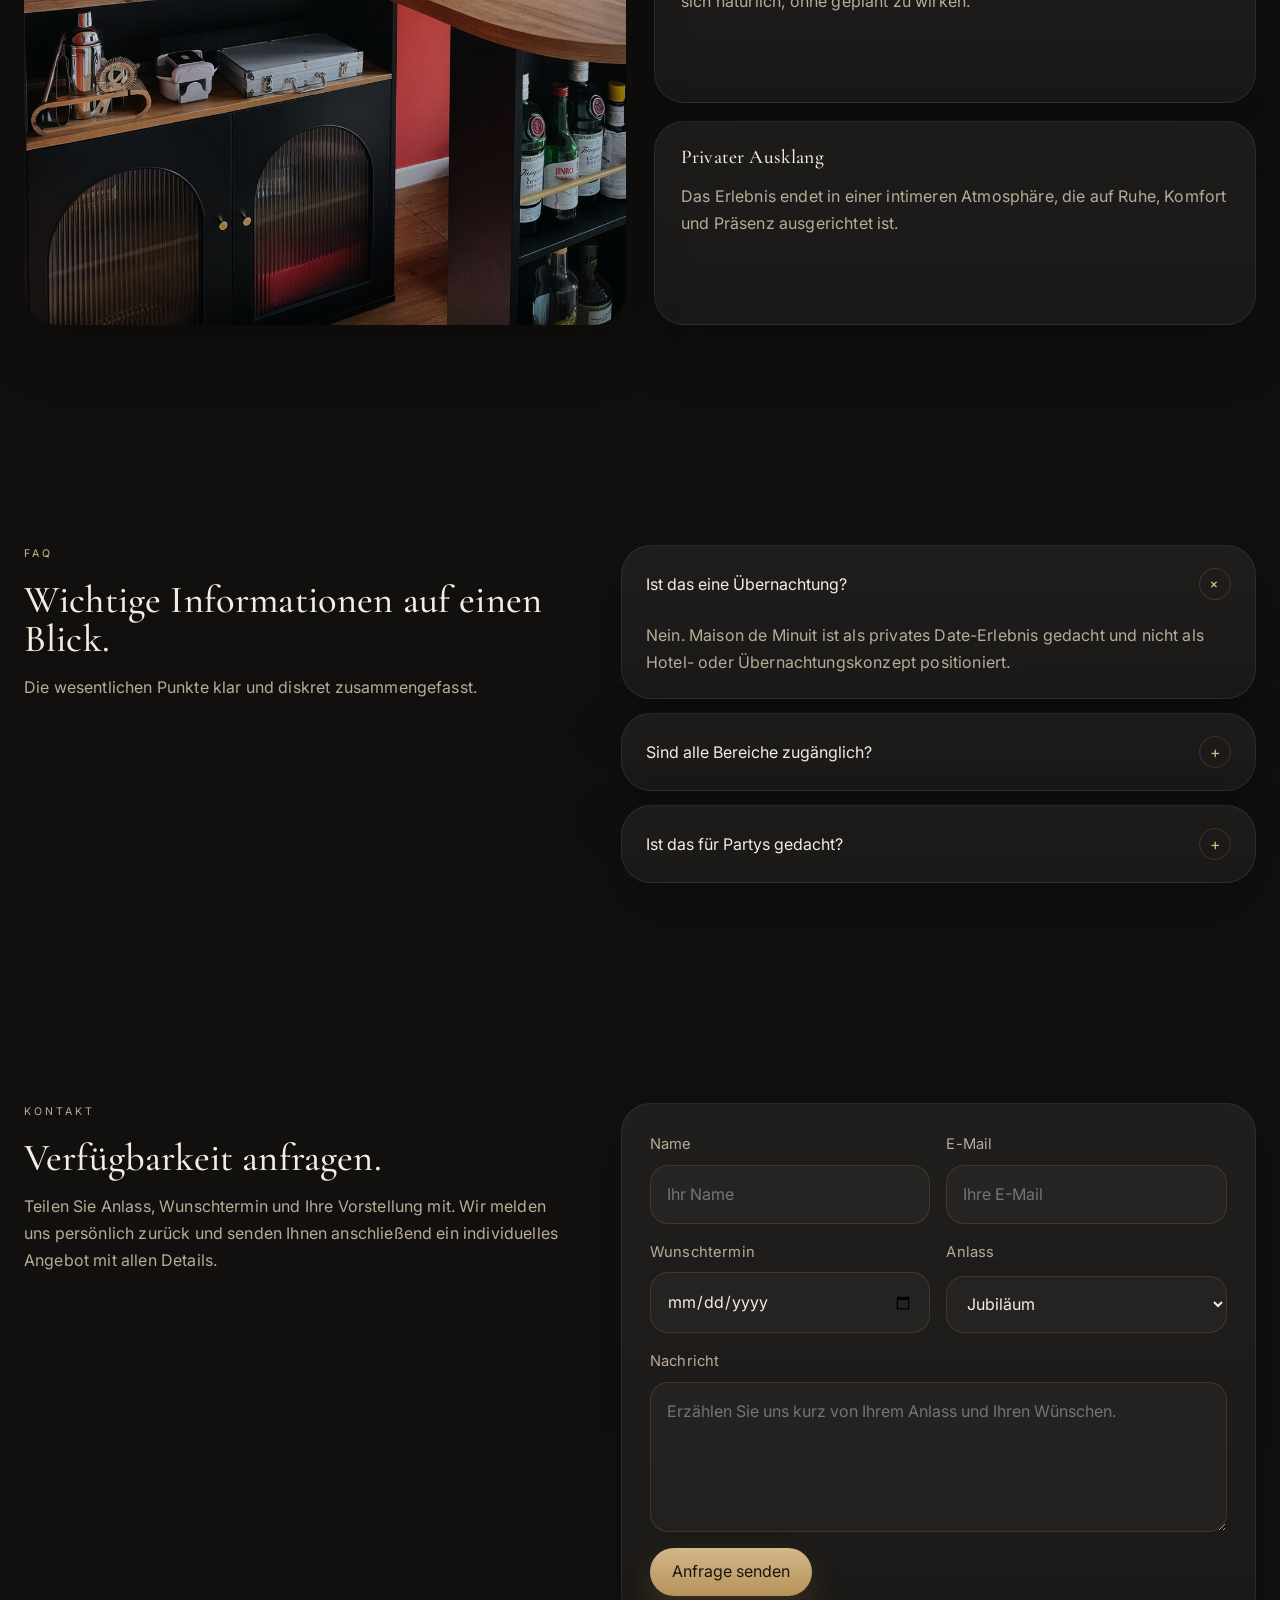
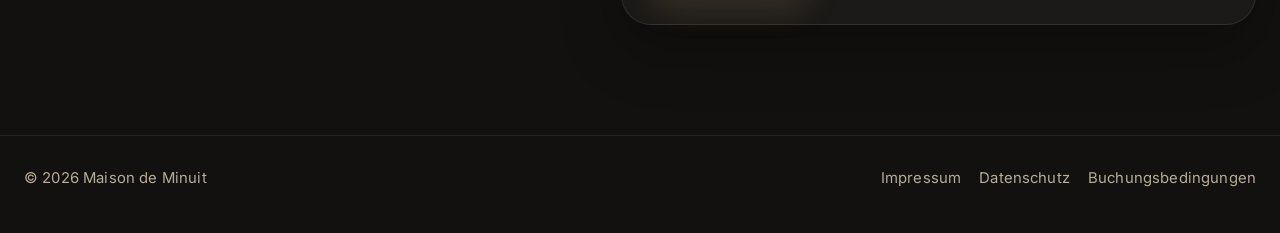
==== commit 28c044d0: "Update index.html" ====
--- a/index.html
+++ b/index.html
@@ -138,7 +138,7 @@
     <section class="section" id="experience">
       <div class="container details-wrap">
    <div class="details-visual">
-  <img src="./images/backgroundpic.png" alt="Game" style="border: 6px solid red;" />
+  <img src="./images/backgroundpic.png" alt="Game" />
 </div>
         <div class="details-list">
           <p class="section-label" data-i18n="experienceLabel">Das Erlebnis</p>
--- a/styles.css
+++ b/styles.css
@@ -432,6 +432,7 @@
   overflow: hidden;
   box-shadow: var(--shadow);
   position: relative;
+  background: #111;
 }
 
 .details-visual img {
@@ -442,11 +443,6 @@
   display: block;
 }
 
-.details-list {
-  display: grid;
-  gap: 18px;
-}
-
 .details-visual::after {
   content: "";
   position: absolute;
@@ -454,6 +450,12 @@
   background: linear-gradient(180deg, rgba(255,255,255,0.03), rgba(0,0,0,0.24));
   pointer-events: none;
 }
+
+.details-list {
+  display: grid;
+  gap: 18px;
+}
+
 .detail {
   padding: 26px;
 }
